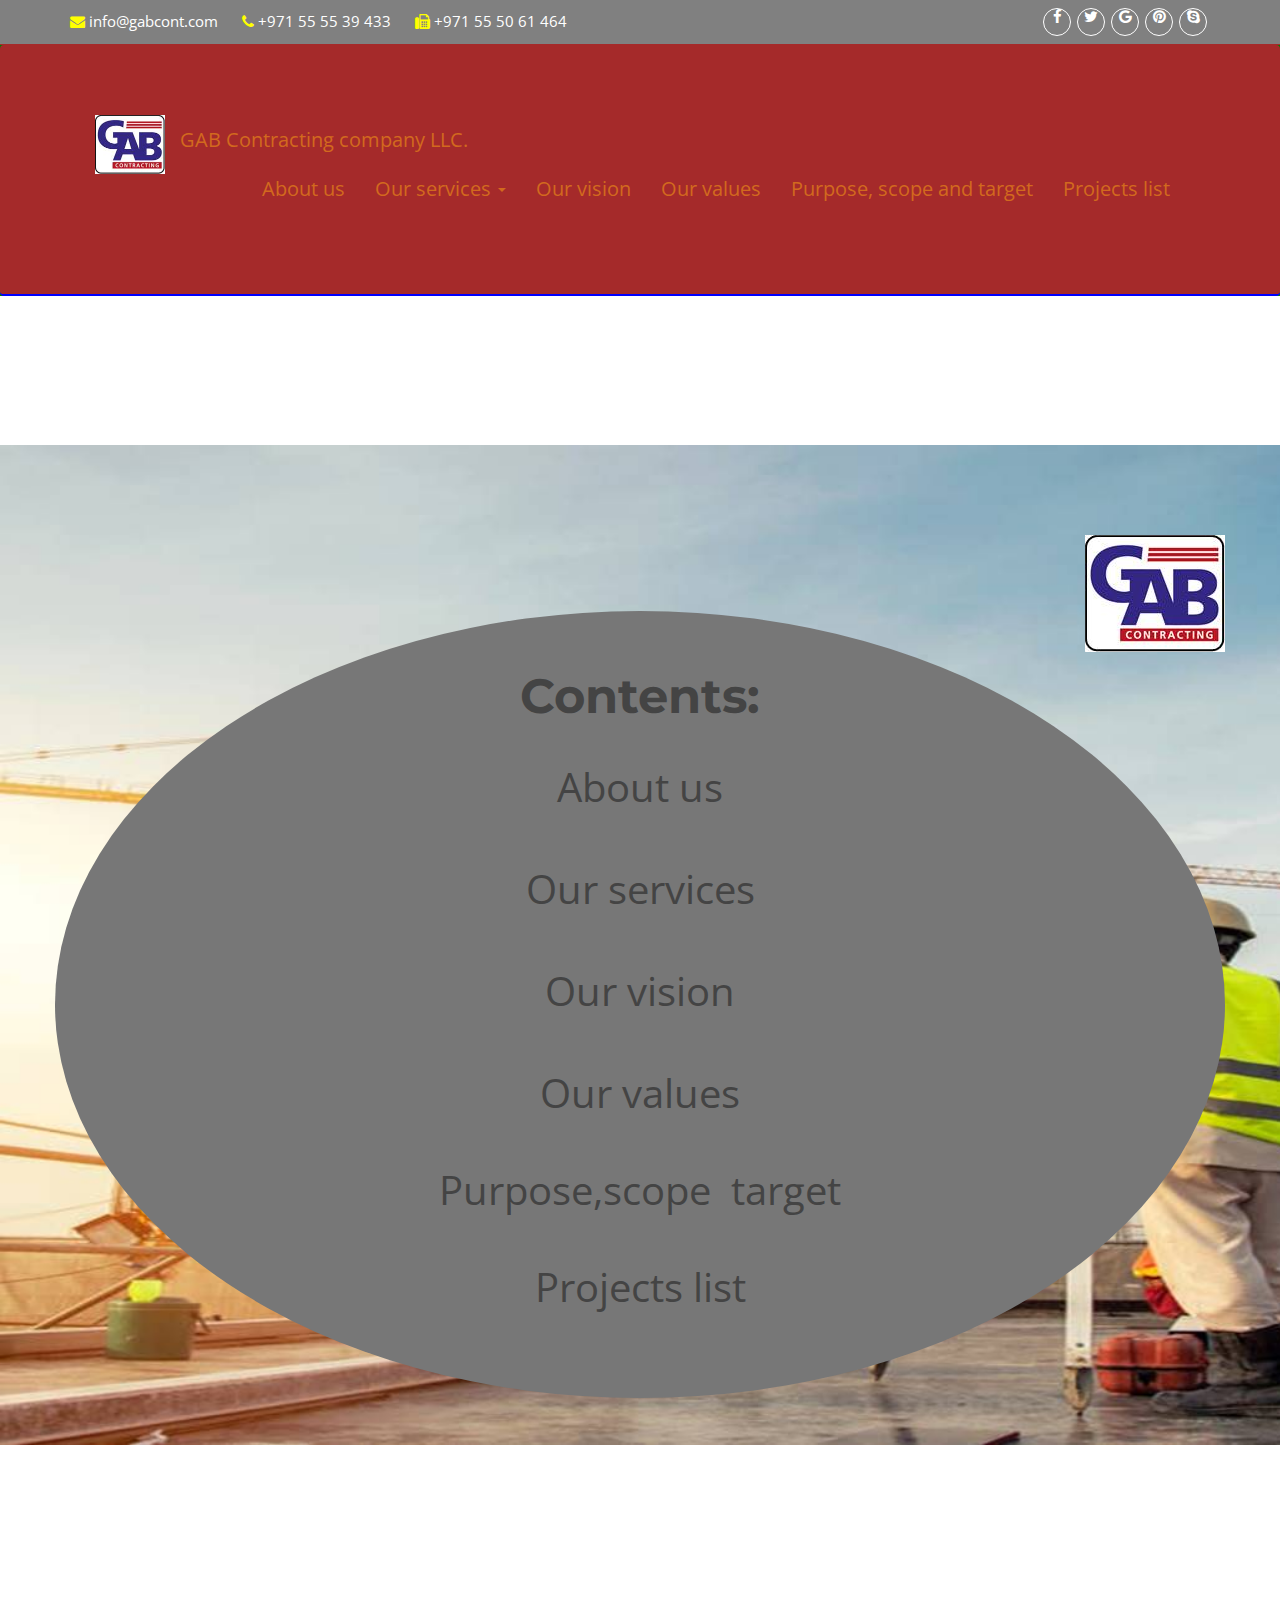
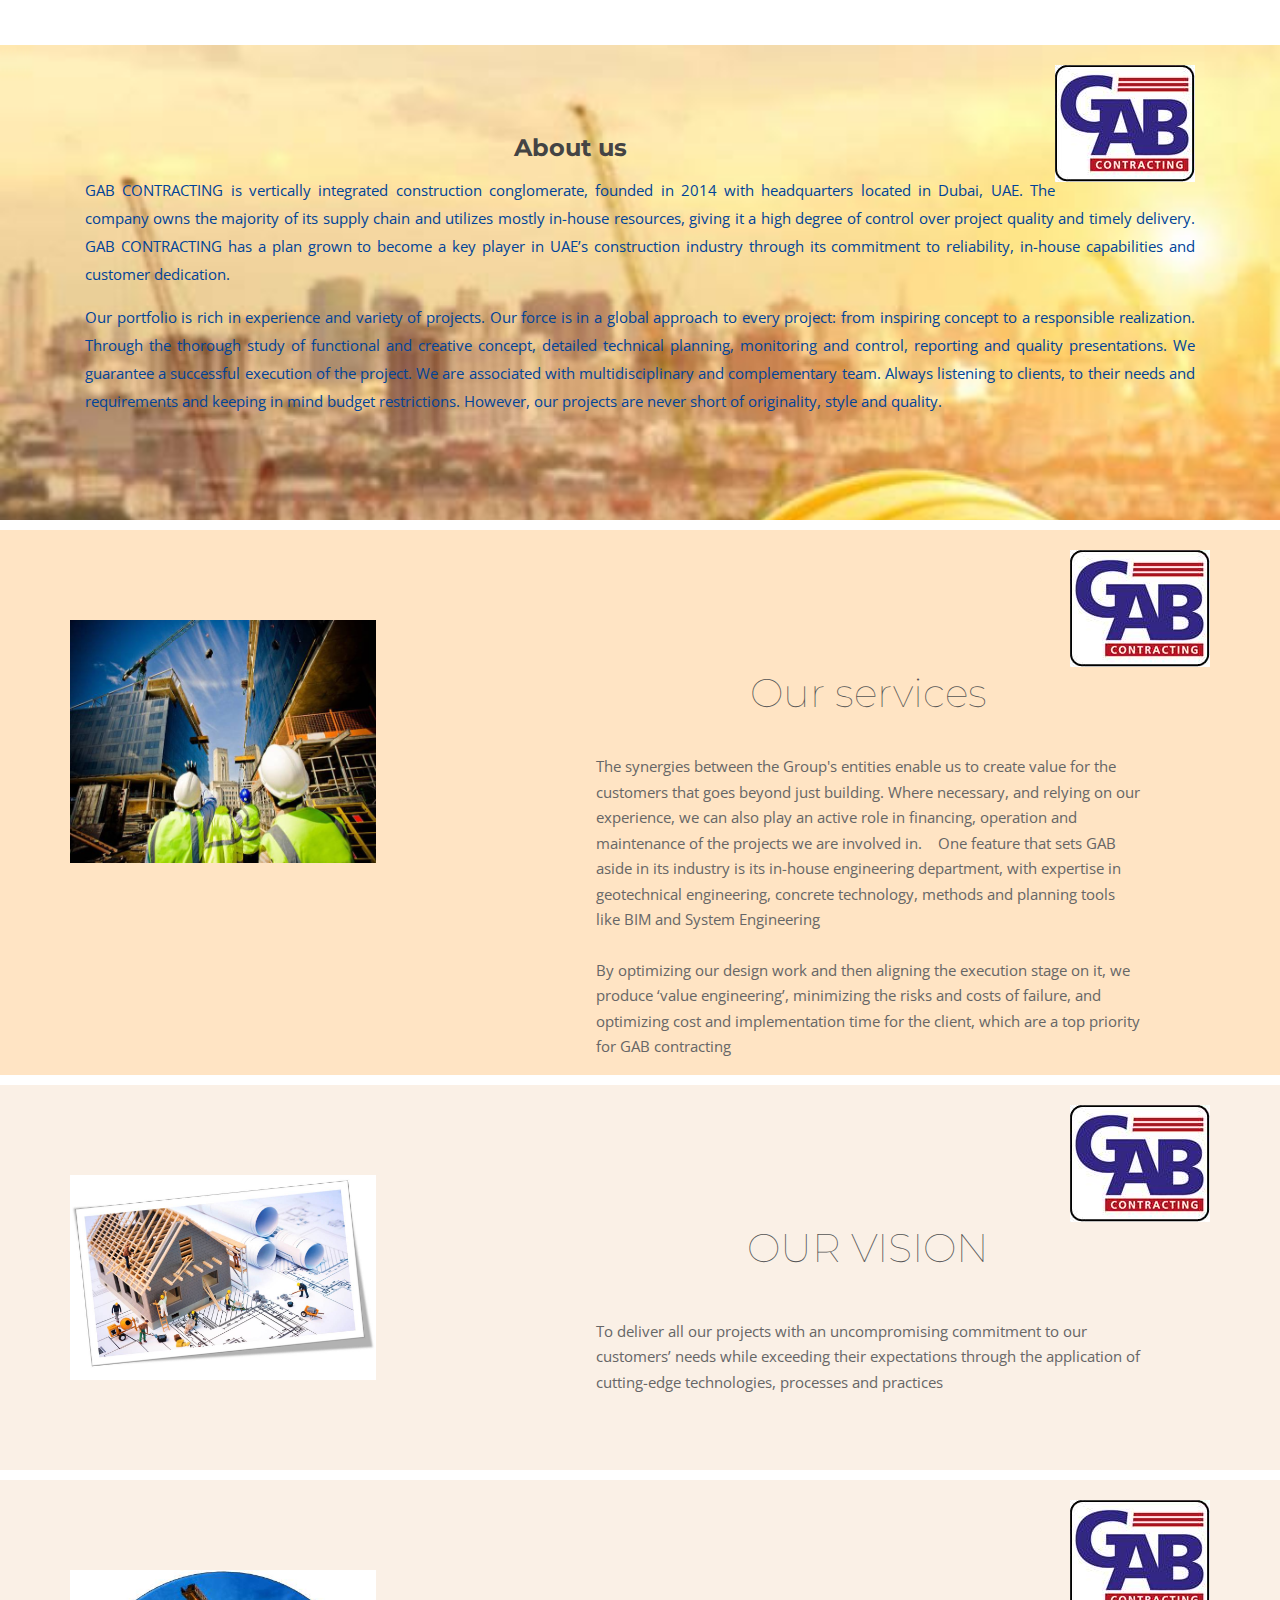
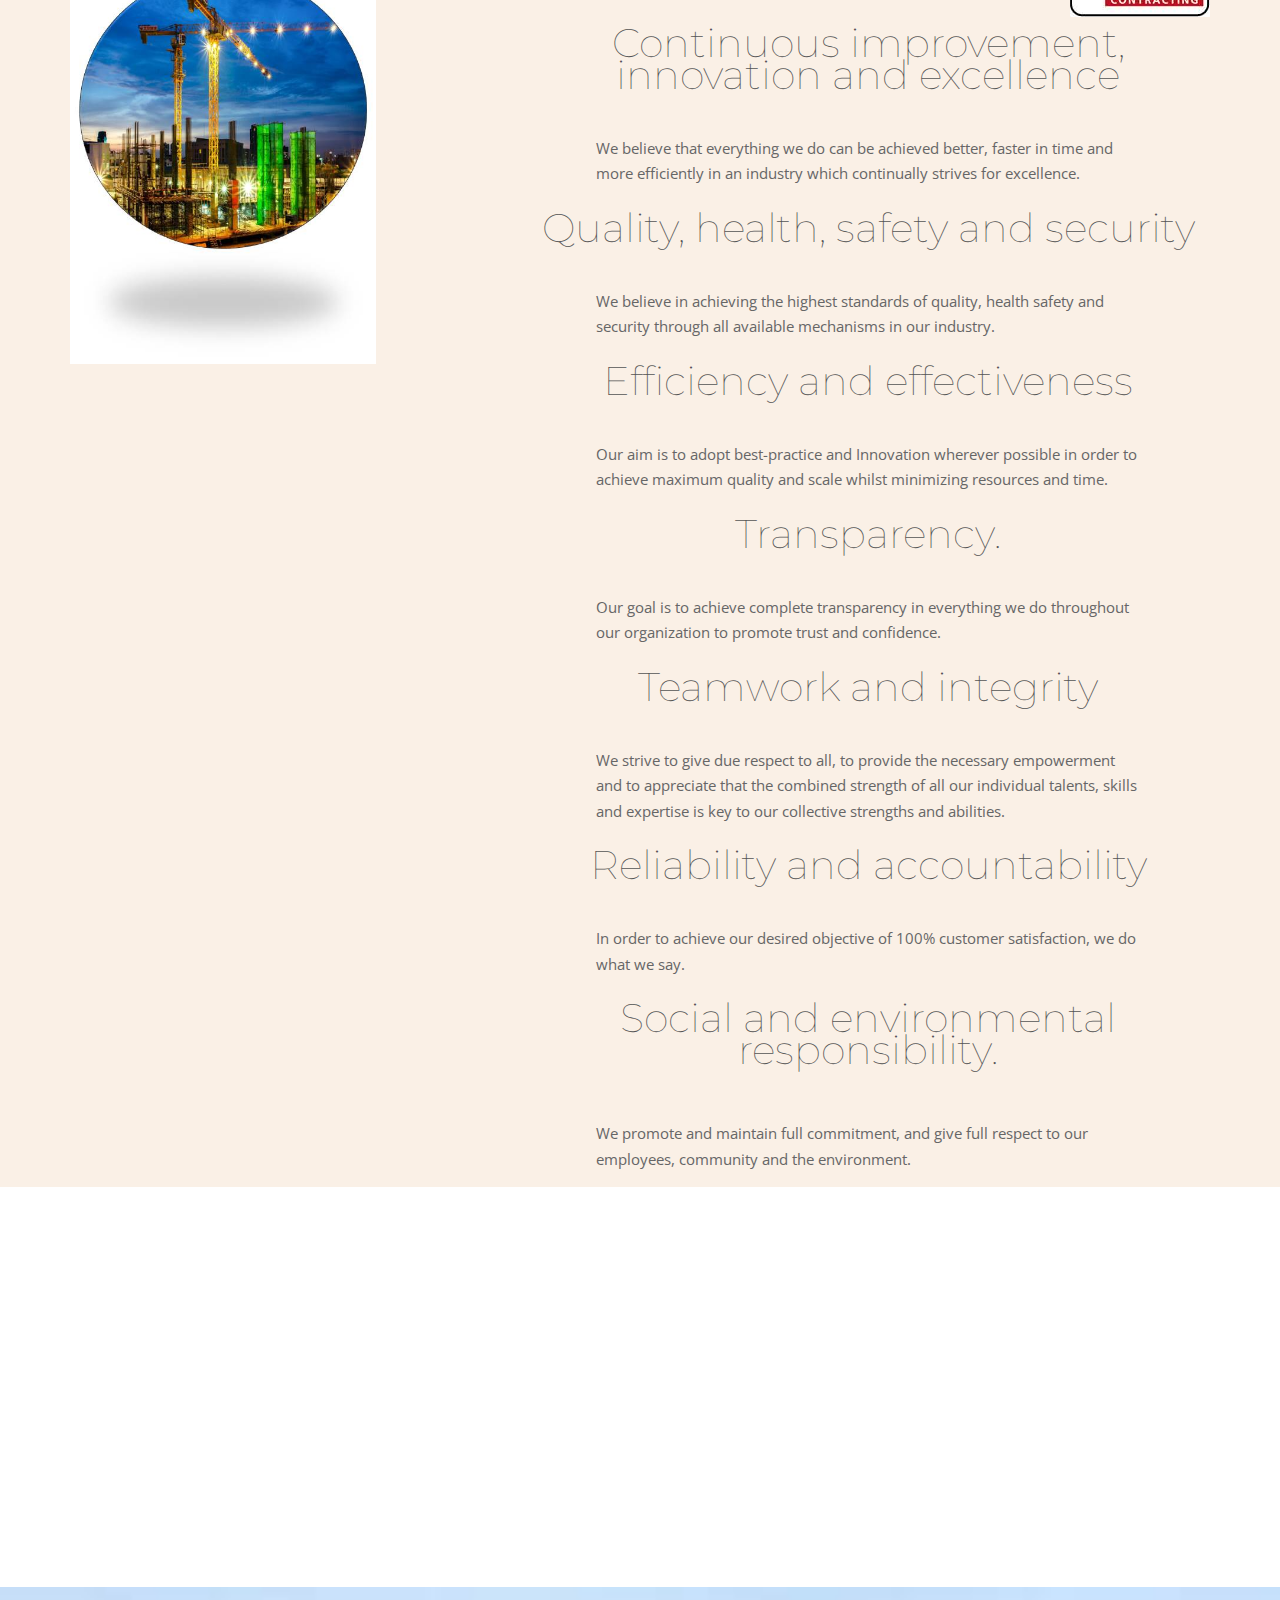
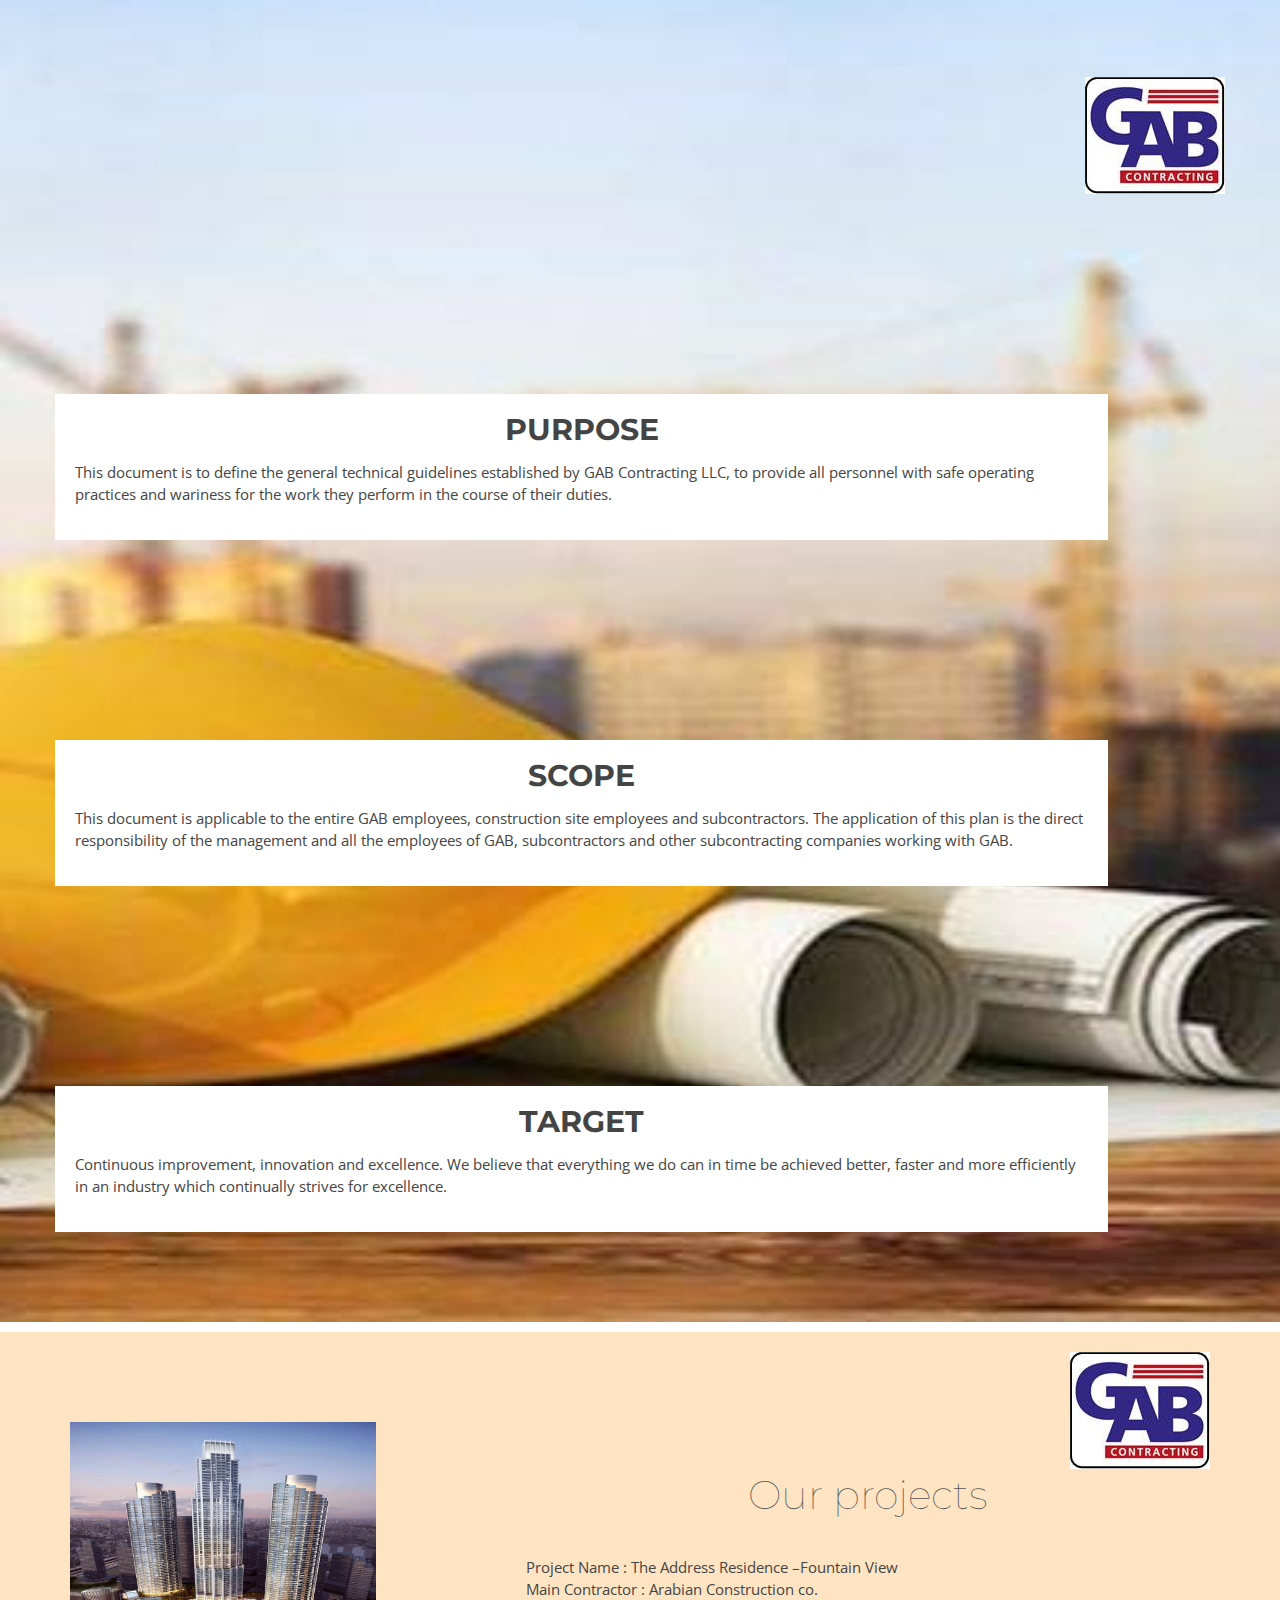
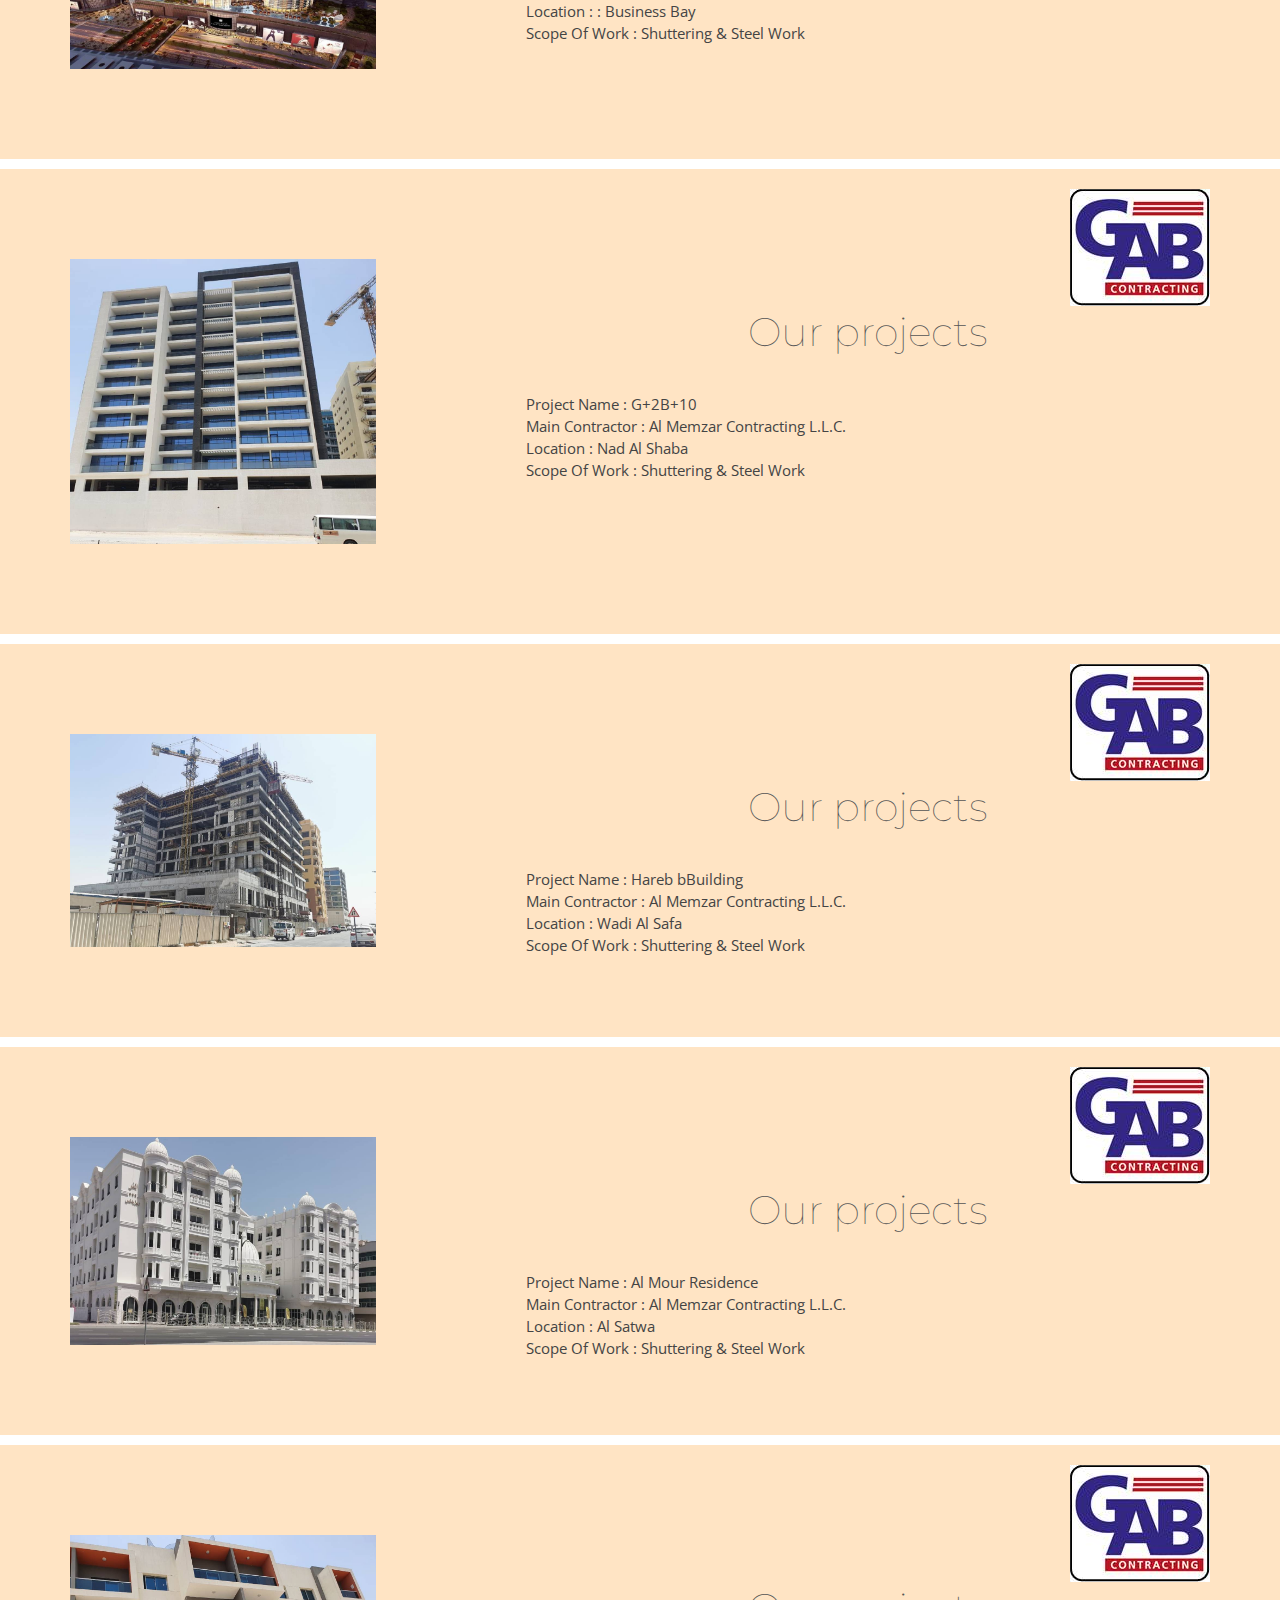
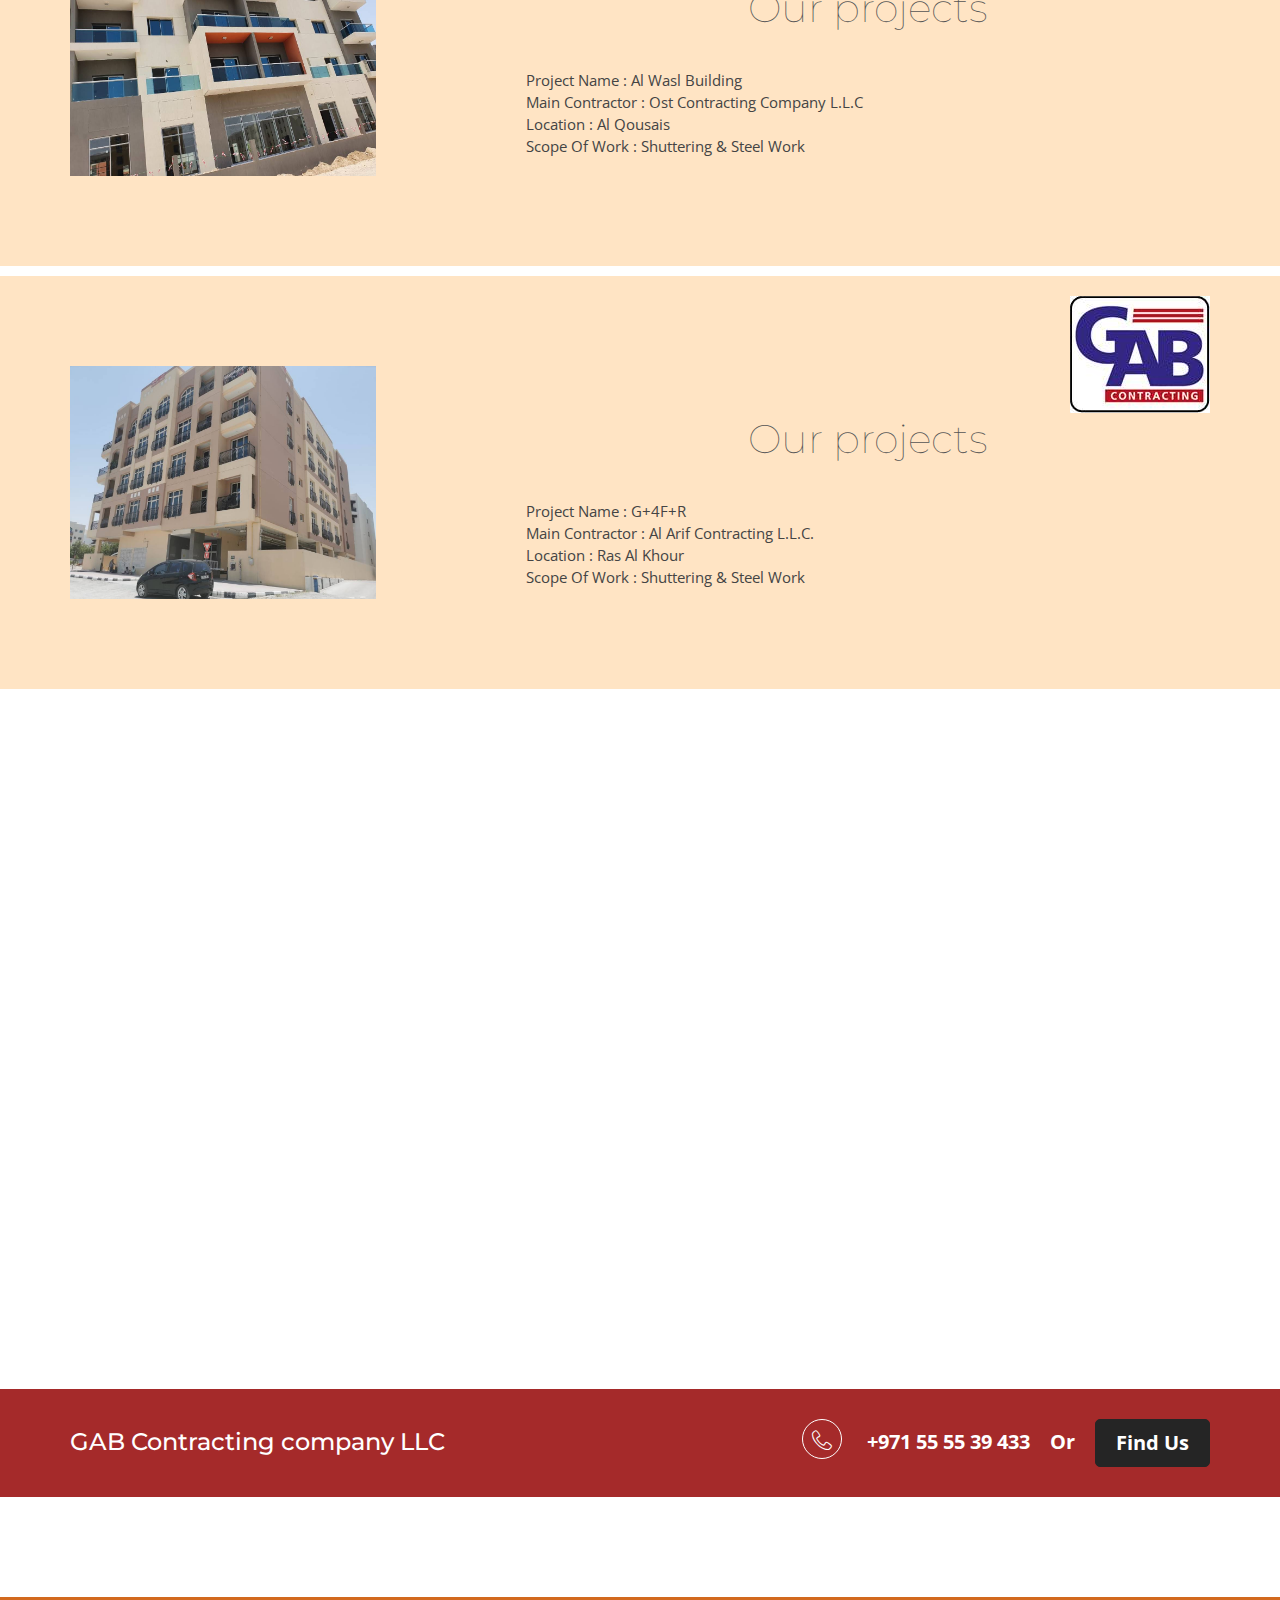
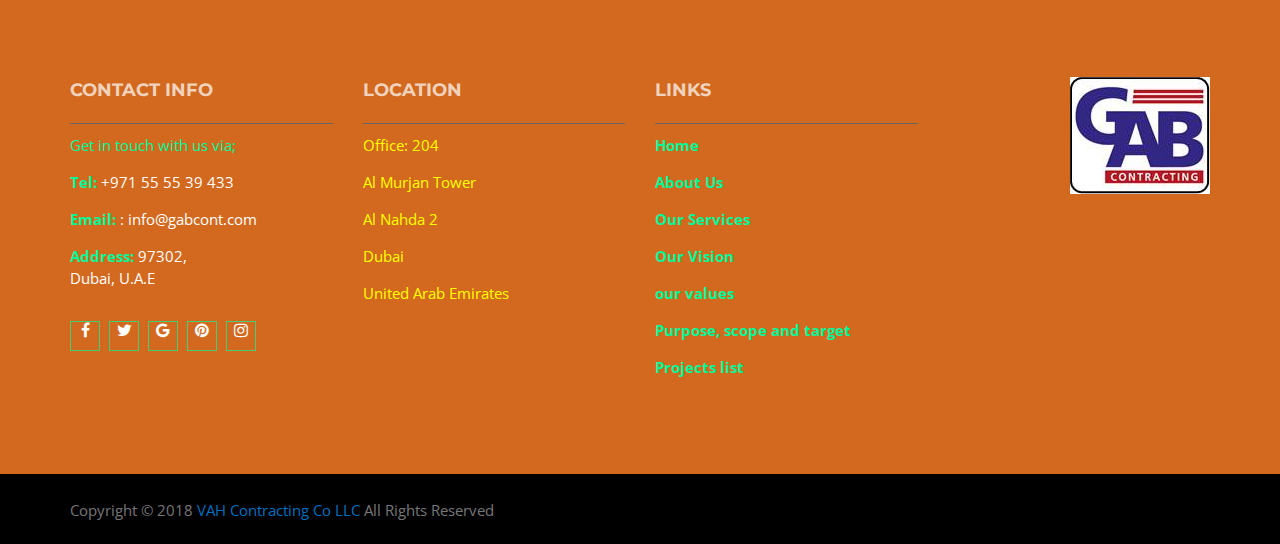
==== index.html @ 3826a116 "Update index.html" ====
<html class=" js flexbox canvas canvastext webgl no-touch geolocation postmessage websqldatabase indexeddb hashchange history draganddrop websockets rgba hsla multiplebgs backgroundsize borderimage borderradius boxshadow textshadow opacity cssanimations csscolumns cssgradients cssreflections csstransforms csstransforms3d csstransitions fontface generatedcontent video audio localstorage sessionstorage webworkers no-applicationcache svg inlinesvg smil svgclippaths" lang="en" style=""><head>
		<meta charset="utf-8">
		<meta http-equiv="x-ua-compatible" content="ie=edge">
		<title>GAB Contracting company LLC</title>
		<meta name="description" content="">
		<meta name="viewport" content="width=device-width, initial-scale=1">

		<!-- favicon -->		
		<link rel="shortcut icon" type="image/x-icon" href="img/logo/%D8%B5%D9%88%D8%B1%D8%A91.jpg">

		<!-- all css here -->

		<!-- bootstrap v3.3.6 css -->
		<link rel="stylesheet" href="css/bootstrap.min.css">
		<!-- owl.carousel css -->
		<link rel="stylesheet" href="css/owl.carousel.css">
		<link rel="stylesheet" href="css/owl.transitions.css">
        <!-- meanmenu css -->
        <link rel="stylesheet" href="css/meanmenu.min.css">
		<!-- font-awesome css -->
		<link rel="stylesheet" href="css/font-awesome.min.css">
		<link rel="stylesheet" href="css/flaticon.css">
		<link rel="stylesheet" href="css/icon.css">
		<!-- magnific css -->
        <link rel="stylesheet" href="css/magnific.min.css">
		<!-- venobox css -->
		<link rel="stylesheet" href="css/venobox.css">
		<!-- style css -->
		<link rel="stylesheet" href="style.css">
		<!-- responsive css -->
		<link rel="stylesheet" href="css/responsive.css">

		<!-- modernizr css -->
		<script src="js/vendor/modernizr-2.8.3.min.js"></script>
	  <style>
	  
	  <style>
		
		

		.about-me{
	
	background-color:aqua;
	overflow: hidden;
	margin-right: 80px;
	margin-left: 80px;
			margin-top:50px;
	 }
.about-me .image {
	float: left;
	width: 40%;
	
	}
.about-me .info {
	float: left ;
width: 60%;

}


.about-me .image img {width:120%; 
padding-top: 90px;
	padding-bottom: 90px;
	padding-right: 150px
		

}
	
.about-me .info h3	
{	
	padding-top: 10px;
	padding-bottom: 30px;
	color: #555;
		padding-left: -90px;
	font-size: 40px;
	font-weight: lighter
}
.about-me .info >p {
	margin-left: 70px ;
	margin-right: 70px;
	line-height: 1.7;
	color: #666
}


.about-me .info  p {
	color: #666
}



.about-me .info > p:last-of-type{
	margin-top: 25px ;
	
	
}
.about-me .info .hobbies {
	overflow: hidden; 
	margin: 40px 0 0 40px;
}
.about-me .info .hobbies h3 {color: #555;}
about-me .info .hobbies > div {
	float: left; 
	width: 50%;
	min-height: 100px;
}



.about-me .info .hobbies .content {
	float:right; 
	width:50%;
	min-height:100px;
    overflow: hidden
}
.about-me .info .hobbies .content h3 {
	color: #555;
}
.about-me .info .hobbies .content .icon {
	float: left;
	width: 12%;
	margin-right: 5%

}

.about-me .info .hobbies .content .text {
	float: left;
	width:83%;
} 
.about-me .info .hobbies .content .text p 
{
	margin-top: 0 ; 
	
}
.about-me .info .hobbies .content .text h3 {
	margin-bottom: 5px;
		  }
	  .about-me1{
	
	background-color:aqua;
	overflow: hidden;
	margin-right: 80px;
	margin-left: 80px;
			margin-top:50px;
	 }
.about-me1 .image {
	float: right;
	width: 40%;
	
	}
.about-me1 .info {
	float: left ;
width: 60%;

}


.about-me1 .image img {width:120%; 
padding-top: 90px;
	padding-bottom: 90px;
	padding-right: 150px
		

}
	
.about-me1 .info h3	
{	
	padding-top: 10px;
	padding-bottom: 30px;
	color: #555;
		padding-left: -90px;
	font-size: 40px;
	font-weight: lighter
}
.about-me1 .info >p {
	margin-left: 70px ;
	margin-right: 70px;
	line-height: 1.7;
	color: #666
}


.about-me1 .info  p {
	color: #666
}



.about-me1 .info > p:last-of-type{
	margin-top: 25px ;
	
	
}
.about-me1 .info .hobbies {
	overflow: hidden; 
	margin: 40px 0 0 40px;
}
.about-me1 .info .hobbies h3 {color: #555;}
about-me1.info .hobbies > div {
	float: left; 
	width: 50%;
	min-height: 100px;
}



.about-me1 .info .hobbies .content {
	float:left; 
	width:50%;
	min-height:100px;
    overflow: hidden
}
.about-me1 .info .hobbies .content h3 {
	color: #555;
}
.about-me1 .info .hobbies .content .icon {
	float: left;
	width: 12%;
	margin-right: 5%

}

.about-me1 .info .hobbies .content .text {
	float: right;
	width:83%;
} 
.abouts-me1.info .hobbies .content .text p 
{
	margin-top: 0 ; 
	
}
.about-me1 .info .hobbies .content .text h3 {
	margin-bottom: 5px;
		  }
	  
	  
	  
	  </style>
	</head>
    <body>
		<header class="header-style-2">
            <!-- Start top bar--> 
            <div class="topbar-area topbar-2 fix hidden-xs"style="background: green">
                <div class="container">
                    <div class="row">
                        <div class=" col-md-9 col-sm-9"style="background: green">
                            <div class="topbar-left"style="background: green">
                                <ul>
                                    <li><a href="#"><i class="fa fa-envelope" style="color:yellow"></i>info@gabcont.com</a></li>
                                    <li><a href="#"><i class="fa fa-phone" style="color:yellow"></i>+971 55 55 39 433</a></li>
                                    <li><a href="#"><i class="fa fa-fax" style="color:yellow"></i>+971 55 50 61 464
</a></li>
                                </ul>
                            </div>
                        </div>
                        <div class="col-md-3 col-sm-3"style="background: green">
                            <div class="topbar-right">
                                <ul>
                                    <li><a href="#"><i class="fa fa-skype"></i></a></li>
                                    <li><a href="#"><i class="fa fa-pinterest"></i></a></li>
                                    <li><a href="#"><i class="fa fa-google"></i></a></li>
                                    <li><a href="#"><i class="fa fa-twitter"></i></a></li>
                                    <li><a href="#"><i class="fa fa-facebook"></i></a></li>
                                </ul>
                            </div>
                        </div>
                    </div>
                </div>
            </div>
		
<header class="header-style-2"style="background: green">
            <!-- Start top bar -->
            <div class="topbar-area topbar-2 fix hidden-xs">
                <div class="container">
                    <div class="row">
                        <div class=" col-md-9 col-sm-9">
                            <div class="topbar-left">
                                <ul>
                                    <li><a href="#"><i class="fa fa-envelope" style="color:yellow"></i>info@gabcont.com</a></li>
                                    <li><a href="#"><i class="fa fa-phone" style="color:yellow"></i>+971 55 55 39 433</a></li>
                                    <li><a href="#"><i class="fa fa-fax" style="color:yellow"></i>+971 55 50 61 464
</a></li>
                                </ul>
                            </div>
                        </div>
                        <div class="col-md-3 col-sm-3">
                            <div class="topbar-right">
                                <ul>
                                    <li><a href="#"><i class="fa fa-skype"></i></a></li>
                                    <li><a href="#"><i class="fa fa-pinterest"></i></a></li>
                                    <li><a href="#"><i class="fa fa-google"></i></a></li>
                                    <li><a href="#"><i class="fa fa-twitter"></i></a></li>
                                    <li><a href="#"><i class="fa fa-facebook"></i></a></li>
                                </ul>
                            </div>
                        </div>
                    </div>
                </div>
            </div>
            <!-- End top bar -->
            <!-- header-area start -->
<nav class="navbar navbar-inverse" style="background-color:brown; padding: 80px; border-bottom: 2px solid blue ;overflow: hidden">
  <div class="container-fluid">
    <div class="navbar-header">
      <button type="button" class="navbar-toggle" data-toggle="collapse" data-target="#myNavbar">
        <span class="icon-bar"></span>
        <span class="icon-bar"></span>
        <span class="icon-bar"></span>
      </button> <img src="img/logo/%D8%B5%D9%88%D8%B1%D8%A91.jpg" height="70" width="70" style="float: left;margin-top:-10px">
      <a class="navbar-brand" href="#" style="color: chocolate; font-size: 20px;margin-top:-10px">&nbsp; &nbsp;GAB Contracting company LLC.
</a>
    </div>
    <div class="collapse navbar-collapse" id="myNavbar">
      <ul  class="nav navbar-nav navbar-right" style="color: chocolate; margin-top:-10px">
        <li><a href="#" style="color: chocolate; font-size: 20px; margin-top:0px">About us
</a></li>
      
		    <li class="dropdown">
        <a class="dropdown-toggle" data-toggle="dropdown" href="#"style="color: chocolate; font-size: 20px">Our services 

        <span class="caret"></span></a>
        <!--<ul class="dropdown-menu">
          <li><a href="#"style="color: chocolate; font-size: 20px">Page 1-1</a></li>
          <li><a href="#"style="color: chocolate; font-size: 20px">Page 1-2</a></li>
          <li><a href="#"style="color: chocolate; font-size: 20px">Page 1-3</a></li>
        </ul>--->
      </li>
		  
		  <li><a href="#" style="color: chocolate; font-size: 20px">Our vision 
</a></li>
        <li><a href="#"style="color: chocolate; font-size: 20px">Our values
</a></li>
        <li><a href="#"style="color: chocolate; font-size: 20px">Purpose, scope and target
</a></li>
		    <li><a href="#"style="color: chocolate; font-size: 20px">Projects list 

</a></li>
      </ul>
	  </div>
    </div>
  
</nav>
       
                 
			</header>     
        <!--[if lt IE 8]>
        <p class="browserupgrade">You are using an <strong>outdated</strong> browser. Please upgrade your browser</a> to improve your experience.</p>
    <![endif]-->
   



          
	
	
   <!-- End Slider Area -->
                    <!-- end Brand Area -->
                   
			
			<div class="about-area area-padding" style="margin-top: 400px;background-image: url(img/coon.jpg);
	-webkit-background-size: cover;
	-moz-background-size: cover;
-o-background-size : cover;
	background-size: cover;height: 1000px">
                        <div class="container">
                            <div class="row">
                                   <div class="about-image">
                                            <span style="float: right;">
                                                <img src="img/logo/%D8%B5%D9%88%D8%B1%D8%A91.jpg" alt="" style="float: right;">
                                            </span>
                                        </div>

                                        <ul style="text-align: center; font-size: 40px;padding: 60px;background: #777; border-radius: 50%;margin-top: 76px">
											                                        <h1 style="text-align: center">Contents:</h1>

								<li style="padding: 40px">About us
 </li>
																<li style="padding: 40px">Our services 
  </li>

								<li  style="padding: 40px">Our vision 
  </li>
								<li style="padding: 40px">Our values
  </li>
								<li style="padding: 35px">Purpose,scope &nbsp;target

 </li>
	<li style="padding: 40px">	Projects list 		 </li>				
								
								
								</ul>

                                </div>

                            </div>

                        </div>
			
                    <div class="about-area area-padding" style="margin-top: 200px;background-image: url(img/ann1.jpg);-webkit-background-size: cover;
	-moz-background-size: cover;
-o-background-size : cover;
	background-size: cover; margin-bottom: 10px">
                        <div class="container">
                                <div class="col-md-12 col-sm-12 col-xs-12">
                                    
                                                    <span class="frame-img" style="float: right;margin-top: -70px">
                                                <img src="img/logo/%D8%B5%D9%88%D8%B1%D8%A91.jpg" alt="">
                                            </span>
	<div class ="info">
                                        <h4 style="text-align: center">About us </h4>
                                        <p style="text-align:justify;line-height: 28px; color:#004398">
                                           GAB CONTRACTING is vertically integrated construction conglomerate, founded in 2014 with headquarters located  in Dubai, UAE. The company owns the majority of its supply chain and utilizes mostly in-house resources, giving it a high degree of control over project quality and timely delivery. 
GAB CONTRACTING has a plan grown to become a key player in UAE’s construction industry through its commitment to reliability, in-house capabilities and customer dedication.

                                        </p>
                                        <p style="text-align:justify;line-height: 28px;color:#004398" " ">
                                            Our portfolio is rich in experience and variety of projects. Our force is in a global approach to every project: from inspiring concept to a responsible realization. Through the thorough study of functional and creative concept, detailed technical planning, monitoring and control, reporting and quality presentations.
We guarantee a successful execution of the project. We are associated with multidisciplinary and complementary team. Always listening to clients, to their needs and requirements and keeping in mind budget restrictions. However, our projects are never short of originality, style and quality.

                                        </p>

                                    </div>
                                </div>

                                <!-- column end -->
                            </div>

                        </div>
		
			 <div id="abouts-me" style="background-color:bisque">
	<div class = "about-me ">
	<div class="container">
       <div class = "image ">
		<img src= "img/jjjj.jpg" alt="test">
	   </div>
	
                                            <span class="frame-img" style="float: right;padding-top: 20px">
                                                <img src="img/logo/%D8%B5%D9%88%D8%B1%D8%A91.jpg" alt="">
                                            </span>
	<div class ="info">
	   <h3 style="text-align: center">Our services
</h3>
		<p> The synergies between the Group's entities enable us to create value for the customers that goes beyond just building. 
Where necessary, and relying on our experience, we can also play an active role in financing, operation and maintenance of the projects we are involved in. 
  &nbsp;&nbsp; One feature that sets GAB aside in its industry is its in-house engineering department, with expertise in geotechnical engineering, concrete technology, methods and planning tools like BIM and System Engineering
		
		
		</p>
			<p>By optimizing our design work and then aligning the execution stage on it, we produce ‘value engineering’, minimizing the risks and costs of failure, and optimizing cost and implementation time for the client, which are a top priority for GAB contracting  </p>
		
		
			

	</div>	
	      </div>	
		 </div>
	</div>
		 <div id="abouts-me" style="background-color:linen;margin-top:10px">
	<div class = "about-me ">
	<div class="container">
       <div class = "image ">
		<img src= "img/kkka.jpg" alt="test">
	   </div>
	
                                            <span class="frame-img" style="float: right;padding-top: 20px">
                                                <img src="img/logo/%D8%B5%D9%88%D8%B1%D8%A91.jpg" alt="">
                                            </span>
	<div class ="info">
	   <h3 style="text-align: center"> OUR VISION 

</h3>
			<p> To deliver all our projects with an uncompromising commitment to our customers’ needs while exceeding their expectations through the application of cutting-edge technologies, processes and practices

		
		
		</p>
		
	</div>	
	      </div>	
		 </div>
	</div>
               	 <div id="abouts-me1" style="background-color:linen;margin-top:10px">
	<div class = "about-me ">
	<div class="container">
       <div class = "image ">
		<img src= "img/kkkkkk.jpg" alt="test">
	   </div>
	
                                            <span class="frame-img" style="float: right;padding-top: 20px">
                                                <img src="img/logo/%D8%B5%D9%88%D8%B1%D8%A91.jpg" alt="">
                                            </span>
	<div class ="info">
	   <h3 style="text-align: center"> Continuous improvement, innovation and excellence



</h3>
			<p> We believe that everything we do can be achieved better, faster in time and more efficiently in an industry which continually strives for excellence.

		
		
		</p>
		
		
		 <h3 style="text-align: center"> Quality, health, safety and security



</h3>
			<p> We believe in achieving the highest standards of quality, health safety and security through all available mechanisms in our  industry.

		
		</p>
		
		 <h3 style="text-align: center">Efficiency and effectiveness



</h3>
			<p> Our aim is to adopt best-practice and 
Innovation wherever  possible in order 
to achieve maximum quality and scale 
whilst  minimizing resources and time.


		
		
		</p>
		
		
		
		<h3 style="text-align: center">Transparency.




</h3>
			<p> Our goal is to achieve complete 
transparency in everything we  do
throughout our organization to promote 
trust and  confidence.


		
		
		</p>
	<h3 style="text-align: center">Teamwork and integrity



</h3>
			<p> We strive to give due respect to all, to provide the necessary empowerment and to appreciate that the combined strength  of all our individual talents, skills and expertise is key to our  collective strengths and abilities.

		</p>
	
<h3 style="text-align: center">Reliability and accountability




</h3>
			<p> In order to achieve our desired objective of 100% customer  satisfaction, we do what we say.

		</p>
		<h3 style="text-align: center">Social and environmental responsibility.





</h3>
			<p> We promote and maintain full commitment, and give full respect to our employees, community and the environment.

		</p>
		
	</div>	
	      </div>	
		 </div>
	</div>
               
			
			
			
			
			
			
			
			
			<div class="about-area area-padding" style="margin-top: 400px;background-image: url(img/cooon.jpg);
	-webkit-background-size: cover;
	-moz-background-size: cover;
-o-background-size : cover;
	background-size: cover">
                        <div class="container">
                            <div class="row">
                                   <div class="about-image">
                                            <span style="float: right;">
                                                <img src="img/logo/%D8%B5%D9%88%D8%B1%D8%A91.jpg" alt="" style="float: right;">
                                            </span>
                                        </div>
								<div class="col-md-6 col-sm-3 col-xs-12" style="background-color: white;
						margin-top:200px; overflow:hidden;padding: 20px;width:90%"><h3 style="text-align: center">PURPOSE






</h3>
                                      <p> This document is to define the general  technical guidelines established by GAB Contracting LLC, to provide all personnel  with safe operating practices and wariness for the work they perform in the course of  their duties.

		</p>
		 </div>
								<div class="col-md-6 col-sm-3 col-xs-12" style="background-color: white;
						margin-top:200px; overflow:hidden;padding: 20px;width:90%"><h3 style="text-align: center">SCOPE





</h3>
                                      <p> This document is applicable to the entire  GAB employees, construction site  employees and subcontractors. The  application of this plan is the direct  responsibility of the management and all  the employees of GAB, subcontractors and other subcontracting companies  working with GAB.

		</p>
		 </div>

								
								
								<div class="col-md-6 col-sm-3 col-xs-12" style="background-color: white;
						margin-top:200px; overflow:hidden;padding: 20px;width:90%"><h3 style="text-align: center">TARGET






</h3>
                                      <p> Continuous improvement, innovation  and excellence.
We believe that everything we do can in  time be achieved better, faster and more  efficiently in an industry which  continually strives for excellence.

		</p>
		 </div>
								




                                </div>

                            </div>

                        </div>
			
			
			
			
			
			
			
			
		
			 <div id="abouts-me" style="background-color:bisque; margin-top: 10px">
	<div class = "about-me ">
	<div class="container">
       <div class = "image ">
		<img src= "img/11.jpg" alt="test">
	   </div>
	
                                            <span class="frame-img" style="float: right;padding-top: 20px">
                                                <img src="img/logo/%D8%B5%D9%88%D8%B1%D8%A91.jpg" alt="">
                                            </span>
	<div class ="info">
	   <h3 style="text-align: center">Our projects
</h3>
	<span> Project Name   : </span>  The Address Residence –Fountain View 
		
		
			
<br>		
<span> Main Contractor : </span>  Arabian Construction co.
<br>
<span>Location  : </span>  : Business Bay  

		
		
			
<br>		
<span>Scope Of Work : </span>  Shuttering & Steel Work 


		
		
		
		
		
			

	</div>	
	      </div>	
		 </div>
	</div>	
			
						 <div id="abouts-me" style="background-color:bisque; margin-top: 10px">
	<div class = "about-me ">
	<div class="container">
       <div class = "image ">
		<img src= "img/444.jpg" alt="test">
	   </div>
	
                                            <span class="frame-img" style="float: right;padding-top: 20px">
                                                <img src="img/logo/%D8%B5%D9%88%D8%B1%D8%A91.jpg" alt="">
                                            </span>
	<div class ="info">
	   <h3 style="text-align: center">Our projects
</h3>
	<span> Project Name   : </span> G+2B+10 
 
		
		
			
<br>		
<span> Main Contractor : </span> Al Memzar Contracting L.L.C.

<br>
<span>Location  : </span>  Nad Al Shaba  


		
		
			
<br>		
<span>Scope Of Work : </span>  Shuttering & Steel Work 


		
		
		
		
		
			

	</div>	
	      </div>	
		 </div>
			</div>
			
					 <div id="abouts-me" style="background-color:bisque; margin-top: 10px">
	<div class = "about-me ">
	<div class="container">
       <div class = "image ">
		<img src= "img/333.jpg" alt="test">
	   </div>
	
                                            <span class="frame-img" style="float: right;padding-top: 20px">
                                                <img src="img/logo/%D8%B5%D9%88%D8%B1%D8%A91.jpg" alt="">
                                            </span>
	<div class ="info">
	   <h3 style="text-align: center">Our projects
</h3>
	<span> Project Name   : </span> Hareb bBuilding 
		
		
			
<br>		
<span> Main Contractor : </span>  Al Memzar Contracting L.L.C.

<br>
<span>Location  : </span>  Wadi Al Safa  


		
		
			
<br>		
<span>Scope Of Work : </span>  Shuttering & Steel Work 


		
		
		
		
		
			

	</div>	
	      </div>	
		 </div>
			</div>
			
			
				 <div id="abouts-me" style="background-color:bisque; margin-top: 10px">
	<div class = "about-me ">
	<div class="container">
       <div class = "image ">
		<img src= "img/222.jpg" alt="test">
	   </div>
	
                                            <span class="frame-img" style="float: right;padding-top: 20px">
                                                <img src="img/logo/%D8%B5%D9%88%D8%B1%D8%A91.jpg" alt="">
                                            </span>
	<div class ="info">
	   <h3 style="text-align: center">Our projects
</h3>
	<span> Project Name   : </span>  Al Mour Residence   
		
		
			
<br>		
<span> Main Contractor : </span> Al Memzar Contracting L.L.C.
<br>
<span>Location  : </span>  Al Satwa 


		
		
			
<br>		
<span>Scope Of Work : </span>  Shuttering & Steel Work 


		
		
		
		
		
			

	</div>	
	      </div>	
		 </div>
			</div>
			
			
			
			
			
			 <div id="abouts-me" style="background-color:bisque; margin-top: 10px">
	<div class = "about-me ">
	<div class="container">
       <div class = "image ">
		<img src= "img/555.jpg" alt="test">
	   </div>
	
                                            <span class="frame-img" style="float: right;padding-top: 20px">
                                                <img src="img/logo/%D8%B5%D9%88%D8%B1%D8%A91.jpg" alt="">
                                            </span>
	<div class ="info">
	   <h3 style="text-align: center">Our projects
</h3>
	<span> Project Name   : </span> Al Wasl Building  

 
		
		
			
<br>		
<span> Main Contractor : </span>  Ost Contracting Company L.L.C



<br>
<span>Location  : </span> Al Qousais    



		
		
			
<br>		
<span>Scope Of Work : </span>  Shuttering & Steel Work 


		
		
		
		
		
			

	</div>	
	      </div>	
		 </div>
			</div>
			
			
			 <div id="abouts-me" style="background-color:bisque; margin-top: 10px">
	<div class = "about-me ">
	<div class="container">
       <div class = "image ">
		<img src= "img/666.jpg" alt="test">
	   </div>
	
                                            <span class="frame-img" style="float: right;padding-top: 20px">
                                                <img src="img/logo/%D8%B5%D9%88%D8%B1%D8%A91.jpg" alt="">
                                            </span>
	<div class ="info">
	   <h3 style="text-align: center">Our projects
</h3>
	<span> Project Name   : </span> G+4F+R
 

 
		
		
			
<br>		
<span> Main Contractor : </span> Al Arif Contracting L.L.C.


<br>
<span>Location  : </span> Ras Al Khour  


		
		
			
<br>		
<span>Scope Of Work : </span>  Shuttering & Steel Work 


		
		
		
		
		
			

	</div>	
	      </div>	
		 </div>
			</div>
			
			
			
			
			
			
			
			
			
			
			
			 <div class="banner-area" style="margin-top:700px;background: brown;margin-bottom: 100px">
                        <div class="container">
                            <div class="row">
                                <div class="col-md-12 col-sm-12 col-xs-12">
                                    <div class="banner-content">
                                        <h4>GAB Contracting company LLC</h4>
                                        <div class="banner-contact">
                                            <span class="call-us"><i class="icon icon-phone-handset"></i> +971 55 55 39 433</span><span>Or</span>
                                            <a class="banner-btn" href="contactus.html">Find Us</a>
                                        </div>
                                    </div>
                                </div>
                            </div>
                        </div>
			</div>
                    
                    <!-- service area start -->


                    
	   
	   
	   
	   
	   
	   
	   
	   
	     
	   
	   
	   
	   
	   
	   
	   
	   
	   
	   <!-- service-area end -->
                    <!-- End About Area -->
                    <!-- about-area start -->
                    <!-- about-area end -->
                    <!-- Start Service area -->
                    <!-- End Service area -->
                    <!-- Start portfolio Area -->
                    <!-- End portfolio Area -->
                    <!--Blog Area Start-->
                    <!--End of Blog Area-->
                    <!-- Start Footer bottom Area -->
                    <footer>
                        <div class="footer-area">
                            <div class="container">
                                <div class="row">
                                    <div class="col-md-3 col-sm-3 col-xs-12">
                                        <div class="footer-content">
                                            <div class="footer-head">
                                                <h4>Contact Info</h4>
                                                <hr>
                                                <p style="color:mediumspringgreen">
                                                    Get in touch with us via;
                                                </p>
                                                <div class="footer-contacts">
                                                    <p style="color:white"><span style="color:mediumspringgreen">Tel:</span> +971 55 55 39 433</p>
                                                    <p style="color:white"><span style="color:mediumspringgreen">Email:</span> : info@gabcont.com</p>
                                                    <p style="color:white">
                                                        <span style="color:mediumspringgreen">Address:</span> 97302,<br>
                                                        Dubai, U.A.E
                                                    </p>
                                                </div>
                                                <div class="footer-icons">
                                                    <ul>
                                                        <li>
                                                            <a href="#">
                                                                <i class="fa fa-facebook"></i>
                                                            </a>
                                                        </li>
                                                        <li>
                                                            <a href="#">
                                                                <i class="fa fa-twitter"></i>
                                                            </a>
                                                        </li>
                                                        <li>
                                                            <a href="#">
                                                                <i class="fa fa-google"></i>
                                                            </a>
                                                        </li>
                                                        <li>
                                                            <a href="#">
                                                                <i class="fa fa-pinterest"></i>
                                                            </a>
                                                        </li>
                                                        <li>
                                                            <a href="#">
                                                                <i class="fa fa-instagram"></i>
                                                            </a>
                                                        </li>
                                                    </ul>
                                                </div>
                                            </div>
                                        </div>
                                    </div>
                                    <!-- end single footer -->
                                    <div class="col-md-3 hidden-sm col-xs-12">
                                        <div class="footer-content">
                                            <div class="footer-head">
                                                <h4>Location</h4>
                                                <hr>

                                                <div>

                                                    <p style="color:yellow"> Office: 204</p>
                                                    <p style="color:yellow">Al Murjan Tower </p>
                                                    <p style="color:yellow">Al Nahda 2</p>
                                                    <p style="color:yellow">Dubai</p>
                                                    <p style="color:yellow">United Arab Emirates</p>

                                                </div>

                                            </div>
                                        </div>

                                    </div>


                                    <div class="col-md-3 hidden-sm col-xs-12">
                                        <div class="footer-content">
                                            <div class="footer-head">
                                                <h4>Links</h4>
                                                <hr>

                                                <div class="footer-contacts">
                                                    <p><span><a href="index.html" style="color:mediumspringgreen">Home</a></span></p>
                                                    <p><span><a href="aboutus.html" style="color:mediumspringgreen">About Us</a></span> </p>
                                                    <p><span><a href="services.html" style="color:mediumspringgreen">Our Services</a></span></p>
                                                    <p><span><a href="projects.html" style="color:mediumspringgreen">Our Vision</a></span> </p>
                                                    <p><span><a href="picgal.html" style="color:mediumspringgreen">our values</a></span></p>
                                                    <p><span><a href="contactus.html" style="color:mediumspringgreen"> Purpose, scope and target
</a></span> </p>
<p><span><a href="contactus.html" style="color:mediumspringgreen">Projects list </a></span> </p>

                                                </div>


                                            </div>
                                        </div>

                                    </div>


                                    <div class="col-md-3 hidden-sm col-xs-12">
                                        <div class="footer-content">
                                            <div class="footer-head">

                                                <div class="footer-contacts">
                                                    <span class="frame-img" style="float:right">
                                                        <img src="img/logo/%D8%B5%D9%88%D8%B1%D8%A91.jpg" alt="">

                                                    </span>

                                                </div>

                                            </div>
                                        </div>

                                    </div>



                                    <!-- end single footer -->
                                    <div class="col-md-4 col-sm-4 col-xs-12">
                                        <div class="footer-content">

                                        </div>
                                    </div>
                                    <!-- end single footer -->
                                    <!-- end single footer -->
                                </div>
                            </div>
                        </div>
                        <div class="footer-area-bottom">
                            <div class="container">
                                <div class="row">
                                    <div class="col-md-6 col-sm-6 col-xs-12">
                                        <div class="copyright">
                                            <p>
                                                Copyright © 2018
                                                <a href="index.html">VAH Contracting Co LLC</a> All Rights Reserved
                                            </p>
                                        </div>
                                    </div>
                                    <div class="col-md-6 col-sm-6 col-xs-12">
                                        <div class="copyright">

                                        </div>
                                    </div>
                                </div>
                            </div>
                        </div>
                    </footer>

                    <!-- all js here -->
                    <!-- jquery latest version -->
                    <script src="js/vendor/jquery-1.12.4.min.js"></script>
                    <!-- bootstrap js -->
                    <script src="js/bootstrap.min.js"></script>
                    <!-- owl.carousel js -->
                    <script src="js/owl.carousel.min.js"></script>
                    <!-- Counter js -->
                    <script src="js/jquery.counterup.min.js"></script>
                    <!-- waypoint js -->
                    <script src="js/waypoints.js"></script>
                    <!-- isotope js -->
                    <script src="js/isotope.pkgd.min.js"></script>
                    <!-- stellar js -->
                    <script src="js/jquery.stellar.min.js"></script>
                    <!-- magnific js -->
                    <script src="js/magnific.min.js"></script>
                    <!-- venobox js -->
                    <script src="js/venobox.min.js"></script>
                    <!-- meanmenu js -->
                    <script src="js/jquery.meanmenu.js"></script>
                    <!-- Form validator js -->
                    <script src="js/form-validator.min.js"></script>
                    <!-- plugins js -->
                    <script src="js/plugins.js"></script>
                    <!-- main js -->
                    <script src="js/main.js"></script><a id="scrollUp" href="#top" style="display: none; position: fixed; z-index: 2147483647;"><i class="fa fa-angle-up"></i></a>


</body></html>
---- css/flaticon.css ----
/*
  	Flaticon icon font: Flaticon
  	Creation date: 10/10/2016 12:23
  	*/

@font-face {
  font-family: "Flaticon";
  src: url("../fonts/Flaticon.eot");
  src: url("../fonts/Flaticon.eot?#iefix") format("embedded-opentype"),
       url("../fonts/Flaticon.woff") format("woff"),
       url("../fonts/Flaticon.ttf") format("truetype"),
       url("../fonts/Flaticon.svg#Flaticon") format("svg");
  font-weight: normal;
  font-style: normal;
}

@media screen and (-webkit-min-device-pixel-ratio:0) {
  @font-face {
    font-family: "Flaticon";
    src: url("../fonts/Flaticon.svg#Flaticon") format("svg");
  }
}

[class^="flaticon-"]:before, [class*=" flaticon-"]:before,
[class^="flaticon-"]:after, [class*=" flaticon-"]:after {   
  font-family: Flaticon;
font-style: normal;
}





.flaticon-crane-tool:before { content: "\f101"; }
.flaticon-architecture-draw:before { content: "\f102"; }
.flaticon-crane-building:before { content: "\f113"; }
.flaticon-transportation:before { content: "\f10e"; }
.flaticon-drawing-house:before { content: "\f116"; }
.flaticon-drill-holes:before { content: "\f119"; }
.flaticon-worker-pile:before { content: "\f149"; }
.flaticon-crane-container:before { content: "\f114"; }
.flaticon-hammer-wall:before { content: "\f120"; }
.flaticon-drawing-compass:before { content: "\f117"; }





.flaticon-adjusting-wrench-tool:before { content: "\f100"; }
.flaticon-attention-signal-and-construction-worker:before { content: "\f103"; }
.flaticon-ax:before { content: "\f104"; }
.flaticon-barrow-with-construction-materials:before { content: "\f105"; }
.flaticon-brick:before { content: "\f106"; }
.flaticon-bricks:before { content: "\f107"; }
.flaticon-bricks-wall-and-demolition-ball:before { content: "\f108"; }
.flaticon-brush-with-fresh-painting:before { content: "\f109"; }
.flaticon-construction-machine-equipment:before { content: "\f10a"; }
.flaticon-construction-tool-of-vehicle-with-big-shovel:before { content: "\f10b"; }
.flaticon-construction-tool-vehicle-with-crane-lifting-materials:before { content: "\f10c"; }
.flaticon-construction-vehicle:before { content: "\f10d"; }
.flaticon-constructor:before { content: "\f10f"; }
.flaticon-constructor-with-hard-hat-and-stop-hexagonal-signal:before { content: "\f110"; }
.flaticon-constructor-with-hard-hat-protection-on-his-head:before { content: "\f111"; }
.flaticon-constructor-with-hat-and-a-gear:before { content: "\f112"; }
.flaticon-demolition-tool-transport-with-weight-ball:before { content: "\f115"; }
.flaticon-drill:before { content: "\f118"; }
.flaticon-electrical-saw-wheel-cutting-tool:before { content: "\f11a"; }
.flaticon-exclamation-sign-in-triangular-signal:before { content: "\f11b"; }
.flaticon-factory-building:before { content: "\f11c"; }
.flaticon-folded-paper:before { content: "\f11d"; }
.flaticon-gear-shape:before { content: "\f11e"; }
.flaticon-hammer:before { content: "\f11f"; }
.flaticon-hammer-tool-with-point:before { content: "\f121"; }
.flaticon-hand-holding-a-hammer:before { content: "\f122"; }
.flaticon-hand-holding-a-screwdriver-tool:before { content: "\f123"; }
.flaticon-hand-holding-a-wrench:before { content: "\f124"; }
.flaticon-hand-holding-an-ax-cutting-tool:before { content: "\f125"; }
.flaticon-hand-of-a-painter-holding-paint-roller:before { content: "\f126"; }
.flaticon-hexagonal-nut-tool:before { content: "\f127"; }
.flaticon-hook-of-a-crane:before { content: "\f128"; }
.flaticon-machine:before { content: "\f129"; }
.flaticon-nut-and-bolt-tools-couple:before { content: "\f12a"; }
.flaticon-pail-cylindrical-shape-tool-for-construction-materials:before { content: "\f12b"; }
.flaticon-paint-brush:before { content: "\f12c"; }
.flaticon-paint-roll:before { content: "\f12d"; }
.flaticon-painting-in-a-pail:before { content: "\f12e"; }
.flaticon-painting-roller-tool-on-a-wall:before { content: "\f12f"; }
.flaticon-pipes-tubes-angle:before { content: "\f130"; }
.flaticon-roof-holding-of-a-crane-on-prefabricated-house:before { content: "\f131"; }
.flaticon-rounded-building-shape:before { content: "\f132"; }
.flaticon-saw-tool-in-vertical-position:before { content: "\f133"; }
.flaticon-sawing-cutting-tool:before { content: "\f134"; }
.flaticon-screw-side-view:before { content: "\f135"; }
.flaticon-screwdriver-tool:before { content: "\f136"; }
.flaticon-shovel-agriculture-equipment-tool-in-vertical-position:before { content: "\f137"; }
.flaticon-shovel-tool:before { content: "\f138"; }
.flaticon-smog-factory-building-contamination:before { content: "\f139"; }
.flaticon-stair:before { content: "\f13a"; }
.flaticon-street-barriers:before { content: "\f13b"; }
.flaticon-street-signal-barrier-with-stripes:before { content: "\f13c"; }
.flaticon-traffic-cone-signal-tool-for-traffic:before { content: "\f13d"; }
.flaticon-transport-with-arm-and-scoop:before { content: "\f13e"; }
.flaticon-triangular-shovel-with-liquid-concrete:before { content: "\f13f"; }
.flaticon-triangular-small-shovel-tool-for-construction:before { content: "\f140"; }
.flaticon-truck-for-construction-materials-transport:before { content: "\f141"; }
.flaticon-truck-transport-with-construction-materials:before { content: "\f142"; }
.flaticon-truck-transporting-packages-on-frontal-blade:before { content: "\f143"; }
.flaticon-two-gears:before { content: "\f144"; }
.flaticon-two-screwing-tools:before { content: "\f145"; }
.flaticon-wall-of-bricks:before { content: "\f146"; }
.flaticon-wheelbarrow-side-view:before { content: "\f147"; }
.flaticon-wheelbarrow-tool-for-transport-construction-materials-with-wheels:before { content: "\f148"; }
.flaticon-wrench-and-hammer-cross:before { content: "\f14a"; }
.flaticon-wrench-for-nuts:before { content: "\f14b"; }
.flaticon-wrench-in-a-hand:before { content: "\f14c"; }
.flaticon-wrench-with-adjusting-system-for-different-nuts-sizes:before { content: "\f14d"; }
---- css/icon.css ----
@font-face {
    font-family: 'construct';
	src:url('../fonts/Linearicons-Free.eot?w118d');
	src:url('../fonts/Linearicons-Free.eot?#iefixw118d') format('embedded-opentype'),
		url('../fonts/Linearicons-Free.woff2?w118d') format('woff2'),
		url('../fonts/Linearicons-Free.woff?w118d') format('woff'),
		url('../fonts/Linearicons-Free.ttf?w118d') format('truetype'),
		url('../fonts/Linearicons-Free.svg?w118d#Linearicons-Free') format('svg');
	font-weight: normal;
	font-style: normal;
}

.icon {
	font-family: 'construct';
	speak: none;
	font-style: normal;
	font-weight: normal;
	font-variant: normal;
	text-transform: none;
	line-height: 1;

	/* Better Font Rendering =========== */
	-webkit-font-smoothing: antialiased;
	-moz-osx-font-smoothing: grayscale;
}

.icon-home:before {
	content: "\e800";
}
.icon-apartment:before {
	content: "\e801";
}
.icon-pencil:before {
	content: "\e802";
}
.icon-magic-wand:before {
	content: "\e803";
}
.icon-drop:before {
	content: "\e804";
}
.icon-lighter:before {
	content: "\e805";
}
.icon-poop:before {
	content: "\e806";
}
.icon-sun:before {
	content: "\e807";
}
.icon-moon:before {
	content: "\e808";
}
.icon-cloud:before {
	content: "\e809";
}
.icon-cloud-upload:before {
	content: "\e80a";
}
.icon-cloud-download:before {
	content: "\e80b";
}
.icon-cloud-sync:before {
	content: "\e80c";
}
.icon-cloud-check:before {
	content: "\e80d";
}
.icon-database:before {
	content: "\e80e";
}
.icon-lock:before {
	content: "\e80f";
}
.icon-cog:before {
	content: "\e810";
}
.icon-trash:before {
	content: "\e811";
}
.icon-dice:before {
	content: "\e812";
}
.icon-heart:before {
	content: "\e813";
}
.icon-star:before {
	content: "\e814";
}
.icon-star-half:before {
	content: "\e815";
}
.icon-star-empty:before {
	content: "\e816";
}
.icon-flag:before {
	content: "\e817";
}
.icon-envelope:before {
	content: "\e818";
}
.icon-paperclip:before {
	content: "\e819";
}
.icon-inbox:before {
	content: "\e81a";
}
.icon-eye:before {
	content: "\e81b";
}
.icon-printer:before {
	content: "\e81c";
}
.icon-file-empty:before {
	content: "\e81d";
}
.icon-file-add:before {
	content: "\e81e";
}
.icon-enter:before {
	content: "\e81f";
}
.icon-exit:before {
	content: "\e820";
}
.icon-graduation-hat:before {
	content: "\e821";
}
.icon-license:before {
	content: "\e822";
}
.icon-music-note:before {
	content: "\e823";
}
.icon-film-play:before {
	content: "\e824";
}
.icon-camera-video:before {
	content: "\e825";
}
.icon-camera:before {
	content: "\e826";
}
.icon-picture:before {
	content: "\e827";
}
.icon-book:before {
	content: "\e828";
}
.icon-bookmark:before {
	content: "\e829";
}
.icon-user:before {
	content: "\e82a";
}
.icon-users:before {
	content: "\e82b";
}
.icon-shirt:before {
	content: "\e82c";
}
.icon-store:before {
	content: "\e82d";
}
.icon-cart:before {
	content: "\e82e";
}
.icon-tag:before {
	content: "\e82f";
}
.icon-phone-handset:before {
	content: "\e830";
}
.icon-phone:before {
	content: "\e831";
}
.icon-pushpin:before {
	content: "\e832";
}
.icon-map-marker:before {
	content: "\e833";
}
.icon-map:before {
	content: "\e834";
}
.icon-location:before {
	content: "\e835";
}
.icon-calendar-full:before {
	content: "\e836";
}
.icon-keyboard:before {
	content: "\e837";
}
.icon-spell-check:before {
	content: "\e838";
}
.icon-screen:before {
	content: "\e839";
}
.icon-smartphone:before {
	content: "\e83a";
}
.icon-tablet:before {
	content: "\e83b";
}
.icon-laptop:before {
	content: "\e83c";
}
.icon-laptop-phone:before {
	content: "\e83d";
}
.icon-power-switch:before {
	content: "\e83e";
}
.icon-bubble:before {
	content: "\e83f";
}
.icon-heart-pulse:before {
	content: "\e840";
}
.icon-construction:before {
	content: "\e841";
}
.icon-pie-chart:before {
	content: "\e842";
}
.icon-chart-bars:before {
	content: "\e843";
}
.icon-gift:before {
	content: "\e844";
}
.icon-diamond:before {
	content: "\e845";
}
.icon-linearicons:before {
	content: "\e846";
}
.icon-dinner:before {
	content: "\e847";
}
.icon-coffee-cup:before {
	content: "\e848";
}
.icon-leaf:before {
	content: "\e849";
}
.icon-paw:before {
	content: "\e84a";
}
.icon-rocket:before {
	content: "\e84b";
}
.icon-briefcase:before {
	content: "\e84c";
}
.icon-bus:before {
	content: "\e84d";
}
.icon-car:before {
	content: "\e84e";
}
.icon-train:before {
	content: "\e84f";
}
.icon-bicycle:before {
	content: "\e850";
}
.icon-wheelchair:before {
	content: "\e851";
}
.icon-select:before {
	content: "\e852";
}
.icon-earth:before {
	content: "\e853";
}
.icon-smile:before {
	content: "\e854";
}
.icon-sad:before {
	content: "\e855";
}
.icon-neutral:before {
	content: "\e856";
}
.icon-mustache:before {
	content: "\e857";
}
.icon-alarm:before {
	content: "\e858";
}
.icon-bullhorn:before {
	content: "\e859";
}
.icon-volume-high:before {
	content: "\e85a";
}
.icon-volume-medium:before {
	content: "\e85b";
}
.icon-volume-low:before {
	content: "\e85c";
}
.icon-volume:before {
	content: "\e85d";
}
.icon-mic:before {
	content: "\e85e";
}
.icon-hourglass:before {
	content: "\e85f";
}
.icon-undo:before {
	content: "\e860";
}
.icon-redo:before {
	content: "\e861";
}
.icon-sync:before {
	content: "\e862";
}
.icon-history:before {
	content: "\e863";
}
.icon-clock:before {
	content: "\e864";
}
.icon-download:before {
	content: "\e865";
}
.icon-upload:before {
	content: "\e866";
}
.icon-enter-down:before {
	content: "\e867";
}
.icon-exit-up:before {
	content: "\e868";
}
.icon-bug:before {
	content: "\e869";
}
.icon-code:before {
	content: "\e86a";
}
.icon-link:before {
	content: "\e86b";
}
.icon-unlink:before {
	content: "\e86c";
}
.icon-thumbs-up:before {
	content: "\e86d";
}
.icon-thumbs-down:before {
	content: "\e86e";
}
.icon-magnifier:before {
	content: "\e86f";
}
.icon-cross:before {
	content: "\e870";
}
.icon-menu:before {
	content: "\e871";
}
.icon-list:before {
	content: "\e872";
}
.icon-chevron-up:before {
	content: "\e873";
}
.icon-chevron-down:before {
	content: "\e874";
}
.icon-chevron-left:before {
	content: "\e875";
}
.icon-chevron-right:before {
	content: "\e876";
}
.icon-arrow-up:before {
	content: "\e877";
}
.icon-arrow-down:before {
	content: "\e878";
}
.icon-arrow-left:before {
	content: "\e879";
}
.icon-arrow-right:before {
	content: "\e87a";
}
.icon-move:before {
	content: "\e87b";
}
.icon-warning:before {
	content: "\e87c";
}
.icon-question-circle:before {
	content: "\e87d";
}
.icon-menu-circle:before {
	content: "\e87e";
}
.icon-checkmark-circle:before {
	content: "\e87f";
}
.icon-cross-circle:before {
	content: "\e880";
}
.icon-plus-circle:before {
	content: "\e881";
}
.icon-circle-minus:before {
	content: "\e882";
}
.icon-arrow-up-circle:before {
	content: "\e883";
}
.icon-arrow-down-circle:before {
	content: "\e884";
}
.icon-arrow-left-circle:before {
	content: "\e885";
}
.icon-arrow-right-circle:before {
	content: "\e886";
}
.icon-chevron-up-circle:before {
	content: "\e887";
}
.icon-chevron-down-circle:before {
	content: "\e888";
}
.icon-chevron-left-circle:before {
	content: "\e889";
}
.icon-chevron-right-circle:before {
	content: "\e88a";
}
.icon-crop:before {
	content: "\e88b";
}
.icon-frame-expand:before {
	content: "\e88c";
}
.icon-frame-contract:before {
	content: "\e88d";
}
.icon-layers:before {
	content: "\e88e";
}
.icon-funnel:before {
	content: "\e88f";
}
.icon-text-format:before {
	content: "\e890";
}
.icon-text-format-remove:before {
	content: "\e891";
}
.icon-text-size:before {
	content: "\e892";
}
.icon-bold:before {
	content: "\e893";
}
.icon-italic:before {
	content: "\e894";
}
.icon-underline:before {
	content: "\e895";
}
.icon-strikethrough:before {
	content: "\e896";
}
.icon-highlight:before {
	content: "\e897";
}
.icon-text-align-left:before {
	content: "\e898";
}
.icon-text-align-center:before {
	content: "\e899";
}
.icon-text-align-right:before {
	content: "\e89a";
}
.icon-text-align-justify:before {
	content: "\e89b";
}
.icon-line-spacing:before {
	content: "\e89c";
}
.icon-indent-increase:before {
	content: "\e89d";
}
.icon-indent-decrease:before {
	content: "\e89e";
}
.icon-pilcrow:before {
	content: "\e89f";
}
.icon-direction-ltr:before {
	content: "\e8a0";
}
.icon-direction-rtl:before {
	content: "\e8a1";
}
.icon-page-break:before {
	content: "\e8a2";
}
.icon-sort-alpha-asc:before {
	content: "\e8a3";
}
.icon-sort-amount-asc:before {
	content: "\e8a4";
}
.icon-hand:before {
	content: "\e8a5";
}
.icon-pointer-up:before {
	content: "\e8a6";
}
.icon-pointer-right:before {
	content: "\e8a7";
}
.icon-pointer-down:before {
	content: "\e8a8";
}
.icon-pointer-left:before {
	content: "\e8a9";
}
---- css/venobox.css ----
/* ------ venobox.css --------*/
.vbox-overlay *, .vbox-overlay *:before, .vbox-overlay *:after{
    -webkit-backface-visibility: hidden;
    -webkit-box-sizing:border-box;
    -moz-box-sizing:border-box;
    box-sizing:border-box;
}
/* ------- overlay: change here background color and opacity ----- */
.vbox-overlay{
    background: #fdfdfd;
    background: rgba(0,0,0,0.85); 
    width: 100%;
    height: auto;
    position: fixed;
    top: 0;
    left: 0;
    bottom: 0;
    z-index: 999999;
    opacity: 0;
    overflow-x: hidden;
    overflow-y: auto;

}

/* ----- preloader - choose between CIRCLE, IOS, DOTS, QUADS ----- */

/* circle preloader */
.vbox-preloader{
    position:fixed; 
    width:32px; 
    height:32px;
    left:50%; 
    top:50%; 
    margin-left:-16px; 
    margin-top:-16px;
    background-image: url(../img/venubox/preload-circle.png);
    text-indent: -100px;
    overflow: hidden;
    -webkit-animation: playload 1.4s steps(18) infinite;
       -moz-animation: playload 1.4s steps(18) infinite;
        -ms-animation: playload 1.4s steps(18) infinite;
         -o-animation: playload 1.4s steps(18) infinite;
            animation: playload 1.4s steps(18) infinite;
}
@-webkit-keyframes playload {
   from { background-position:    0px; }
     to { background-position: -576px; }
}
@-moz-keyframes playload {
   from { background-position:    0px; }
     to { background-position: -576px; }
}
@-ms-keyframes playload {
   from { background-position:    0px; }
     to { background-position: -576px; }
}
@-o-keyframes playload {
   from { background-position:    0px; }
     to { background-position: -576px; }
}
@keyframes playload {
   from { background-position:    0px; }
     to { background-position: -576px; }
}


/* IOS preloader */

/*.vbox-preloader{
    position:fixed; 
    width:32px; 
    height:32px;
    left:50%; 
    top:50%; 
    margin-left:-16px; 
    margin-top:-16px;
    background-image: url(preload-ios.png);
    text-indent: -100px;
    overflow: hidden;
    -webkit-animation: playload 1.4s steps(12) infinite;
       -moz-animation: playload 1.4s steps(12) infinite;
        -ms-animation: playload 1.4s steps(12) infinite;
         -o-animation: playload 1.4s steps(12) infinite;
            animation: playload 1.4s steps(12) infinite;
}

@-webkit-keyframes playload {
   from { background-position:    0px; }
     to { background-position: -384px; }
}
@-moz-keyframes playload {
   from { background-position:    0px; }
     to { background-position: -384px; }
}
@-ms-keyframes playload {
   from { background-position:    0px; }
     to { background-position: -384px; }
}
@-o-keyframes playload {
   from { background-position:    0px; }
     to { background-position: -384px; }
}
@keyframes playload {
   from { background-position:    0px; }
     to { background-position: -384px; }
}
*/


/* dots preloader */
/*
.vbox-preloader{
    position:fixed; 
    width:32px; 
    height:11px;
    left:50%; 
    top:50%; 
    margin-left:-16px; 
    margin-top:-16px;
    background-image: url(preload-dots.png);
    text-indent: -100px;
    overflow: hidden;
    -webkit-animation: playload 1.4s steps(24) infinite;
       -moz-animation: playload 1.4s steps(24) infinite;
        -ms-animation: playload 1.4s steps(24) infinite;
         -o-animation: playload 1.4s steps(24) infinite;
            animation: playload 1.4s steps(24) infinite;
}

@-webkit-keyframes playload {
   from { background-position:    0px; }
     to { background-position: -768px; }
}
@-moz-keyframes playload {
   from { background-position:    0px; }
     to { background-position: -768px; }
}
@-ms-keyframes playload {
   from { background-position:    0px; }
     to { background-position: -768px; }
}
@-o-keyframes playload {
   from { background-position:    0px; }
     to { background-position: -768px; }
}
@keyframes playload {
   from { background-position:    0px; }
     to { background-position: -768px; }
}
*/


/* quads preloader */
/*
.vbox-preloader{
    position:fixed; 
    width:32px; 
    height:10px;
    left:50%; 
    top:50%; 
    margin-left:-16px; 
    margin-top:-16px;
    background-image: url(preload-quads.png);
    text-indent: -100px;
    overflow: hidden;
    -webkit-animation: playload 1.4s steps(12) infinite;
       -moz-animation: playload 1.4s steps(12) infinite;
        -ms-animation: playload 1.4s steps(12) infinite;
         -o-animation: playload 1.4s steps(12) infinite;
            animation: playload 1.4s steps(12) infinite;
}
@-webkit-keyframes playload {
   from { background-position:    0px; }
     to { background-position: -384px; }
}
@-moz-keyframes playload {
   from { background-position:    0px; }
     to { background-position: -384px; }
}
@-ms-keyframes playload {
   from { background-position:    0px; }
     to { background-position: -384px; }
}
@-o-keyframes playload {
   from { background-position:    0px; }
     to { background-position: -384px; }
}
@keyframes playload {
   from { background-position:    0px; }
     to { background-position: -384px; }
}
*/
/* ----- navigation ----- */
.vbox-close {
  background: #161617 url("../img/venubox/close.gif") no-repeat scroll 10px center;
  color: #fff;
  cursor: pointer;
  display: block;
  height: 40px;
  overflow: hidden;
  padding: 10px 20px 10px 0;
  position: fixed;
  right: 0;
  text-indent: -100px;
  top: 0px;
  width: 46px;
}
.vbox-next, .vbox-prev{
    box-sizing: content-box;
    cursor: pointer;
    position: fixed;
    top: 50%;
    color: #fff;
    width: 30px;
    height: 170px;
    margin-top: -85px;
    text-indent: -100px;
    border: solid transparent; /* Using border instead of padding to keep bg image in place */
    overflow: hidden;
}
.vbox-prev{
    left: 0;
    border-width: 0 30px 0 10px;
    background: url(../img/venubox/prev.gif) center center no-repeat;
}
.vbox-next{
    right: 0;
    border-width: 0 10px 0 30px;
    background: url(../img/venubox/next.gif) center center no-repeat;
}

.vbox-title{
    width: 100%;
    height: 40px;
    float: left;
    text-align: center;
    line-height: 28px;
    font-size: 12px;
    color: #fff;
    padding: 6px 40px;
    overflow: hidden;
    background: #161617;
    position: fixed;
    display: none;
    top: -1px;
    left: 0;

}
.vbox-num{
    cursor: pointer;
    position: fixed;
    top: -1px;
    left: 0;
    height: 40px;
    display: block;
    color: #fff;
    overflow: hidden;
    line-height: 28px;
    font-size: 12px;
    padding: 6px 10px;
    background: #161617;
    display: none;
}
/* ------- inline window ------ */
.vbox-inline{
    width: 420px;
    height: 315px;
    padding: 10px;
    background: #fff;
    text-align: left;
    margin: 0 auto;
    overflow: auto;
}

/* ------- Video & iFrames window ------ */
.venoframe{
    border: none;
    width: 960px;
    height: 720px;
}
@media (max-width: 992px) {
    .venoframe{
        width: 640px;
        height: 480px;
    }
}
@media (max-width: 767px) {
    .venoframe{
        width: 420px;
        height: 315px;
    }
}
@media (max-width: 460px) {
    .vbox-inline{
        width: 100%;
    }

    .venoframe{
        width: 100%;
        height: 260px;
    }
}

/* ------- PLease do NOT edit this! (or do it at your own risk) ------ */
.vbox-open{
    overflow: hidden;
}
.vbox-container{
    position: relative;
    background: #000;
    width: 100%;
    max-width: 1200px;
    margin: 0 auto;
    padding: 0 15px;
}
.vbox-content{
    text-align: center;
    float: left;
    width: 100%;
    position: relative;
    overflow: hidden;
}
.vbox-container img{
    max-width: 100%;
    width: 100%;
    height: auto;
}
---- style.css ----
/*-----------------------------------------------------------------------------------

    Template Name: Construct - Construction Company Template
    Template URI: http://rockstheme.com
    Description: This is html5 template
    Author: Self_Design
    Author URI: http://rockstheme.com
    Version: 1.0

-----------------------------------------------------------------------------------*/

    /*-----------------------------------------------------------------------------------  
     CSS INDEX
    ===================

    1. Theme Default CSS (body, link color, section etc)
     2. Header top Area
       2.1 Header Middle  Area 
       2.2 Header bottom  Area
2.3. Sticky Header Area
       2.4. Mobile Menu Area
    3. Slider Area
    4.banner Area
    5.Welcome Services Area
    6. About area
    7. Services Area
    8. Project Area
    9.Testimonial Area Css
    10.Counter Area
    11. Blog Area
    12. Footer Area
	13. Home 2 Area
	14. Home 3 Area
	15. Breadcumbs Area
	16. team  Area
	17. Faq Area
	18.Sub Services Pages
	19.Contact Us page
	20. Project Details page
	21. Blog Details page


    
-----------------------------------------------------------------------------------*/
/*----------------------------------------*/
/*  Google Fonts
/*----------------------------------------*/
@import url('https://fonts.googleapis.com/css?family=Montserrat:400,400i,500,500i,600,600i,700,800,900|Open+Sans:400,400i,600,700,700i,800');


/*----------------------------------------*/
/*  1.  Theme default CSS
/*----------------------------------------*/
html, body {
	height: 100%;
}
.floatleft {
	float:left;
}
.floatright {
	float:right;
}
.alignleft {
	float:left;
	margin-right:15px;
	margin-bottom: 15px;
}
.alignright {
	float:right;
margin-left:15px;
	margin-bottom: 15px;
}
.aligncenter {
	display:block;
	margin:0 auto 15px;
}
a:focus {
	outline:0px solid;
}
img {max-width:100%;
	height:auto;
}
.fix {
	overflow:hidden;
}
p {
	margin:0 0 15px;
    color: #444;
}
h1, h2, h3, h4, h5, h6 {
    font-family: 'Montserrat', sans-serif;
	margin: 0 0 15px;
	color: #444;
    font-weight: 700;
}
h1{
	font-size: 48px;
	line-height: 50px;
		
}
h2{
	font-size: 38px;
	line-height: 40px;
		
}
h3{
	font-size: 30px;
	line-height: 32px;
		
}
h4{
	font-size: 24px;
	line-height: 26px;
		
}
h5{
	font-size: 20px;
	line-height: 22px;
		
}
h6{
	font-size: 16px;
	line-height: 20px;
		
}
a {
	transition: all 0.3s ease 0s;
	text-decoration:none;
}
a:hover {
  color: #0070c0;
  text-decoration: none;
}
a:active, a:hover {
  outline: 0 none;
}
body {
	background: #fff none repeat scroll 0 0;
	color: #444;
    font-family: 'Open Sans', sans-serif;
	font-size: 15px;
	text-align: left;
	overflow-x: hidden;**/
height:900px;
	line-height: 22px;
}
#scrollUp {
  background: #000 none repeat scroll 0 0;
  border-radius: 2px;
  bottom: 15px;
  box-shadow: 0 0 10px rgba(0, 0, 0, 0.05);
  color: #fff;
  font-size: 20px;
  height: 34px;
  line-height: 30px;
  opacity: 0.6;
  right: 15px;
  text-align: center;
  transition: all 0.3s ease 0s;
  width: 34px;
}
#scrollUp:hover {
    background: #0070c0;
    opacity: 1;
}
.clear{
	clear:both;
}
ul{
	list-style: outside none none;
	margin: 0;
	padding: 0;
}
input, select, textarea, input[type="text"], input[type="date"], input[type="url"], input[type="email"], input[type="password"], input[type="tel"], button, button[type="submit"] {
	-moz-appearance: none;
	box-shadow: none !important;
}
input:focus, textarea:focus, select:focus {
    outline: none;
}
div #preloader { 
	position: fixed;
	left: 0; 
	top: 0; 
	z-index: 99999;
	width: 100%;
	height: 100%;
	overflow: visible;
	background: #fff url('img/logo/preloader.gif') no-repeat center center;
}

::-moz-selection {
    background:brown ;   /* #0070c0*/
    text-shadow: none;
}
::selection {
    background: brown ; /* #0070c0*/
    text-shadow: none;
}
.color {
    color:#fff;   /* #9cf5e5*/
    font-weight: 900;
}
.browserupgrade {
    margin: 0.2em 0;
    background: #ccc;
    color: #000;
    padding: 0.2em 0;
}
.area-padding{
	padding: 90px 0px;
}
.area-padding-2{
    padding: 70px 0px 50px;
}
.padding-2{
    padding-bottom: 90px;
}
.section-headline{
    margin-bottom: 60px;
    position: relative;
}
.section-headline h3 {
    display: inline-block;
    font-size: 30px;
    font-weight: 700;
    text-transform: uppercase;
}
.section-headline.white-head h3,
.section-headline.white-head p {
    color:#fff;
}
.section-headline.text-left {
    margin-bottom: 30px;
}
.section-headline::after {
    border: 1px solid #0070c0;
    bottom: -20px;
    content: "";
    left: 0;
    margin: 0 auto;
    position: absolute;
    width: 60px;
    right: 0;
}
.section-headline.text-left h3::after {
    border: 2px solid #0070c0;
    left: 0;
    right: auto;
}
.section-headline p {
    max-width: 650px;
    font-size: 16px;
    letter-spacing: 0.5px;
    margin: 0 auto;
    line-height: 26px;
}
.sub-head h4 {
    color: #fff;
    font-size: 30px;
    position: relative;
    padding-bottom: 30px;
}
.sub-head h4::after {
    border: 2px solid #0070c0;
    bottom:0px;
    content: "";
    left: 0;
    margin: 0 auto;
    position: absolute;
    width: 20%;
}
.sub-head p {
    color: #fff;
    font-size: 17px;
    margin-top: 20px;
    line-height: 26px;
}
.mar-row{
    margin-top: 50px;
}
.parallax-bg{
    position:relative;
}
.parallax-bg:before{
    position:absolute;
    left:0;
    top:0;
    width:100%;
    height:100%;
    background:#000;
    opacity:.6;
    content:"";
}
.gray-bg{
    background: #f9f9f9;
}
/*--------------------------------*/
/*  2. Header top Area
/*--------------------------------*/
.topbar-area {
    background: brown;
}
.topbar-left p {
    color: #444;
    padding: 10px 0px;
    margin-bottom: 0px;
}
.topbar-left li a i {
    padding-right: 4px;
    color: #d0fdf5;
}
.topbar-right {
    position: relative;
    display: block;
}
.topbar-right ul li {
    float: right;
}
.topbar-right ul li a:hover {
    color: #fff;
    border:1px solid #0070c0;
    background: aqua;
}
.topbar-right ul li a {
    color: #777;
    display: block;
    font-size: 15px;
    margin: 10px 3px;
    width: 28px;
    height: 28px;
    border: 1px solid #777;
    text-align: center;
    line-height: 25px;
    border-radius: 50%;
}
.topbar-right ul li:first-child a {
    padding-right: 0;
}
/*----------------------------------------*/
/*  2.1 Header Middle  Area 
/*----------------------------------------*/
.logo {
    display: block;
}
.logo a {
    display: inline-block;
    height: auto;
    padding: 30px 0;
}
.header-area .quote-button {
    float: right;
    padding: 8px 0px;
}
.header-middle-area .header-info {
    width: 33.33%;
    float: left;
    padding: 36px 0px;
}
.header-middle-area .header-info-text span {
    display: block;
    font-size: 14px;
}
.header-middle-area .header-icon {
    float: left;
    margin-right: 15px;
}
.header-icon i {
    color: brown;
    font-size: 34px;
    line-height: 40px;
}
.header-middle-area .logo a {
    padding: 28px 0;
}
.info-first {
    font-weight: 700;
}
.quote-button {
    float: right;
}
.quote-btn {
    text-transform: capitalize;
    font-size: 18px;
    font-weight: 700;
    color: #fff;
    background: #0070c0;
    display: inline-block;
    border: 1px solid #0070c0;
    padding: 12px 22px;
}
.quote-btn:hover{
    color: #0070c0;
    background: #fff;
    border: 1px solid #0070c0;
}
/*----------------------------------------*/
/*  2.2 Header bottom  Area 
/*----------------------------------------*/
.header-area {
    background: #fff;
    border-top: 1px solid #0070c0;
}
.header-area.stick{
    background: #252525;
    box-shadow: 0px 0px 5px #252525, -2px -2px 5px #252525;
}
.header-area .navbar.navbar-default {
    float: left;
}
.main-menu ul.navbar-nav li a{
    padding: 20px 25px;
    color: #fff;
}
.main-menu ul.navbar-nav li {
    float: left;
    position: relative;
}
.main-menu ul.navbar-nav li a {
    background: rgba(0, 0, 0, 0) none repeat scroll 0 0;
    color: #444;
    font-size: 14px;
    font-weight: 700;
    padding: 25px 15px;
    text-transform: uppercase;
    font-family: 'Montserrat', sans-serif;
}
.main-menu ul.navbar-nav li a:hover{
    color:wheat;
}
.main-menu ul.navbar-nav li.active a:focus {
    color: #fff;
}
.main-menu ul.navbar-nav li.active a {
    background: rgba(0, 0, 0, 0) none repeat scroll 0 0;
    color: #fff;
    position: relative;
    z-index: 9999999;
}
.header-area .main-menu ul.navbar-nav li:first-child a{
   padding-left: 0px; 
}
.navbar {
    border: medium none;
    margin-bottom: 0;
}
.navbar-default {
    background: rgba(0, 0, 0, 0) none repeat scroll 0 0;
}
.main-menu ul.navbar-default .navbar-nav > .active > a, .navbar-default .navbar-nav > .active > a:hover, .navbar-default .navbar-nav > .active > a:focus {
    background: none;
    color:#333;
}
.navbar-default .navbar-nav > li > a:hover, .navbar-default .navbar-nav > li > a:focus {
    background-color: transparent;
    color: #333;
}
.navbar-default .navbar-toggle:hover, .navbar-default .navbar-toggle:focus {
    background: none;
}
.main-menu ul.nav li ul.sub-menu {
    background: #fff;
    border-top: 2px solid #0070c0;
    left: 0;
    opacity: 0;
    position: absolute;
    top: 115%;
    transition: all 0.3s ease 0s;
    visibility: hidden;
    width: 220px;
    z-index: -99;
}
.pagess {
    position: relative;
}
.navbar.navbar-default {
    float: right;
}
.main-menu ul.nav li ul.sub-menu li {
    border-bottom: 1px solid #ddd;
    padding: 0;
    position: relative;
    width: 100%;
}
.main-menu ul.nav li:hover ul.sub-menu{
    top:100%;
    opacity:1;
    z-index:999;
    visibility:visible;
}
.header-area .main-menu ul.nav li ul.sub-menu li a {
    color: #444;
    display: block;
    font-size: 13px;
    font-weight: 700;
    padding: 10px 15px;
    text-transform: uppercase;
    font-family: 'Montserrat', sans-serif;
}
.main-menu ul.nav li:hover ul.sub-menu li a:hover{
    color:#fff;
    background: #0070c0;
}
.search-option-5 button.button {
    display: inline-block;
    border: none;
    background: none;
    padding: 0;
}
.search-option {
    background: #fff none repeat scroll 0 0;
    bottom: -48px;
    color: #444;
    display: none;
    position: absolute;
    right: 20px;
    width: 260px;
    z-index: 99999;
}
.search-option input {
    background: #fff none repeat scroll 0 0;
    border: medium none;
    color: #444;
    display: block;
    float: left;
    font-size: 14px;
    font-style: italic;
    padding: 8px 10px;
    width: 210px;
    height: 44px;
}
.search-option button.button {
    background: #0070c0;
    border: medium none;
    color: #fff;
    display: inline-block;
    float: right;
    font-size: 17px;
    line-height: 35px;
    padding: 5px 15px;
    text-align: center;
}
.header-right-link a.main-search {
    color: #444;
    display: inline-block;
    float: right;
    font-size: 16px;
    line-height: 32px;
    position: relative;
    text-align: center;
    padding: 34px 15px;
}
.header-right-link a.main-search {
    padding: 19px 15px;
    color:#444;
}
/*--------------------------------*/
/* 2.3. Sticky Header Area
/*--------------------------------*/
.header-area.stick {
    left: 0;
    position: fixed;
    top: 0;
    width: 100%;
    z-index: 999999;
    box-shadow: 0px 0px 5px #ccc, -2px -2px 5px #ccc;
    background: #fff;
}
.header-area.stick .logo a {
    display: inline-block;
    height: auto;
    padding: 15px 0;
}
.header-area.stick .quote-button {
    float: right;
    padding: 13px 5px;
}
.header-area.stick .header-right-link a.main-search {
    padding: 16px 15px;
}
.header-area.stick .main-menu ul.nav li ul.sub-menu li a {
    color: #444;
    display: block;
    font-size: 13px;
    font-weight: 700;
    padding: 10px 15px;
}
.header-area.stick .main-menu ul.nav li ul.sub-menu li a:hover{
    color: #fff;
    background: #0070c0;
}
.header-area.stick .main-menu ul.navbar-nav li:first-child a{
   padding-left: 0px; 
}
/*----------------------------------------*/
/*  2.4. Mobile Menu Area
/*----------------------------------------*/
.mobile-menu-area {
    background: #f9f9f9 none repeat scroll 0 0;
    padding: 10px 0px ;
}
.mean-container .mean-bar::after {
    content: "";
    font-size: 21px;
    left: 5%;
    position: absolute;
    top: 12px;
    text-transform: uppercase;
    font-weight: 500;
}
.mean-container a.meanmenu-reveal:hover {
    color:#252525
}
.mean-container .mean-nav ul {
    list-style-type: none;
    margin: 20px 0px;
    padding: 0;
    width: 100%;
}
.mean-container .mean-nav ul li a {
    background: #f8f8f8 none repeat scroll 0 0;
    color: #444;
    display: block;
    float: left;
    font-size: 12px;
    font-weight: 700;
    margin: 0;
    padding: 13px 10px;
    text-align: left;
    text-decoration: none;
    text-transform: uppercase;
    width: 90%;
}
.mean-nav ul li.mean-last {
    margin-bottom: 20px;
}
.mean-container .mean-nav ul li a.mean-expand {
    color: #444;
    line-height: 17px;
}
.mean-container .mean-nav ul li {
    width: 99.7%;
}
/*------------------------------
 3. Slider Area
--------------------------------*/
.intro-content {
    position: relative;
    z-index: 1;
}
.intro-content::after {
    background: rgba(10, 24, 40, 0.6) none repeat scroll 0 0;
    content: "";
    height: 100%;
    left: 0;
    position: absolute;
    top: 0;
    width: 100%;
    z-index: 1;
}
.slider-content {
    position: absolute;
    right: 0;
    text-align: left;
    top: 50%;
    z-index: 3;
    left: 0;
    margin: 0 auto;
    margin-top: -160px;
}
.layer-1 {
    margin: 20px 0;
}
.layer-2 p {
    color: #fff;
    font-size: 20px;
    letter-spacing: 0.60px;
    line-height: 30px;
    font-weight: 600;
}
.layer-1 h1 {
    color: #fff;
    font-size: 60px;
    font-weight: 800;
    line-height: 76px;
    text-transform: uppercase;
}
.ready-btn {
    border: 1px solid #0070c0;
    color: #fff;
    cursor: pointer;
    display: inline-block;
    font-size: 14px;
    font-weight: 700;
    margin-top: 30px;
    padding: 10px 20px;
    text-align: center;
    text-transform: uppercase;
    transition: all 0.4s ease 0s;
    z-index: 222;
    background: #0070c0;
    width: 150px;
    border-radius: 3px;
}
.ready-btn:hover{
    color: #fff;
    background: #0070c0;
    border: 1px solid #0070c0;
    text-decoration: none;
}
.ready-btn.right-btn {
    margin-left: 15px;
    background: #252525;
    border: 1px solid #252525;
}
.ready-btn.right-btn:hover{
    background: #0070c0;
    border: 1px solid #0070c0;
}
.ready-btn.left-btn:hover{
    background: #252525;
    border: 1px solid #252525;
}
.intro-carousel.owl-carousel.owl-theme .owl-controls .owl-nav div.owl-prev, 
.intro-carousel.owl-carousel.owl-theme .owl-controls .owl-nav div.owl-next {
    color: #fff;
    font-size: 18px;
    margin-top: -20px;
    position: absolute;
    top: 50%;;
    text-align: center;
    line-height: 39px;
    opacity: 0;
    border:1px solid #fff;
    width: 40px;
    height: 40px;
}
.intro-carousel .owl-carousel .owl-theme .owl-controls .owl-nav div .owl-prev{
    left: 10%;
    -webkit-transition: 0.4s;
    -moz-transition: 0.4s;
    -o-transition: 0.4s;
    -ms-transition: 0.4s;
}
.intro-carousel .owl-carousel .owl-theme .owl-controls .owl-nav div .owl-next {
    right: 10%;
    -webkit-transition: 0.4s;
    -moz-transition: 0.4s;
    -o-transition: 0.4s;
    -ms-transition: 0.4s;
}
.intro-carousel .owl-carousel .owl-theme:hover .owl-controls .owl-nav div .owl-next{
    right: 2%;
    -webkit-transition: 0.4s;
    -moz-transition: 0.4s;
    -o-transition: 0.4s;
    -ms-transition: 0.4s;
    opacity: 1;
}
.intro-carousel .owl-carousel .owl-theme:hover .owl-controls .owl-nav div .owl-prev{
    left: 2%;
    -webkit-transition: 0.4s;
    -moz-transition: 0.4s;
    -o-transition: 0.4s;
    -ms-transition: 0.4s;
    opacity: 1;
}
.intro-carousel.owl-carousel.owl-theme:hover .owl-controls .owl-nav div.owl-next:hover,
.intro-carousel.owl-carousel.owl-theme:hover .owl-controls .owl-nav div.owl-prev:hover{
    color:#fff;
    background: #0070c0;
    border: 1px solid #0070c0;
}
.intro-carousel .owl-item .layer-1{
    transform: translateY(100%);
    opacity: 0;
    transition: all 1s ease-in-out 0.3s;
}
.intro-carousel .owl-item .layer-2{
    transform: translateY(100%);
    opacity: 0;
    transition: all 1s ease-in-out 1s;
}
.intro-carousel .owl-item .layer-3{
    transform: translateY(100%);
    opacity: 0;
    transition: all 1s ease-in-out 1.5s;
}
.intro-carousel .owl-item.active .layer-1,
.intro-carousel .owl-item.active .layer-2,
.intro-carousel .owl-item.active .layer-3{
    transform: translateY(0);
    opacity: 1;
}
/*----------------------------------------*/
/*  4. banner Area
/*----------------------------------------*/
.banner-area {
    background: #0a7cce;
    display: block;
    overflow: hidden;
    padding: 30px 0px;
}
.banner-contact {
    float: right;
}
.banner-contact span i {
    display: inline-block;
    width: 40px;
    height: 40px;
    color: #fff;
    border: 1px solid #fff;
    text-align: center;
    line-height: 40px;
    border-radius: 50%;
    margin-right: 20px;
}
.banner-contact span {
    color: #fff;
    font-weight: 700;
    font-size: 20px;
    margin-right: 20px;
}
.banner-btn {
    float: right;
    border: 1px solid #252525;
    display: inline-block;
    padding: 12px 20px;
    color: #fff;
    font-weight: 700;
    font-size: 20px;
    background: #252525;
    border-radius: 5px;
}
.banner-btn:hover{
    background: transparent;
    border: 1px solid #fff;
    color:#fff;
}
.banner-content h4 {
    float: left;
    margin-bottom: 0;
    color: #fff;
    font-size: 24px;
    max-width: 600px;
    line-height: 32px;
    font-weight: 500;
    padding: 7px 0px;
}
/*--------------------------------*/
/* 5.Welcome Services Area
/*--------------------------------*/
.welcome-area{
    background: #fff;
}
.well-services{
    box-shadow: 0 5px 25px rgba(0, 0, 0, 0.1);
    z-index: 1;
}
.main-services {
    display: block;
    overflow: hidden;
    padding: 20px;
    position: relative;
    z-index: 1;
}
.well-icon {
    width: 60px;
    float: left;
    height: 100px;
    font-size: 40px;
    color: #0070c0;
}
.services-img {
    overflow: hidden;
    position: relative;
}
.services-img img {
    transform: scale(1.05);
    transition: 0.4s;
}
.services-img::after{
    position: absolute;
    content:"";
    left: 0;
    top:0;
    width: 100%;
    height: 100%;
    background: rgba(0,0,0,0.50);
    z-index: 1;
    opacity: 0;
}
.service-content h4 {
    display: inline-block;
    font-size: 16px;
    font-weight: 700;
    margin-bottom: 0;
    padding: 0 0 10px;
    text-transform: uppercase;
}
.service-btn {
    font-weight: 700;
    text-transform: uppercase;
    color: #444;
    position: relative;
    font-family: 'Montserrat', sans-serif;
    font-size: 13px;
    z-index: 2;
}
.service-btn::after {
    position: absolute;
    content: "\f105";
    font-family: fontAwesome;
    right: -12px;
    top: -2px;
}
.well-services:hover .services-img img {
    transform: scale(1);
    transition: 0.4s;
}
.well-services:hover .services-img::after{
    opacity: 1;
}
.well-services:hover .service-content h4{
    color: #0070c0;
}
.well-services:hover .service-btn:hover{
    color: #0070c0;
}
/*----------------------------------------*/
/*  6. About area
/*----------------------------------------*/
.about-area {
    background: #ffffff;
}
.about-image{
    position: relative;
    display: block;
}
.about-image span.frame-img{
    position: absolute;
    left: 0;
    top:0;
}
.frame-img span.frame-text {
    position: absolute;
    top: 20px;
    left: 2px;
    color: #fff;
    text-transform: uppercase;
    font-size: 10px;
    text-align: center;
    line-height: 18px;
    font-weight: 700;
}
.about-content h4{
    font-weight: 500;
}
.about-details {
    overflow: hidden;
    display: block;
    padding: 20px 0px;
}
.single-about {
    width: 30%;
    float: left;
    box-shadow: 0 5px 25px rgba(0, 0, 0, 0.1);
    background: #fff;
    padding: 20px 10px;
    margin-right: 3.33%;
}
.single-about a{
    font-size: 40px;
    color:#0070c0;
    margin-bottom: 15px;
    display: block;
}
.single-about h5 {
    font-size: 15px;
    color: #333;
    text-transform: uppercase;
}
/*--------------------------------*/
/* 7.Services Area
/*--------------------------------*/
.services-area{
    background: #fff;
}
.services-all{
	margin-top: -30px;
}
.single-services {
    box-shadow: none;
    margin-top: 30px;
    position: relative;
    z-index: 1;
    border: 1px solid #0070c0;
    padding: 20px 10px;
}
.service-images {
    width: 60px;
    float: left;
    height: 60px;
    font-size: 26px;
    color: #fff;
    background: #0070c0;
    margin-right: 15px;
    line-height: 56px;
    text-align: center;
    border: 1px solid #0070c0;
    border-radius: 50%;
}
.services-all .service-content {
    padding-left: 75px;
}
.single-services .service-content h4 {
    font-size: 18px;
    text-transform: capitalize;
    font-weight: 600;
}
.single-services .service-content h4 a {
    color: #444;
}
.single-services .service-content h4 a:hover {
    color: #0070c0;
}
.single-services .service-content p{
    color:#444;
}
.single-services::after{
    background: #0070c0;
    border: 1px solid #0070c0;
    width: 100%;
    height: 100%;
    position: absolute;
    content: "";
    top: 0;
    left: 0;
    opacity: 0;
    transition: 0.4s;
    z-index: -1;
}
.single-services:hover::after{
    transition: 0.4s;
}
.single-services:hover .service-images::after {
    position: absolute;
    content: "";
    background: #0070c0;
    width: 2px;
    height: 60%;
    left: 11%;
    top: 20%;
    z-index: -1;
}
.single-services:hover .service-images{
    margin-top: 30px;
	color: #0070c0;
    background: #fff;
    border: 2px solid #0070c0;
}
/*--------------------------------*/
/*  8.Project Area
/*--------------------------------*/
.project-area{
	background: url(img/background/bg1.jpg);
	background-repeat: no-repeat;
	background-size: cover;
	background-position: top center;
	background-attachment: fixed;
}
.project-area{
	position: relative;
	z-index: 1;
}
.project-area::after {
    background: rgba(10, 24, 40, 0.8) none repeat scroll 0 0;
    content: "";
    height: 100%;
    left: 0;
    position: absolute;
    top: 0;
    width: 100%;
	z-index: -1;
}
.project-menu li a {
    color: #fff;
    display: inline-block;
    font-size: 12px;
    margin: 0 12px;
    padding: 8px 1px;
    text-transform: uppercase;
    transition: all 0.3s ease 0s;
    font-weight: 800;
    letter-spacing: 1px;
}
.project-menu li a.active {
    color: #ffb01b;
    text-decoration: none;
}
.project-menu {
    margin-bottom: 10px;
}
.project-menu li {
    display: inline-block;
}
.project-menu li a:hover {
    color: #ffb01b;
    text-decoration: none;
}
.project-carousel .project-single{
    width: 100%;
}
.all-padding{
    padding: 15px;
}
.single-awesome-project {
  overflow: hidden;
}
.awesome-img{
  display: block;
  width: 100%;
  height: 100%;
  position: relative;
}
.awesome-img::after{
  position: absolute;
  left:0;
  top:0;
  background: rgba(0,174,240,0.50) none repeat scroll 0 0;
  content: "";
  width: 100%;
  height: 100%;
  opacity: 0;
}
.awesome-img img {
    transform: scale(1.1);
    transition: 0.5s;
}
.single-awesome-project:hover .awesome-img img {
    transform: scale(1);
    transition: 0.5s;
}
.awesome-img > a {
  display: block;
  position: relative;
}
.awesome-img > a::before {
    position: absolute;
    content: "\e86f";
    font-family: construct;
    left: 0;
    top: 50%;
    color: #fff;
    z-index: 9;
    right: 0;
    margin-top: -75px;
    text-align: center;
	font-size: 20px;
	opacity: 0;
}
.single-awesome-project:hover .awesome-img > a::after,
.single-awesome-project:hover .awesome-img > a::before,
.single-awesome-project:hover .awesome-img::after{
	opacity: 1;
}
.single-awesome-project:hover .add-actions {
    opacity: 1;
    top: 50%;
    margin-top: -40px;
}
.single-awesome-project:hover{
    background: rgba(0,0,0,0.90) none repeat scroll 0 0;
}
.awesome-img > a::after {
  background: rgba(0,0,0,0.98) none repeat scroll 0 0;
  content: "";
  width: calc(100% - 30px);
  height: calc(100% - 30px);
  left: 0;
  position: absolute;
  top: 15px;
  right: 0;
  margin: 0 auto;
  opacity: 0;
  transition: 0.4s;
}
.add-actions {
  display: block;
  height: 100%;
  left: 0;
  opacity: 0;
  position: absolute;
  text-align: center;
  top: 50%;
  transition: all 0.4s ease 0s;
  width: 100%;
    z-index: 9999;
}
.project-dec {
  display: inline-block;
}
.project-dec h4 {
  margin-bottom: 5px;
}
.project-dec h4 {
    color: #fff;
    font-size: 18px;
    font-weight: 700;
    letter-spacing: 1px;
    text-decoration: none;
    text-transform: uppercase;
}
.project-dec a:hover {
    color: #fff;
}
.project-dec span {
    color: #fff;
    font-size: 14px;
    font-weight: 700;
    letter-spacing: 1px;
    text-transform: capitalize;
}
.project-dec span:hover{
    color:#ffb01b;
}
.project-btn {
	display: block;
	text-align: center;
}
.project-btn a {
    color: #fff;
	display: inline-block;
	background: #ffb01b;
	text-transform: uppercase;
    font-size: 12px;
    font-weight: 700;
    padding: 4px 8px;
    margin-top: 15px;
    border-radius: 2px;
	
}
.project-heading {
    font-size: 32px;
    margin: 40px 0 20px;
    text-transform: capitalize;
}
.project-carousel.owl-carousel.owl-theme .owl-controls .owl-nav div.owl-prev, 
.project-carousel.owl-carousel.owl-theme .owl-controls .owl-nav div.owl-next {
    color: #fff;
    font-size: 16px;
    position: absolute;
    top: -12%;
    right: 0px;
    width: 30px;
    height: 30px;
    border: 1px solid #0070c0;
    text-align: center;
    background: #0070c0;
    line-height: 30px;
}
.project-carousel.owl-carousel.owl-theme .owl-controls .owl-nav div.owl-prev {
    right: 51px;
}
.project-carousel.owl-carousel.owl-theme .owl-controls .owl-nav div.owl-next {
    right: 15px;
}
.project-carousel.owl-carousel.owl-theme:hover .owl-controls .owl-nav div.owl-next:hover,
.project-carousel.owl-carousel.owl-theme:hover .owl-controls .owl-nav div.owl-prev:hover{
    color:#fec731;
    background: #fff;
    border: 1px solid #fff;
}
/*----------------------------------------*/
/*  9. Testimonials Area
/*----------------------------------------*/
.sub-headline{
	position: relative;
	margin-bottom: 30px;
}
.sub-headline::after{
	position:absolute;
	content: "";
	left: 0;
	bottom: 0;
	width: 50px;
	height: 2px;
	background: #0070c0;
}
.sub-headline h4 {
    text-transform: uppercase;
    font-size: 24px;
    padding-bottom: 20px;
}
.single-client{
	width: 33.33%;
	float: left;
    border: 1px solid #ccc;
}
.single-testi {
    padding: 30px 20px;
    position: relative;
    background-color: #fff;
}
.testimonial-img {
    margin-top: 15px;
}
.testimonial-img img {
    width: 100%;
    float: left;
    max-width: 80px;
    height: auto;
    border-radius: 50%;
	margin-right: 30px;
}
.testimonial-text{
	border: 1px solid #ccc;
	padding: 20px;
}
.testimonial-text p {
    color: #666;
	font-style: italic;
	font-size: 14px;
	letter-spacing: 1px;
}
.testimonial-text h5 {
    color: #444;
    font-size: 20px;
}
.testimonial-text a{
  color: #0070c0;  
}
.client-name {
    margin-top: 15px;
    display: inline-block;
}
.client-name h4 {
    font-weight: 700;
    text-transform: uppercase;
    font-size: 15px;
    margin-bottom: 0px;
}
.client-name span {
    font-size: 13px;
}
.testimonial-carousel.owl-carousel.owl-theme .owl-controls .owl-nav div.owl-prev, 
.testimonial-carousel.owl-carousel.owl-theme .owl-controls .owl-nav div.owl-next {
    color: #666;
    font-size: 16px;
    position: absolute;
    top: -24%;
    right: 0px;
    width: 30px;
    height: 30px;
    border: 1px solid #666;
    text-align: center;
    background: #fff;
    line-height: 30px;
}
.testimonial-carousel.owl-carousel.owl-theme .owl-controls .owl-nav div.owl-prev {
    right: 51px;
}
.testimonial-carousel.owl-carousel.owl-theme .owl-controls .owl-nav div.owl-next {
    right: 15px;
}
.testimonial-carousel.owl-carousel.owl-theme:hover .owl-controls .owl-nav div.owl-next:hover,
.testimonial-carousel.owl-carousel.owl-theme:hover .owl-controls .owl-nav div.owl-prev:hover{
    color:#fff;
    background: #0070c0;
    border: 1px solid #0070c0;
}
/*----------------------------------------*/
/* 10.Counter Area
/*----------------------------------------*/
.counter-area {
    background: rgba(0, 0, 0, 0) url(img/background/bg2.jpg) no-repeat scroll top center / cover;
    width: 100%;
    height: 100%;
	max-height: 500px;
}
.display-table{
	width: 100%;
	height: 100%;
	display: table;
}
.display-table-cell{
	width: 100%;
	height: 100%;
	display: table-cell;
	vertical-align: middle;
}
.parallax-bg{
    position:relative;
}
.parallax-bg:before{
    position:absolute;
    left:0;
    top:0;
    width:100%;
    height:100%;
    background:#000;
    opacity:.6;
    content:"";
}
.counter-inner h3 {
    color: #fff;
    text-transform: uppercase;
    font-size: 40px;
    line-height: 60px;
}
.fun-content {
    overflow: hidden;
    display: block;
}
.fun_text > span {
    color: #fff;
    display: inline-block;
    font-size: 40px;
    padding-bottom: 10px;
	line-height: 48px;
	font-weight: 700;
}
.fun_text {
    float: left;
    width: 33.33%;
}
.fun_text > h5 {
    color: #fff;
    font-size: 16px;
    font-weight: 600;
    text-transform: uppercase;
}
/*----------------------------------------*/
/*  11. Blog Area
/*----------------------------------------*/
.blog-area{
  background: #fff;
}
.blog-grid {
    margin-top: -30px;
}
.blog-image{
  overflow: hidden;
    display: block;
}
.image-scale {
    position: relative;
    transform: scale(1.1);
    display: block;
    transition: 0.5s;
}
.image-scale::after{
    position: absolute;
    content: "";
    background: rgba(0,46,91,0.30);
    width: 100%;
    height: 100%;
    left:0;
    top:0;
}
.blog-content a h4 {
    font-size: 18px;
    text-transform: capitalize;
    font-weight: 600;
    color: #444;
    line-height: 24px;
}
.blog-meta {
    position: relative;
    top: -40px;
    background: #0070c0;
    width: 168px;
    padding: 5px 10px;
    left: 10px;
}
.blog-meta span {
    color: #fff;
    font-size: 14px;
    font-weight: 700;
    padding-right: 10px;
}
.blog-title {
    margin-top: -10px;
}
.single-blog:hover .image-scale {
  transform: scale(1);
  transition: 0.5s;
}
.single-blog:hover .image-scale::after{
    background: rgba(0,46,91,0);
}
.single-blog {
    margin-top: 30px;
    position: relative;
    overflow: hidden;
}
.blog-grid-fast {
    margin-top: -30px;
}
.single-blog.b-mar{
    margin-top: 20px;
}
.blog-content a h4:hover{
    color:#0070c0;
}
.blog-btn {
    display: inline-block;
    font-weight: 700;
    color: #fff;
    position: relative;
    text-transform: uppercase;
    font-size: 12px;
    background: #0070c0;
    padding: 8px 20px 8px 20px;
}
.blog-btn::after {
    position: absolute;
    content: "\e87a";
    right: 10px;
    top: 7px;
    font-family: construct;
    font-size: 13px;
    opacity: 0;
    transition: 0.5s;
	color:#fff;
}
.blog-btn:hover {
    color: #fff;
	background: #252525;
	padding: 8px 30px 8px 10px;
}
.blog-btn:hover.blog-btn::after {
    right: 8px;
    opacity: 1;
    transition: 0.5s;
}
/*----------------------------------------*/
/*  12. Footer Area
/*----------------------------------------*/
.footer-area {
    padding: 80px 0;
    background: chocolate;
}
.footer-head p {
    color: #777;
}
.footer-head h4 {
    color: #fff;
    font-size: 18px;
    margin-bottom: 10px;
    text-transform: uppercase;
    font-weight: 700;
    opacity: 0.7;
}
.footer-head .single-blog {
    margin-top: 20px;
    position: relative;
    overflow: visible;
}
.footer-head .blog-content a h4 {
    color: #777;
    margin-bottom: -5px;
    line-height: 22px;
    font-size: 17px;
}
.footer-head .blog-content a h4:hover{
    color: aqua;
}
.footer-head .blog-btn {
    color: #0070c0;
}
.footer-head .blog-text p {
    margin-bottom: 10px;
	text-align: center;
	margin-left: 150px
}
.footer-icons ul li {
    display: inline-block;
}
    .footer-icons ul li a {
        color: #feffff;
        display: block;
        font-size: 16px;
        line-height: 28px;
        text-align: center;
        margin-right: 5px;
        width: 30px;
        height: 30px;
        border: 1px solid #45ce74;
    }
.footer-icons ul li a:hover{
    color: #fff;
    border:1px solid #0070c0;
    background:#0070c0;
}
.footer-icons {
    margin-top: 30px;
}
.footer-contacts p span {
    color: #0070c0;
    font-weight: 700;
}
.footer-area hr {
    border-top: 1px solid #666;
}
.footer-content {
    display: block;
    overflow: hidden;
}
.suscribe-input input {
    background:transparent;
    border: medium none;
    color: #777;
    font-size: 15px;
    line-height: 24px;
    padding: 11px 15px;
    height: 42px;
    border-radius: 0;
    width: 100%;
    border: 1px solid #777;
}
.suscribe-input button {
    background: transparent;
    border: 1px solid #777;
    color: #777;
    font-size: 16px;
    padding: 8px 20px;
    transition: 0.4s;
    margin-top: 15px;
    text-transform: uppercase;
}
.suscribe-input button:hover{
    background:#0070c0;
    border: 1px solid #0070c0;
    color: #fff;
    transition: 0.4s;
}
.footer-head hr {
    margin-bottom: 10px;
}
.footer-list li a {
    color: #777;
    padding: 5px 0px;
    display: block;
    position: relative;
    font-weight: 500;
}
.footer-list li a::after {
    position: absolute;
    content: "\e876";
    right: 0;
    top: 5px;
    font-family: construct;
    font-size: 12px;
}
.footer-list li a:hover {
    color: #0070c0;
}
.footer-content .blog-btn{
	background: transparent;
	padding: 0px;
}
.footer-content .blog-btn::after {
    right: 0px;
    top: 0;
	color: #0070c0;
}
.footer-content .blog-btn:hover.blog-btn::after {
    right: -20px;
    top: 0;
}
.footer-area-bottom {
    background: #000;
    padding: 25px;
    
	height: 70px;
	margin-bottom: auto
}
.copyright-text a:hover{text-decoration: underline;color:#0070c0;}
.copyright-text a {
    color: #777;
}
.copyright > p {
    margin-bottom: 0px;
    color: #777;
}
.copyright a {
    color: #0070c0;
}
.copyright ul{
    text-align: right;
}
.copyright ul li {
    display: inline-block;
    margin-left: 20px;
}
.copyright ul li a {
    color: #777;
    text-align: right;
}
.copyright ul li a:hover{
    color: #0070c0;
}
/*----------------------------------------*/
/*  13. Home 2 Area
/*----------------------------------------*/
.header-style-2 {
    position: absolute;
    top: 0;
    left: 0;
    width: 100%;
    height: auto;
    z-index: 999;
}
.topbar-area.topbar-2 {
    background:gray;
    border-bottom: 1px solid brown;
}
.header-area.header-area-2 {
    background: #d8f5f0;
    border-top: solid 2px #ccc;
    border-bottom: 2px solid #0070c0;
}
.topbar-area.topbar-2 .topbar-left ul li a {
    color: #fff;
    display: block;
    font-weight: 400;
    margin-right: 20px;
    padding: 10px 0;
    text-decoration: none;
}
.topbar-area.topbar-2 .topbar-left ul li {
    display: inline-block;
}
.topbar-area.topbar-2 .topbar-right ul li a {
    color: #fff;
    border: 1px solid #fff;
    margin: 8px 3px;
}
.topbar-area.topbar-2 .quote-button {
    float: right;
    margin-left: 20px;
}
.header-area-2 .main-menu ul.navbar-nav li a {
    color: #06558e;
    padding: 30px 15px;
}
.header-area-2 .header-right-link a.main-search {
    color: #fff;
    padding: 24px 15px;
}
.header-area-2 .navbar.navbar-default {
    float: right;
}
.header-area-2.stick {
    background: #9cf5e5;
    box-shadow: 0px 0px 5px #333, -2px -2px 5px #333;
}
.header-area-2 .logo a {
    padding: 10px 0;
}
.header-area.header-area-2.stick .logo a {
    padding: 5px 0;
}
.intro-area-2 .slider-content {
    margin-top: -110px;
}
.intro-area-2 .layer-1 h1 {
    color: #fff;
    font-size: 50px;
    font-weight: 700;
    line-height: 60px;
    text-transform: uppercase;
}
.well-main-services{
	margin-top: -30px;
}
.well-main-services .well-services{
	margin-top: 30px;
}
.project-all .project-single{
	float: left;
	width: 33.33%;
}
.testimonial-2-area{
	background: url(img/background/bg3.jpg);
	background-size: cover;
	background-position: top center;
	position: relative;
	height: 100%;
	max-height:500px; 
}
.testi-overly{
  position: absolute;
  background: rgba(10, 27, 40, 0.6) none repeat scroll 0 0;
  top: 0;
  width: 100%;
  left: 0;
  height: 100%;
}
.testimonial-2-area .sub-headline h4,
.testimonial-2-area .testimonial-text p,
.testimonial-2-area .client-name h4,
.testimonial-2-area .client-name span{
	color:#fff;
}
.testimonial-2-area .testimonial-carousel.owl-carousel.owl-theme .owl-controls .owl-nav div.owl-prev, 
.testimonial-2-area .testimonial-carousel.owl-carousel.owl-theme .owl-controls .owl-nav div.owl-next{
	top:80%;
}
.testimonial-2-area .testimonial-carousel.owl-carousel.owl-theme .owl-controls .owl-nav div.owl-prev, 
.testimonial-2-area .testimonial-carousel.owl-carousel.owl-theme .owl-controls .owl-nav div.owl-next{
	color: #fff;
    border: 1px solid #fff;
    background: transparent;
}
.brand-carousel .single-client{
	width: 100%;
}
/*----------------------------------------*/
/*  14. Home 3 Area
/*----------------------------------------*/
.topbar-area.topbar-3 .topbar-left ul li {
    display: inline-block;
}
.topbar-area.topbar-3 .topbar-left ul li a {
    color: #444;
    display: block;
    font-weight: 400;
    margin-right: 20px;
    padding: 12px 0;
    text-decoration: none;
}
.header-area-3 .logo a {
    padding: 20px 0;
}
.header-area-3 .navbar.navbar-default {
    float: right;
}
.header-area-3 .main-menu ul.navbar-nav li a {
    padding: 40px 15px;
}
.header-area-3 .header-right-link a.main-search {
    padding: 34px 15px;
}
.header-area.header-area-3{
    background: #fff;
    border-top:none;
}
.header-area-3.stick .main-menu ul.navbar-nav li a {
    padding: 35px 15px;
}
.header-area-3.stick .header-right-link a.main-search {
    padding: 29px 15px;
}
.intro-area-3 .layer-1 h1,
.intro-area-4 .layer-1 h1 {
    color: #fff;
    font-size: 54px;
    font-weight: 800;
    line-height: 66px;
    text-transform: capitalize;
}
/*----------------------------------------*/
/*  15. Breadcumbs Area
/*----------------------------------------*/
.page-area{
    position: relative;
}
.page-area {
    background: url(img/background/b.jpg);
    background-repeat: no-repeat;
    background-size: cover;
    background-position: top center;
}
.breadcumb-overlay {
  position: absolute;
  background: rgba(10, 27, 40, 0.6) none repeat scroll 0 0;
  top: 0;
  width: 100%;
  left: 0;
  height: 100%;
}
.breadcrumb{
    padding: 100px 0px;
    background-color: transparent;
    margin-bottom: 0;
}
.breadcrumb .section-headline{
    margin-bottom: 0px;
}
.breadcrumb .section-headline::after {
    display: none;
}
.breadcrumb ul {
    padding: 50px 0px;
}
.breadcrumb ul li {
    display: inline-block;
    color: #fff;
    padding: 0px 10px 0px 20px;
    position: relative;
    font-size: 16px;
    float:left;
    
}
.breadcrumb ul li.home-bread{
    padding-left: 0px;
}
.breadcrumb ul li.home-bread::after {
    position: absolute;
    content: "\f105";
    font-family: fontAwesome;
    right: -10px;
    top: 0;
}
.video-inner {
    background: url(img/about/ab.jpg);
    background-repeat: no-repeat;
    position: relative;
    background-size: cover;
}
.video-inner::after{
    position:absolute;
    left:0;
    top:0;
    width:100%;
    height:100%;
    content:"";
    background: rgba(10, 27, 40, 0.5) none repeat scroll 0 0;
}
.video-content {
    width: 100%;
    height: 100%;
    min-height: 330px;
}
.video-played p {
    color: #fff;
    padding: 0px 200px;
    margin-top: 20px;
}
.video-play.vid-zone {
    background: #fff;
    border-radius: 100%;
    display: inline-block;
    font-size: 28px;
    height: 60px;
    line-height: 60px;
    text-align: center;
    width: 60px;
    overflow: hidden;
    position: absolute;
    top: 40%;
    z-index: 999;
    left: 0;
    right: 0;
    margin: 0 auto;
}
.video-play.vid-zone i {
    color: #0070c0;
    margin-left: 5px;
}
/*----------------------------------------*/
/*  16. team  Area
/*----------------------------------------*/
.about-page-area{
	background: #fff;
}
.team-area{
  background: #fff;
}
.single-member {
    position: relative;
    overflow: hidden;
	box-shadow: 0 5px 25px rgba(0, 0, 0, 0.1);
}
.team-content {
    margin-top: -20px;
    transition: 0.5s;
	padding: 0px 20px 10px;
}
.team-title h4 {
    text-transform: uppercase;
    font-weight: 700;
    font-size: 20px;
    color: #444;
    margin-bottom: 5px;
}
.team-title h6 {
    color: #444;
    font-weight: 500;
    font-style: italic;
    font-size: 14px;
    margin-bottom: 5px;
}
.team-share p {
    color: #444;
    letter-spacing: 1px;
}
.team-social {
    position: relative;
    top: -44px;
    left: 0;
    background: rgba(0,0,0,0.50);
    padding: 5px 20px;
    opacity: 0;
    transition: 0.4s;
}
.single-member:hover .team-social{
	transition: 0.4s;
	opacity: 1;
}
.social-icon li{
    display: inline-block;
	margin-right: 5px;
}
.social-icon li a {
    color: #fff;
    display: block;
    line-height: 34px;
    font-size: 18px;
    padding-right: 10px;
}
.social-icon li a:hover{
    color: #0070c0;
}
.team-content .social-icon{
  margin-top: 15px;
}
.team-member.team-member-page{
	margin-top: -30px;
}
.team-member.team-member-page .single-member{
	margin-top:30px;
}
.testimonial-page-area .Reviews-content{
	margin-top: -50px;
}
.testimonial-page-area .single-testimonial{
	margin-top: 50px;
}
/*--------------------------------*/ 
/* 17. Faq Area
/*--------------------------------*/
.testimonial-review .single-testi{
    margin-top: 30px;
}
.faq-details .panel-heading {
    padding: 0;
}
.panel-default {
    border-color: #ddd;
    border-radius: 0 !important;
}
.panel-default > .panel-heading {
    color: #444;
}
.panel-default>.panel-heading+.panel-collapse>.panel-body {
    border-top-color: #ddd;
    background: #fff;
}
.faq-details h4.check-title a {
    color: #444;
    display: block;
    font-weight: 500;
    padding: 10px 10px 10px 40px;
    text-decoration: none;
    background: #fff;
}
.panel-body {
    padding: 15px 15px 0px 45px;
}
.faq-details h4.check-title {
    color: #444;
    font-size: 16px;
    margin-bottom: 0;
    text-transform: capitalize;
}
.faq-details a span.acc-icons {
    position: relative;
}
.faq-details a span.acc-icons::before {
    color: #444;
    content:"\e874 ";
    font-family: construct;
    font-size: 16px;
    left: -26px;
    line-height: 39px;
    position: absolute;
    text-align: center;
    top: -10px;
}
.faq-details a.active span.acc-icons::before {
    color: #0070c0;
    content: "\e873";
    font-family: construct;
    font-size: 16px;
    left: -26px;
    line-height: 39px;
    position: absolute;
    text-align: center;
    top: -10px;
}
.faq-details .panel-heading h4 a.active {
    color: #0070c0;
    background: #fff;
}
.video-text h4 {
    font-size: 26px;
    font-weight: 500;
    line-height: 32px;
}
.marker-list li {
    color: #444;
    padding-left: 30px;
    margin: 10px 0px;
    position: relative;
    font-size: 16px;
}
.marker-list li::after {
    position: absolute;
    content: "\e87f";
    left: 0;
    top: 3px;
    font-family: construct;
    color: #0070c0;
    font-weight: 700;
}
.video-area-faq{
    background: #f5f5f5;
}
.error-easy-text {
    font-weight: 700;
    text-transform: uppercase;
    font-size: 30px;
}
.high-text{
    font-size: 200px;
    line-height: 200px;
}
.error-bot{
    font-size: 24px;
}
.error-btn {
    background: #0070c0;
    border: 1px solid #0070c0;
    color: #fff;
    font-size: 16px;
    padding: 12px 20px;
    transition: 0.4s;
    margin-top: 15px;
    text-transform: capitalize;
    margin-top: 30px;
    display: inline-block;
}
.error-btn:hover{
    background: #fff;
    border: 1px solid #0070c0;
    color: #0070c0;
}
.services-page{
	background: #f9f9f9;
}
/*----------------------------------------*/
/* 18.Sub Services Pages
/*----------------------------------------*/
.single-page-head {
    margin-bottom: 30px;
}
.single-services-page p{
    color: #666;
}
.left-menu li:first-child {
    margin: 0px 0px 2px
}
.left-contact h4 {
    font-size: 24px;
    text-transform: uppercase;
    margin-bottom: 30px;
}
.left-menu li {
    display: block;
    margin: 5px 0;
}
.build-img .page-img {
    padding-bottom: 0;
}
.left-menu ul li.active a {
    background: #0070c0 none repeat scroll 0 0;
    color: #fff;
    position: relative;
}
.left-menu ul li a:hover {
    color: #fff;
    background: #0070c0; 
}
.left-menu ul li a {
    background: #f9f9f9;
    color: #444;
    display: block;
    font-size: 15px;
    font-weight: 700;
    padding: 14px 20px;
    position: relative;
    text-decoration: none;
    text-transform: uppercase;
}
.left-menu ul li.active a::after,
.left-menu ul li a:hover::after {
    content: "\e876";
    font-family: construct;
    font-size: 15px;
    position: absolute;
    right: 18px;
    top: 15px;
}
.download-btn h4 {
    font-size: 20px;
    font-weight: 600;
}
.down-btn {
    color: #444;
    cursor: pointer;
    display: inline-block;
    font-size: 15px;
    font-weight: 700;
    margin-bottom: 15px;
    padding: 15px;
    text-align: left;
    text-transform: uppercase;
    transition: all 0.4s ease 0s;
    z-index: 222;
    background: #f6f6f6;
    width: 100%;
    position: relative;
    border-radius: 3px;
	border:1px solid #f6f6f6;
}
.down-btn:hover{
    color:#0070c0;
    background: #fff;
	border:1px solid #f6f6f6;
}
.down-btn i {
    font-size: 20px;margin-right: 10px;
}
.single-page-head .review-img img {
    border-radius: 50%;
    border: 2px solid #0070c0;
    width: 80px;
    height: 80px;
}
.single-page-head .review-text h4{
	text-transform: uppercase;
	font-size: 14px;
}
.single-page-head .clients-testi {
    padding: 20px 15px;
    border: 1px solid #0070c0;
}
.single-page-head .review-text {
    margin-top: 20px;
}
.clients-testi .review-text a,
.clients-testi .guest-rev {
    color: #444;
}
.clients-testi .single-review {
    border: none;
}
.single-page-head .review-text p {
    color: #666;
    font-size: 16px;
    font-weight: 500;
    letter-spacing: 0.5px;
    font-style: italic;
}
.clients-support {
    position: relative;
    width: 100%;
    height: auto;
}
.support-text {
    position: relative;
    z-index: 1;
}
.support-text {
    position: absolute;
    top: 0;
    left: 0;
    width: 100%;
    height: 100%;
    padding: 40px 20px;
    background: rgba(0,0,0,0.60)  none repeat scroll 0 0;
    transition: 0.4s;
}
.support-text h4{
    color:#fff;
    font-weight: 700;
    margin-bottom: 30px;
}
.support-text a {
    margin-bottom: 15px;
    display: block;
    font-size: 22px;
    color:#fff;
    font-weight: 700;
}
.support-text p {
    font-size: 18px;
    line-height: 26px;
    color:#fff;
    font-weight: 700;
}
.support-text a i {
    display: inline-block;
    font-size: 30px;
    line-height: 23px;
    padding-right: 15px;
}
.support-img {
    overflow: hidden;
}
.support-img img {
   transform: scale(1.1);
    transition: 0.4s;
}
.clients-support:hover .support-img img {
   transform: scale(1);
    transition: 0.4s;
}
.clients-support:hover .support-text {
    background: rgba(0,0,0,0.97) none repeat scroll 0 0;
}
.page-content h3 {
    font-weight: 600;
    padding: 15px 0 0;
}
.single-well {
    margin-top: 20px;
}
.single-page {
    overflow: hidden;
}
.service-list li {
    display: block;
    position: relative;
    padding-left: 30px;
    color: #444;
}
.service-list li::before{
    position: absolute;
    left: 0;
    content:"\f00c";
    font-family:fontawesome;
    top:0;
    color: #0070c0;
}
.single-page-head .service-btn{
    width: 100%;
    margin: 20px 0px 0px 0px;
}
.single-services-page .marker-list li {
    color: #444;
}
.mar-row .single-well {
    margin-top: 0px;
}
.single-services-page .single-well h3 {
    margin-bottom: 20px;
    font-size: 24px;
    font-weight: 600;
}
.single-services-page .single-well  h4{
	font-size: 20px;
	font-weight: 600;
}
.tab-menu {
    display: block;
    text-align: center;
}
.tab-menu ul.nav{
    margin: 0;
    padding: 0;
}
.tab-menu ul.nav li {
    border: medium none;
    display: inline-block;
}
.tab-menu ul.nav li a {
	color: #0070c0;
	border: 1px solid #0070c0;
}
.tab-menu ul.nav li a {
    background: rgba(0, 0, 0, 0) none repeat scroll 0 0;
    border-radius: 0;
    color: #444;
    display: block;
    font-weight: 600;
    padding: 10px 20px;
    margin-right: 5px;
    text-transform: uppercase;
    width: 131px;
}
.nav-tabs > li.active > a, .nav-tabs > li.active > a:hover, .nav-tabs > li.active > a:focus {
  background-color: #0070c0 !important;
  border-color: #0070c0;
  border-image: none;
  border-style: solid;
  border-width: 1px;
  color: #fff !important;
  cursor: default;
  position: relative;
}
.event-content.head-team h5 {
    background: #0070c0 none repeat scroll 0 0;
    color: #fff;
    padding: 10px 20px;
    text-transform: uppercase;
    font-weight: 600;
    font-size: 18px;
}
/*----------------------------------------*/
/*  19.	Contact Us page
/*----------------------------------------*/
.map-area-top{
    padding-bottom: 0px;
}
.contact-details {
    display: block;
    overflow: hidden;
}
.contact-icon {
    background: #252525;
    padding: 30px;
}
.single-contact h5 {
    color: #fff;
    text-transform: uppercase;
    margin-bottom: 15px;
}
.single-contact a {
    display: block;
    margin-bottom: 10px;
}
.single-contact a i {
    float: left;
    color: #0070c0;
    font-size: 18px;
    padding-right: 20px;
    line-height: 24px;
}
.contact-head {
    background: #f4f4f4;
    padding: 50px 30px;
}
.contact-head p {
    font-size: 17px;
}
.single-contact span {
    color: #fff;
}
.project-share h5 {
    display: inline-block;
}
.project-social {
    display: inline-block;
}
.project-social li {
    display: inline-block;
    margin: 10px;
}
.project-social li a {
    color: #444;
    font-size: 18px;
}
.contact-form input[type="text"], .contact-form input[type="email"] {
    border: 1px solid #ccc;
    border-radius: 0;
    height: 44px;
    margin-bottom: 15px;
    padding-left: 20px;
    width: 100%;
}
.contact-form textarea#message {
    border: 1px solid #ccc;
    border-radius: 0px;
    height: 180px;
    padding: 20px;
    width: 100%;
}
.contact-page .contact-btn {
    background: #0070c0;
    border: 1px solid #0070c0;
    color: #fff;
    display: inline-block;
    font-size: 16px;
    margin-top: 5px;
    padding: 10px 40px;
    transition: 0.4s;
    border-radius: 5px;
    width: auto;
    float: left;
    text-transform: uppercase;
}
.contact-page .contact-btn:hover {
    background: #252525  none repeat scroll 0 0;
    border: 1px solid #252525 ;
    color: #fff;
    transition: 0.4s;
}
/*----------------------------------------
 20. Project Details page
----------------------------------------*/
.project-page-area .project-menu li a {
    color: #444;
}
.project-2-column .project-single {
    float: left;
    width: 50%;
}
.project-4-column .project-single {
    float: left;
    width: 25%;
}
.project-carousel-2.owl-carousel.owl-theme .owl-controls .owl-nav div {
    background: rgba(0, 0, 0, 0) none repeat scroll 0 0;
    border: 1px solid #fff;
    border-radius: 0;
    color: #fff;
    display: inline-block;
    font-size: 14px;
    height: 40px;
    line-height: 38px;
    position: relative;
text-align: center;
    transition: all 0.5s ease 0s;
    width: 40px;
    border-radius: 50%;
}
.project-carousel-2.owl-carousel.owl-theme .owl-controls .owl-nav div.owl-prev {
    top: 50%;
    position: absolute;
    left: 3%;
    margin-top: -30px;
}
.project-carousel-2.owl-carousel.owl-theme .owl-controls .owl-nav div.owl-prev:hover,
.project-carousel-2.owl-carousel.owl-theme .owl-controls .owl-nav div.owl-next:hover{
    background: #ffb01b;
    border: 1px solid #ffb01b;
    color: #fff;
}
.project-carousel-2.owl-carousel.owl-theme .owl-controls .owl-nav div.owl-next {
    margin-top: -30px;
    position: absolute;
    right: 3%;
    top: 50%;
}
.project-history {
    background: #f5f5f5;
    padding: 20px;
    margin-bottom: 30px;
}
.project-details h4 {
    font-size: 26px;
    font-weight: 600;
}
.project-name ul li {
    color: #444;
    font-weight: 500;
    font-size: 18px;
    line-height: 32px;
    margin: 10px 0px;
}
.project-name span {
    padding-right: 15px;
    min-width: 110px;
    display: inline-block;
    font-weight: 700;
    font-size: 18px;
}
.project-inner {
    margin-bottom: 30px;
}
/*----------------------------------------
 21. Blog Details page
----------------------------------------*/
.blog-search-option input {
    padding: 5px 15px;
    width: 70%;
    border: 1px solid #ccc;
    height: 42px;
}
.blog-search-option {
    margin-bottom: 30px;
    display: block;
}
.blog-search-option button {
    background: #0070c0;
    border: 1px solid #0070c0;
    font-size: 17px;
    padding: 9px 10px;
    width: 28%;
    color: #fff;
    height: 44px;
}
.blog-search-option button i {
    line-height: 16px;
    font-size: 20px;
    padding: 0px 10px;
}
.blog-search-option button:hover {
    color: #fff;
    background: #252525;
    border: 1px solid #252525;
}
.left-blog h4 {
    border-bottom: 1px solid #ddd;
    color: #444;
    font-size: 17px;
    font-weight: 500;
    margin-bottom: 0;
    padding: 15px 10px;
    text-transform: uppercase;
}
.left-blog {
    background: #f9f9f9 none repeat scroll 0 0;
    overflow: hidden;
    padding-bottom: 20px;
}
.left-blog li {
    border-bottom: 1px solid #ddd;
    display: block;
}
.left-blog ul li a {
    color: #444;
    display: block;
    font-size: 14px;
    padding: 10px;
    text-transform: capitalize;
    position: relative;
}
.left-blog ul li a:after {
    position: absolute;
    content: "\e876";
    font-family: construct;
    right: 12px;
    top: 10px;
    font-size: 14px;
}
.popular-tag.left-blog ul li a:after {
    display: none;
}
.recent-single-post {
    border-bottom: 1px solid #ddd;
    display: block;
overflow: hidden;
    padding: 15px 0px;
}
.recent-single-post:last-child {
    border-bottom: none;
}
.post-img {
    display: inline-block;
    float: left;
    padding: 0 5px;
    width: 35%;
}
.pst-content {
    display: inline-block;
    float: left;
    width: 65%;
    padding-left: 10px;
}
.pst-content p a:hover,.left-blog ul li a:hover {
color: #0070c0;
}
.left-blog-page {
    margin-top: 30px;
}
.pst-content p a {
    color: #444;
    font-size: 15px;
}
.blog-tags {
    padding: 1px 0;
}
.left-blog li:last-child {
    border-bottom: 0 ;
}
.popular-tag.left-blog ul li a:hover{
    color: #fff;
}
.popular-tag.left-side-tags.left-blog ul {
    padding: 0 10px;
}
.left-tags .left-side-tags ul li {
    border-bottom: 0;
    display: inline-block;
    margin: 5px 0px;
}
.left-tags .left-side-tags ul li a {
    padding: 3px 10px;
    width: auto;
    border: 1px solid #0070c0;
    background: #0070c0;
    color: #fff;
    border-radius: 5px;
    font-weight: 700;
    font-size: 14px;
}
.left-tags .left-side-tags ul li a:hover {
    border: 1px solid #252525;
    background: #252525;
}
.left-side-tags h4 {
    margin-bottom: 15px;
}
.comments-heading h3, h3.comment-reply-title {
    border-bottom: 1px solid #e8e8e9;
    color: #444;
    font-size: 18px;
    margin: 0 0 20px;
    padding: 0 0 5px;
    text-transform: capitalize;
}
.comments-list ul li{
    margin-bottom: 25px;
}
.comments-list-img{
    float: left;
    margin-right: 15px;
}
.comments-content-wrap {
    color: #444;
    font-size: 14px;
    margin: 0 0 15px 60px;
    padding: 10px;
    position: relative;
}
.blog-content p {
    font-size: 15px;
}
blockquote {
    padding: 10px 20px;
    margin: 0 0 20px;
    font-size: 15px;
    border-left: 5px solid #0070c0;
    font-style: italic;
}
blockquote p {
    font-size: 18px !important;
    line-height: 28px;
}
.author-avatar {
    display: inline-block;
    float: left;
    width: 10%;
}
.author-description h2 {
    color: #777;
    font-size: 20px;
    text-transform: uppercase;
}
.author-description h2 a {
    color: #333;
}
.comments-content-wrap span b{margin-right:5px}
.comments-content-wrap span a:hover{}
span.post-time{margin-right:5px}
.comments-content-wrap p {
    color: #444;
    margin-top: 10px;
}
li.threaded-comments{margin-left:50px}
.comment-respond {
    margin-top: 20px;
}
span.email-notes{color: #42414f;
    display: block;
    font-size: 12px;
    margin-bottom: 10px;}
.comment-respond p {
    color: #444;
    margin-bottom: 5px;
}
.comment-respond input[type=text],.comment-respond input[type=email]{
    border: 1px solid #e5e5e5;
    border-radius: 0;
    height: 32px;
    margin-bottom: 15px;
    padding: 0 0 0 10px;
    width: 100%;}
.comment-respond textarea#message-box{
    border: 1px solid #e5e5e5;
    border-radius: 0;
    max-width: 100%;
    padding: 10px;height: 130px;
    width: 100%;
}
.comments-content-wrap span a {
    color: #333;
}
.comments-content-wrap span a:hover {
    color: #0070c0;
}
.comment-respond .add-btn.contact-btn {
    background: #0070c0;
    color: #fff;
    display: block;
    font-size: 16px;
    margin-top: 5px;
    padding: 12px 20px;
    transition: 0.4s;
    border-radius: 5px;
    width: auto !important;
    margin-top: 20px;
    border: 1px solid #0070c0;
    text-transform: uppercase;
    font-weight: 700;
}
.comment-respond .add-btn.contact-btn:hover{
    background: #252525;
    border:1px solid #252525;
}
.pagination {
    display: inline-block;
    padding-left: 0;
    margin: 40px 0 0px;
    border-radius: 4px;
}
.pagination>li>a, 
.pagination>li>span {
    position: relative;
    float: left;
    padding: 6px 12px;
    line-height: 1.42857143;
    text-decoration: none;
    color: #fff;
    background-color: #0070c0;
    border: none;
    margin-left: -1px;
    border-radius: 5px;
}
.pagination>li {
    display: inline-block;
    margin: 0px 3px;
}
.pagination>.active>a, 
.pagination>.active>span, 
.pagination>.active>a:hover, 
.pagination>.active>span:hover, 
.pagination>.active>a:focus, 
.pagination>.active>span:focus{
    z-index: 3;
    color: #fff;
    background-color: #252525;
    border-color: #252525;
    cursor: default;
    border-radius: 5px;
}
.pagination>li>a:hover, .pagination>li>span:hover, .pagination>li>a:focus, .pagination>li>span:focus {
    z-index: 2;
    color: #fff;
    background-color: #252525;
    border-color: #252525;
    border-radius: 5px;
}
.blog-page-details .left-blog-page {
    margin-top:0px;
    margin-bottom:30px;
}
.single-post-comments {
    margin-top: 30px;
}


#videoDiv {
    width: 100%;
    height: auto;
    position: relative;
}

#videoBlock {
    width: 100%;
    height: 100%;
    display: flex;
    justify-content: center;
    align-items: center;
}

#video {
    width: 90%;
    height:80%;
    margin-left: 50px;
    margin-right: 50px;
}
/*--------
    
    --------------------------------
 .End CSS
----------------------------------------*/
---- css/responsive.css ----
@media (min-width: 1920px) {


}

/* Normal desktop :992px. */
@media (min-width: 992px) and (max-width: 1169px) {
.header-middle-area .header-info {
    width: 33.33%;
}
.header-middle-area .header-info-text span {
    font-size: 13px;
}
.header-middle-area .header-icon {
    margin-right: 7px;
    margin-left: 5px;
} 
.banner-content h4 {
    font-size: 20px;
    max-width: 490px;
}    
.banner-contact span {
    font-size: 16px;
}    
.service-content h4 {
    font-size: 15px;
}
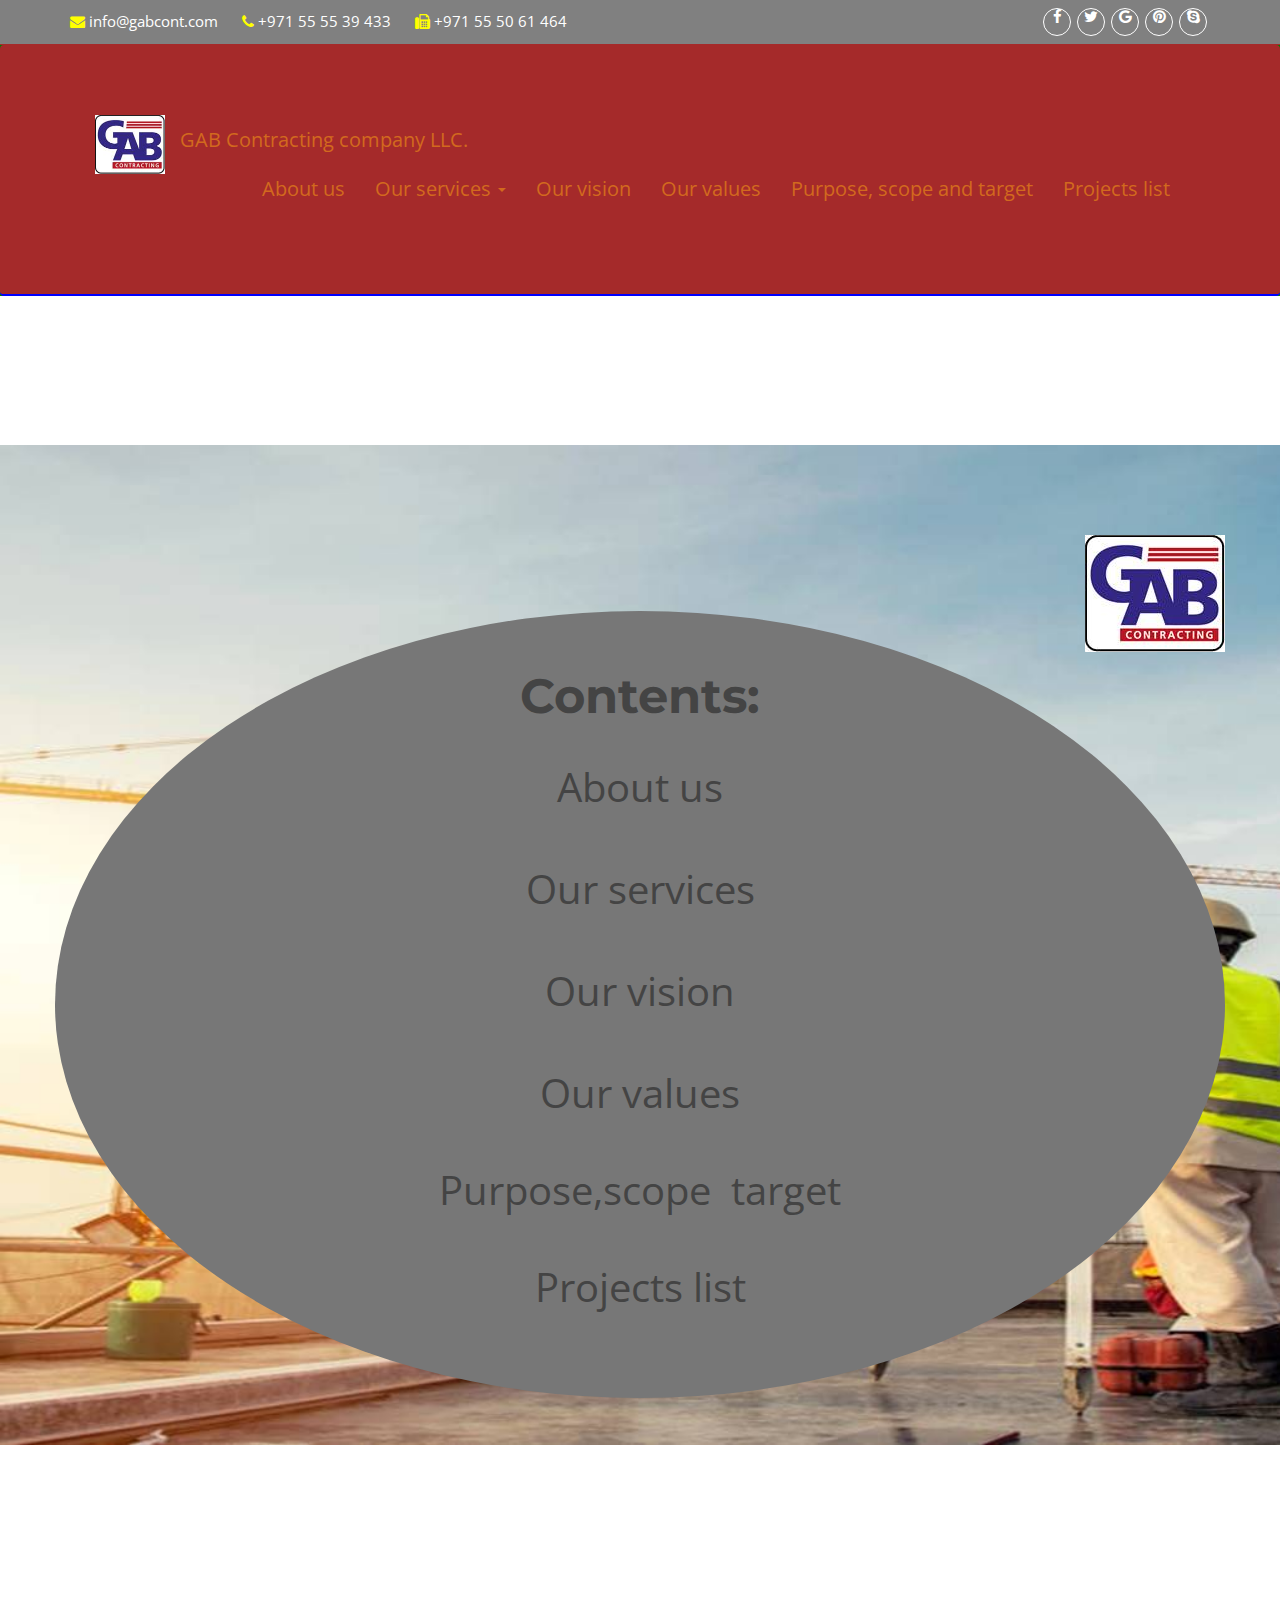
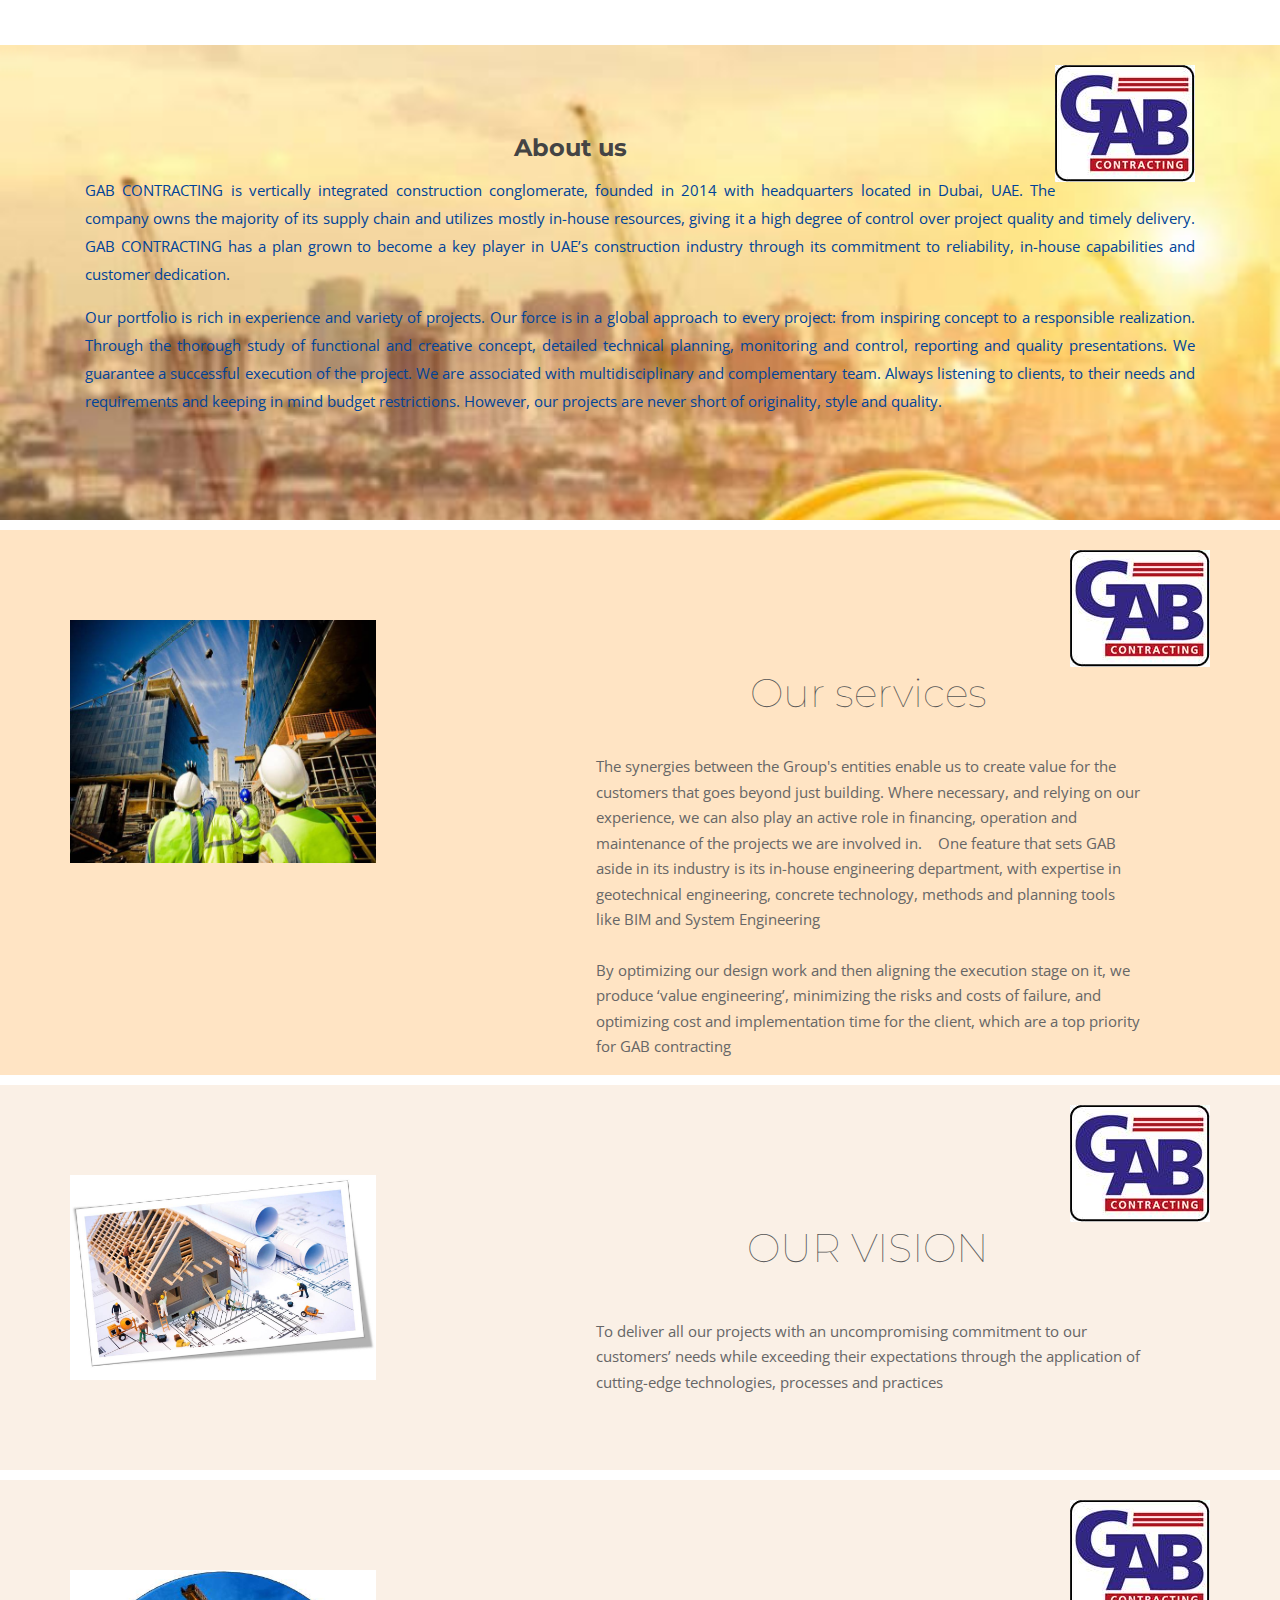
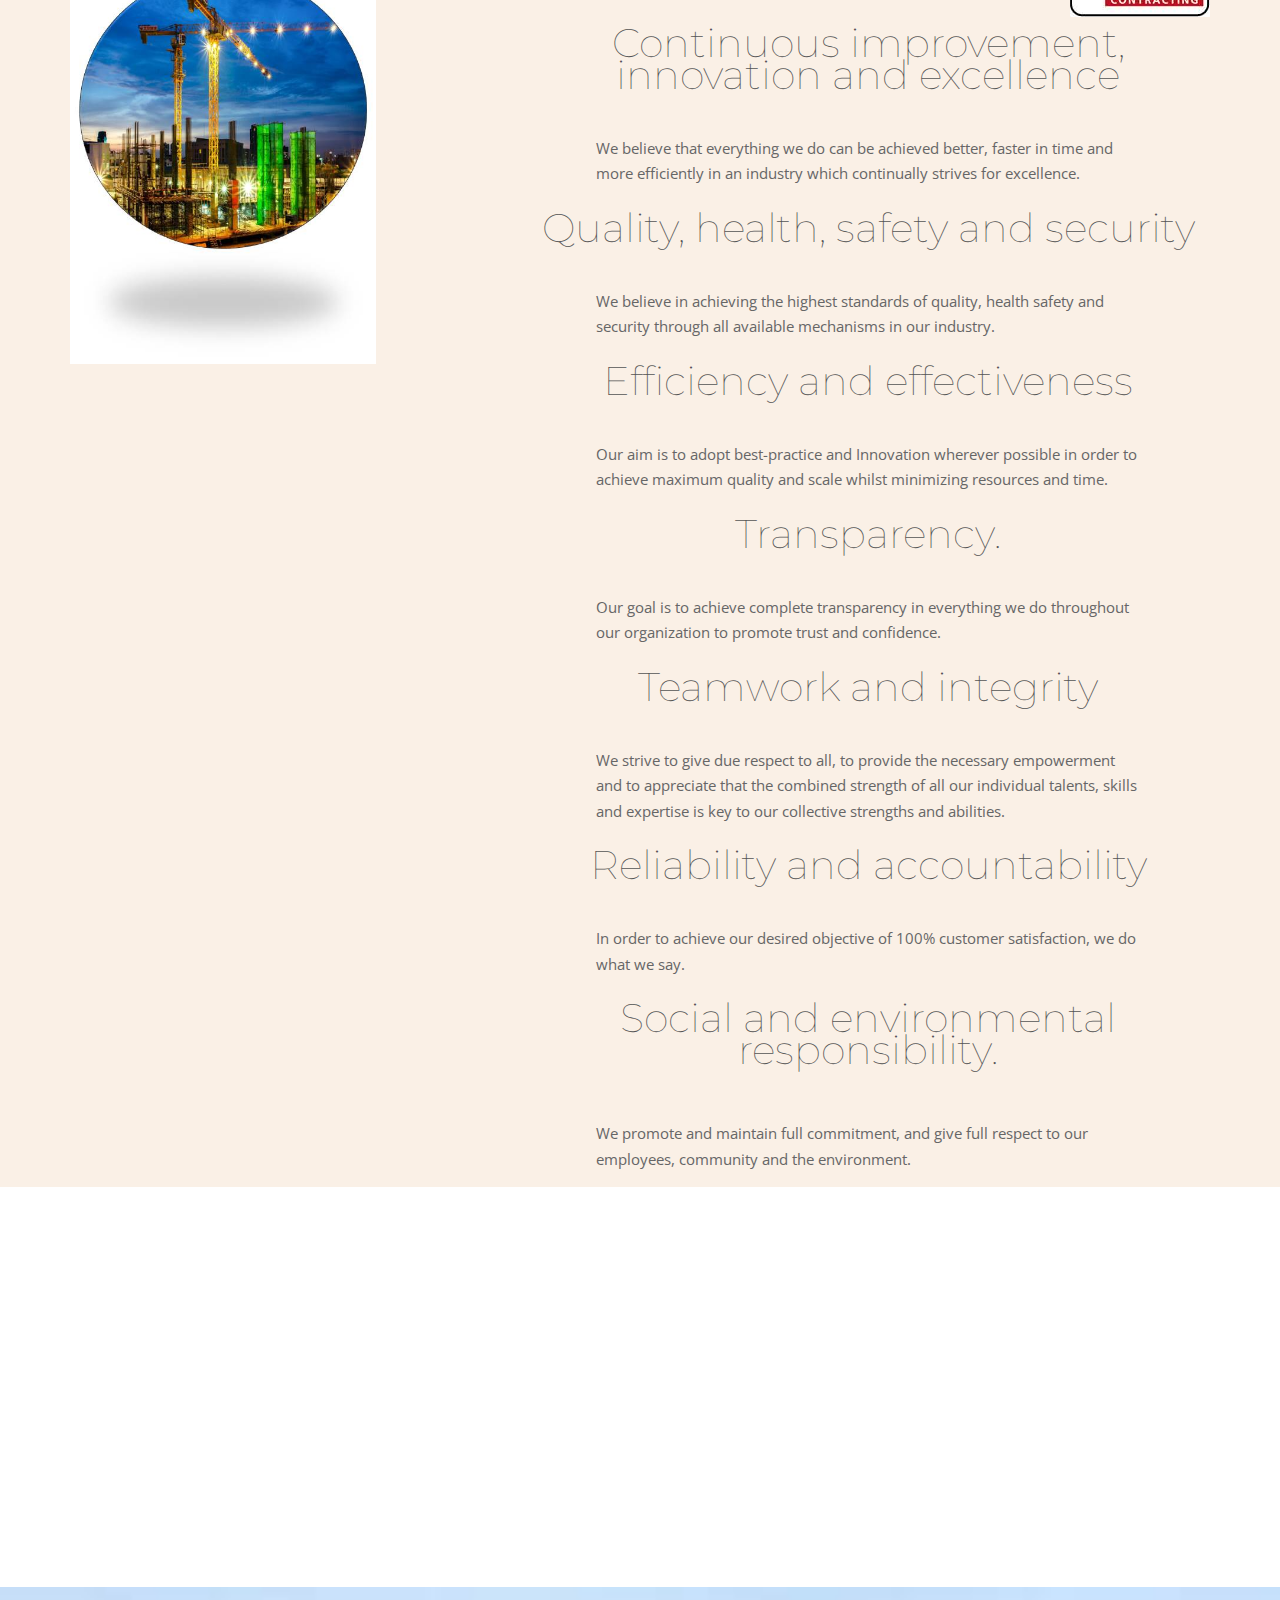
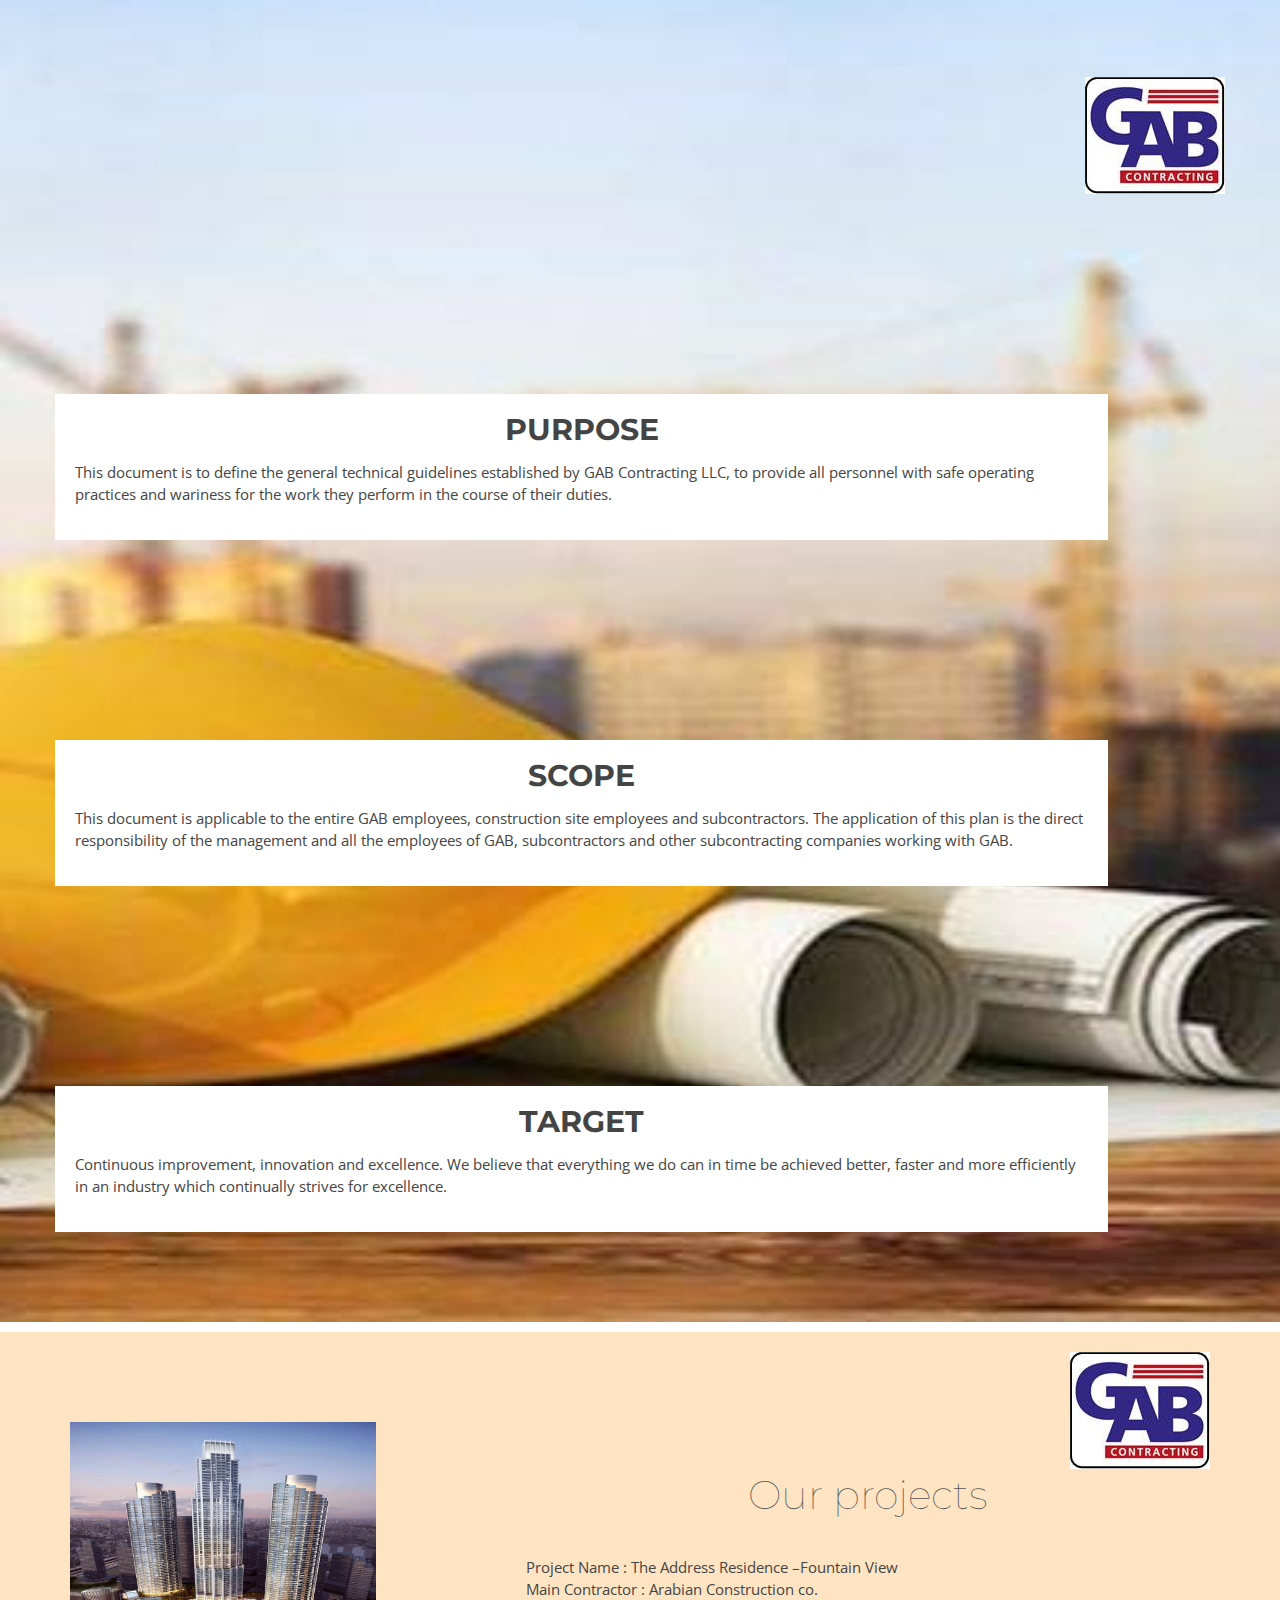
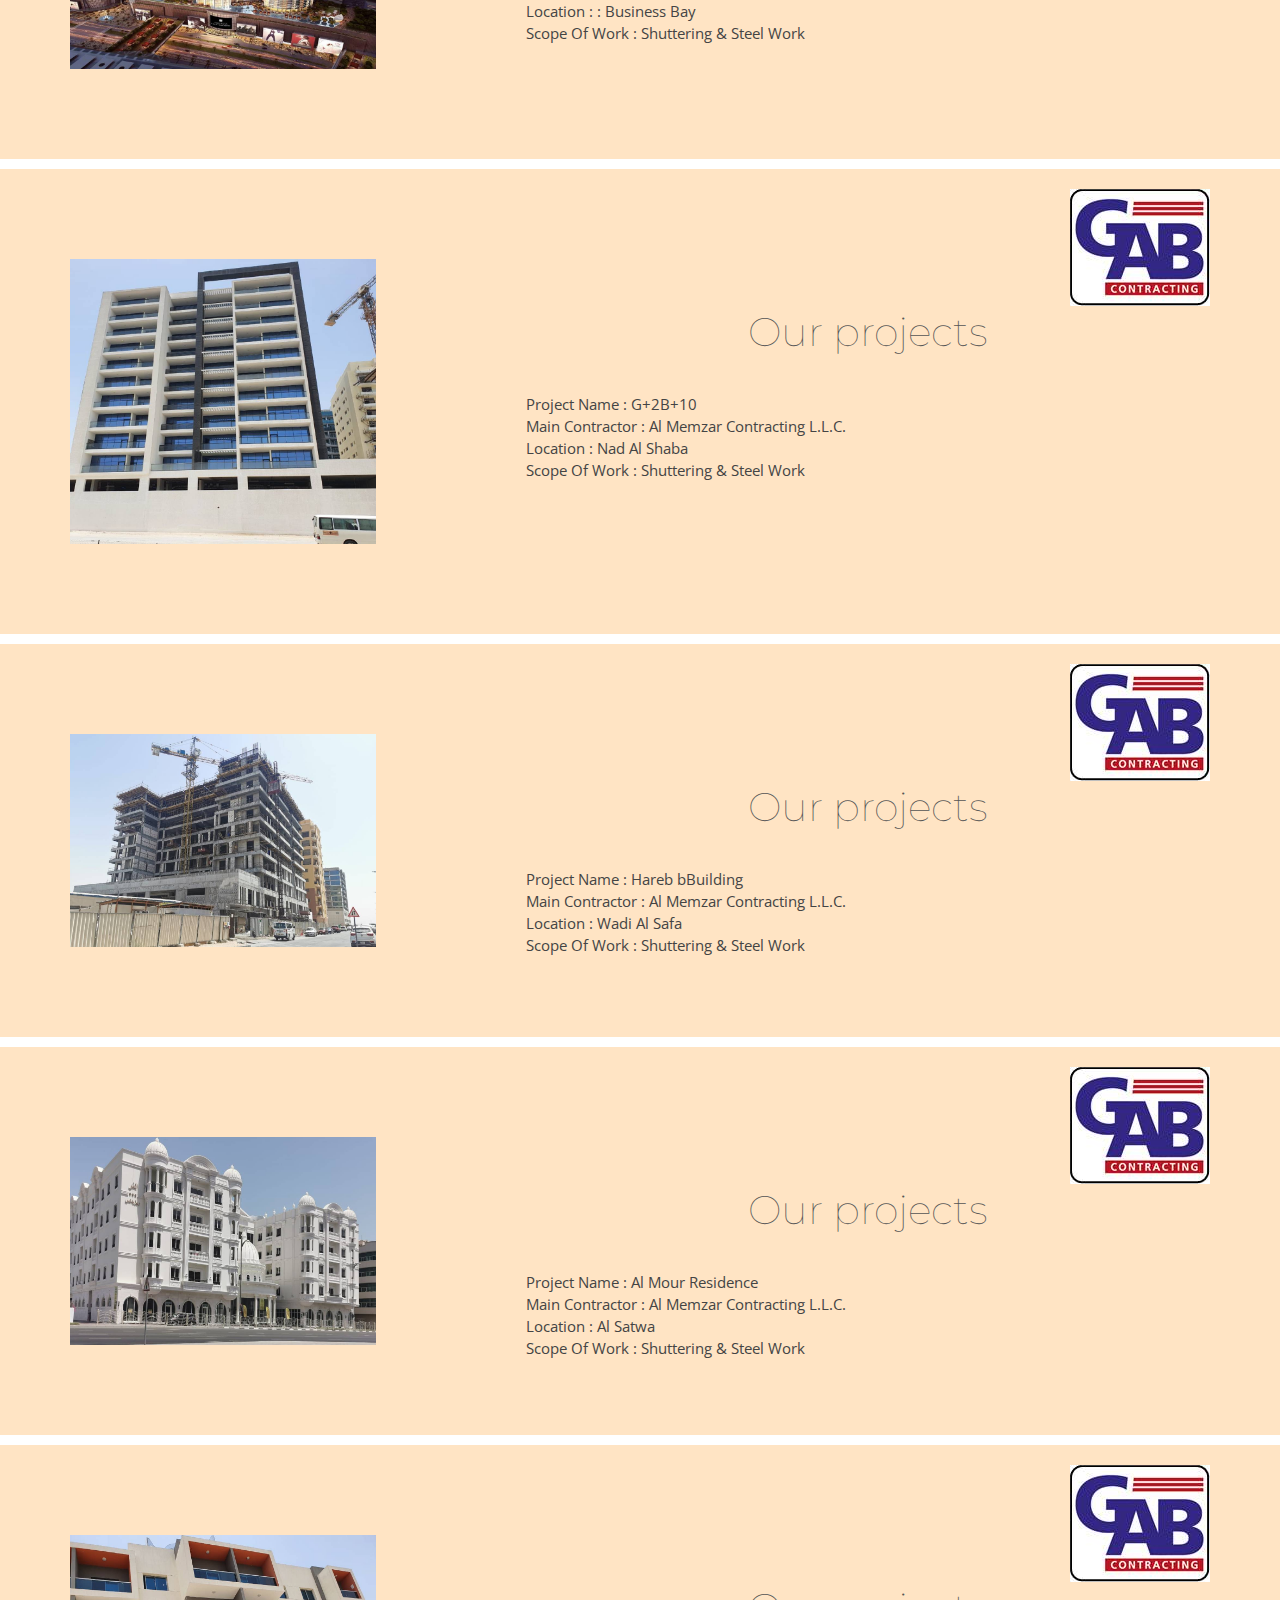
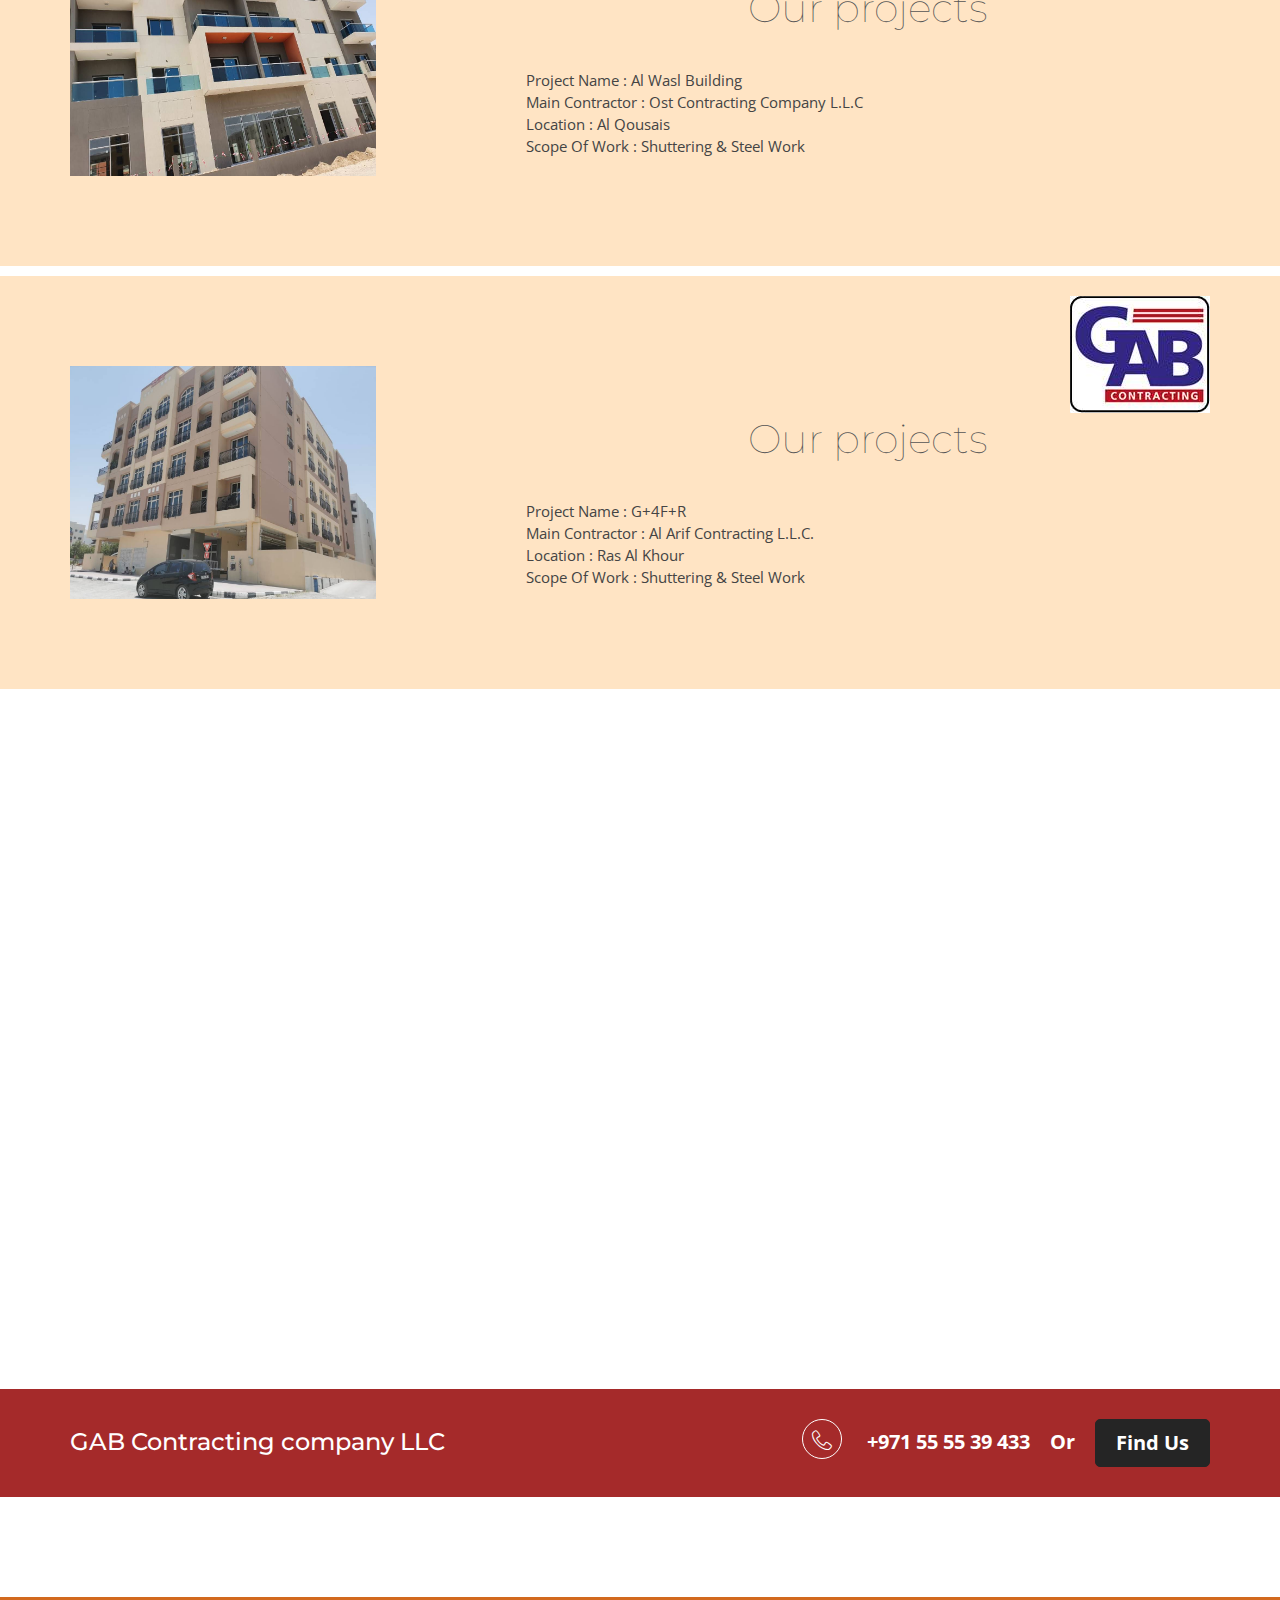
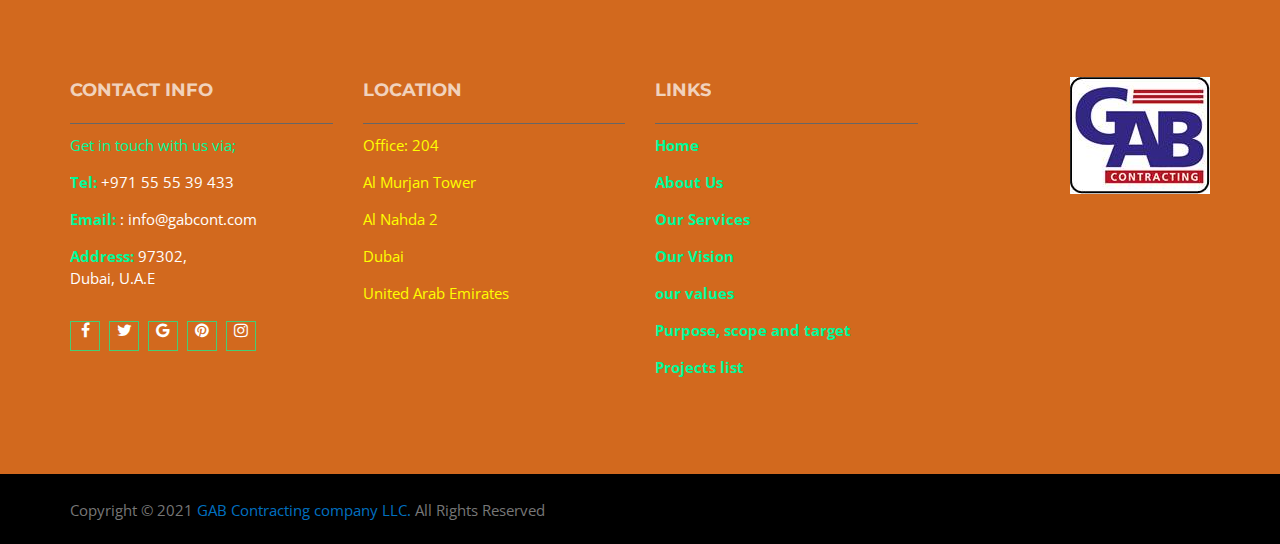
==== commit a3fc1393: "Update index.html" ====
--- a/index.html
+++ b/index.html
@@ -1125,8 +1125,9 @@
                                     <div class="col-md-6 col-sm-6 col-xs-12">
                                         <div class="copyright">
                                             <p>
-                                                Copyright © 2018
-                                                <a href="index.html">VAH Contracting Co LLC</a> All Rights Reserved
+                                                Copyright © 2021
+                                                <a href="index.html">GAB Contracting company LLC.
+</a> All Rights Reserved
                                             </p>
                                         </div>
                                     </div>
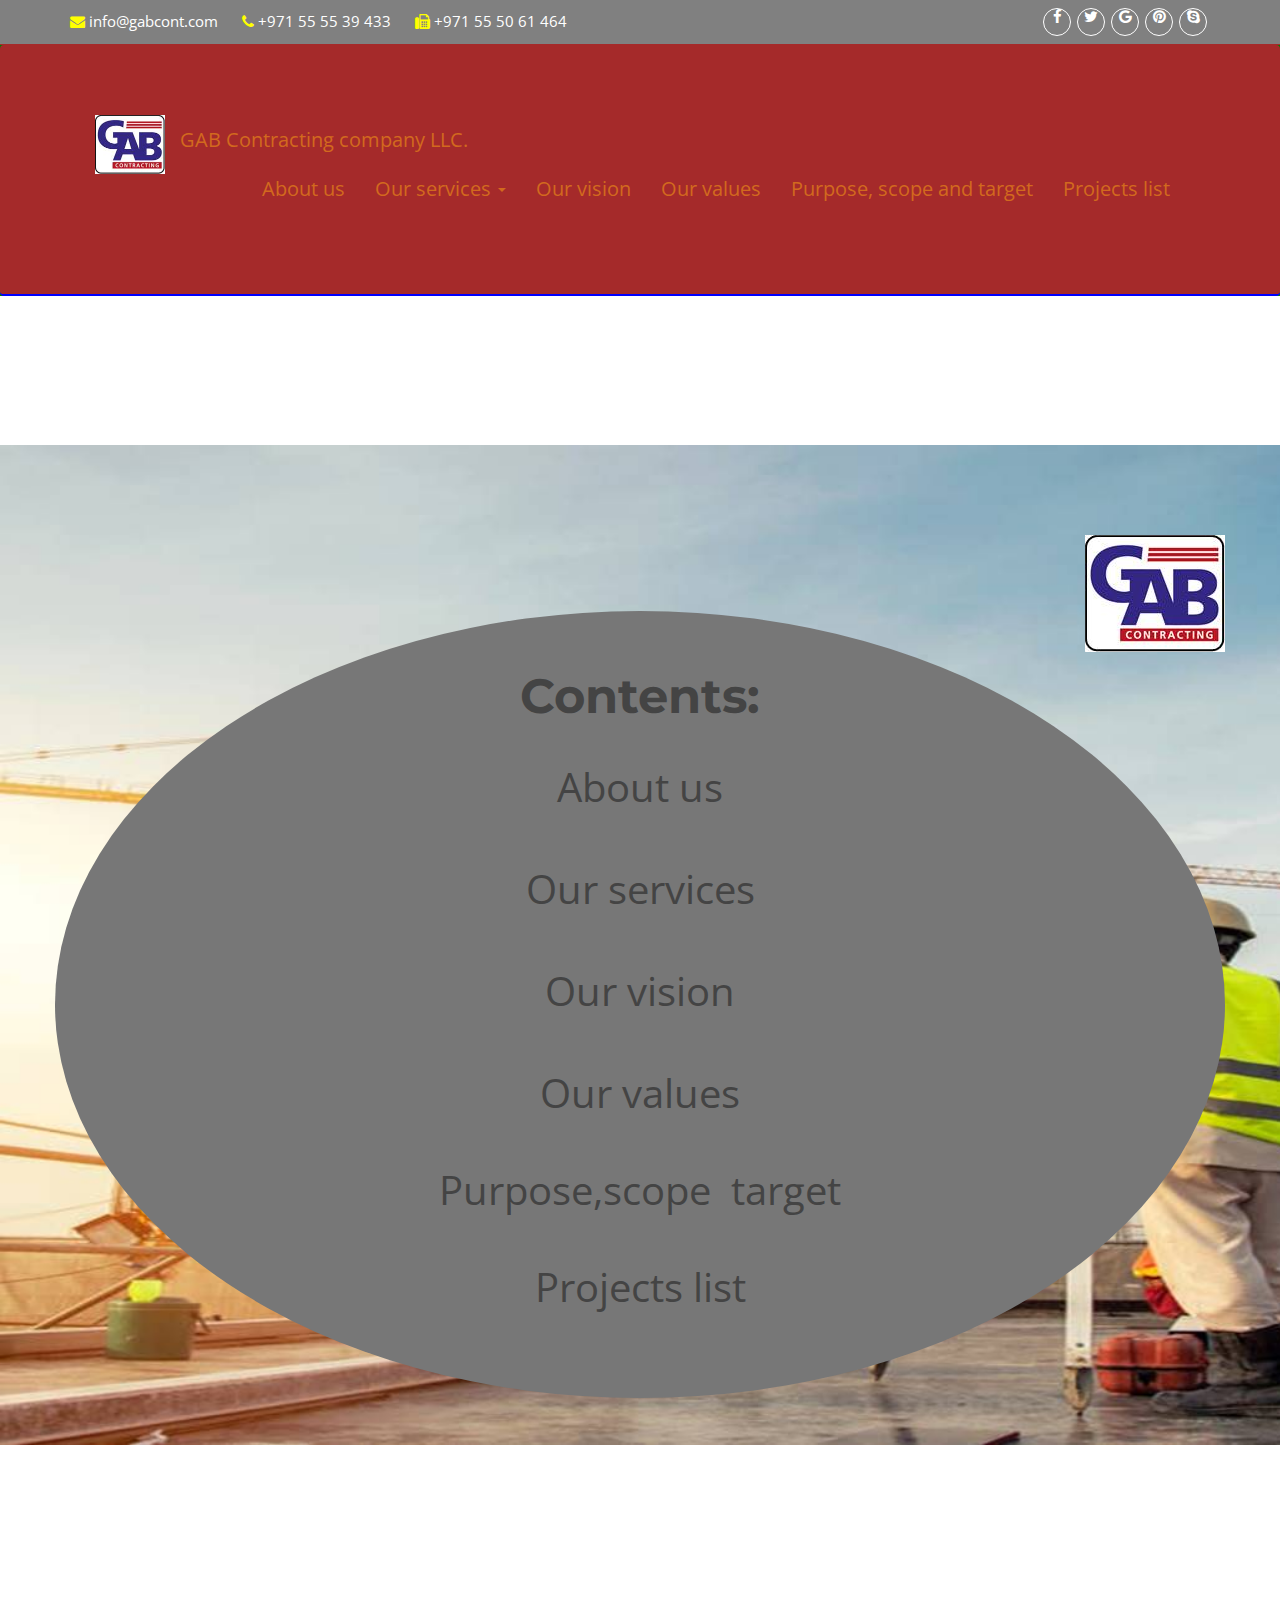
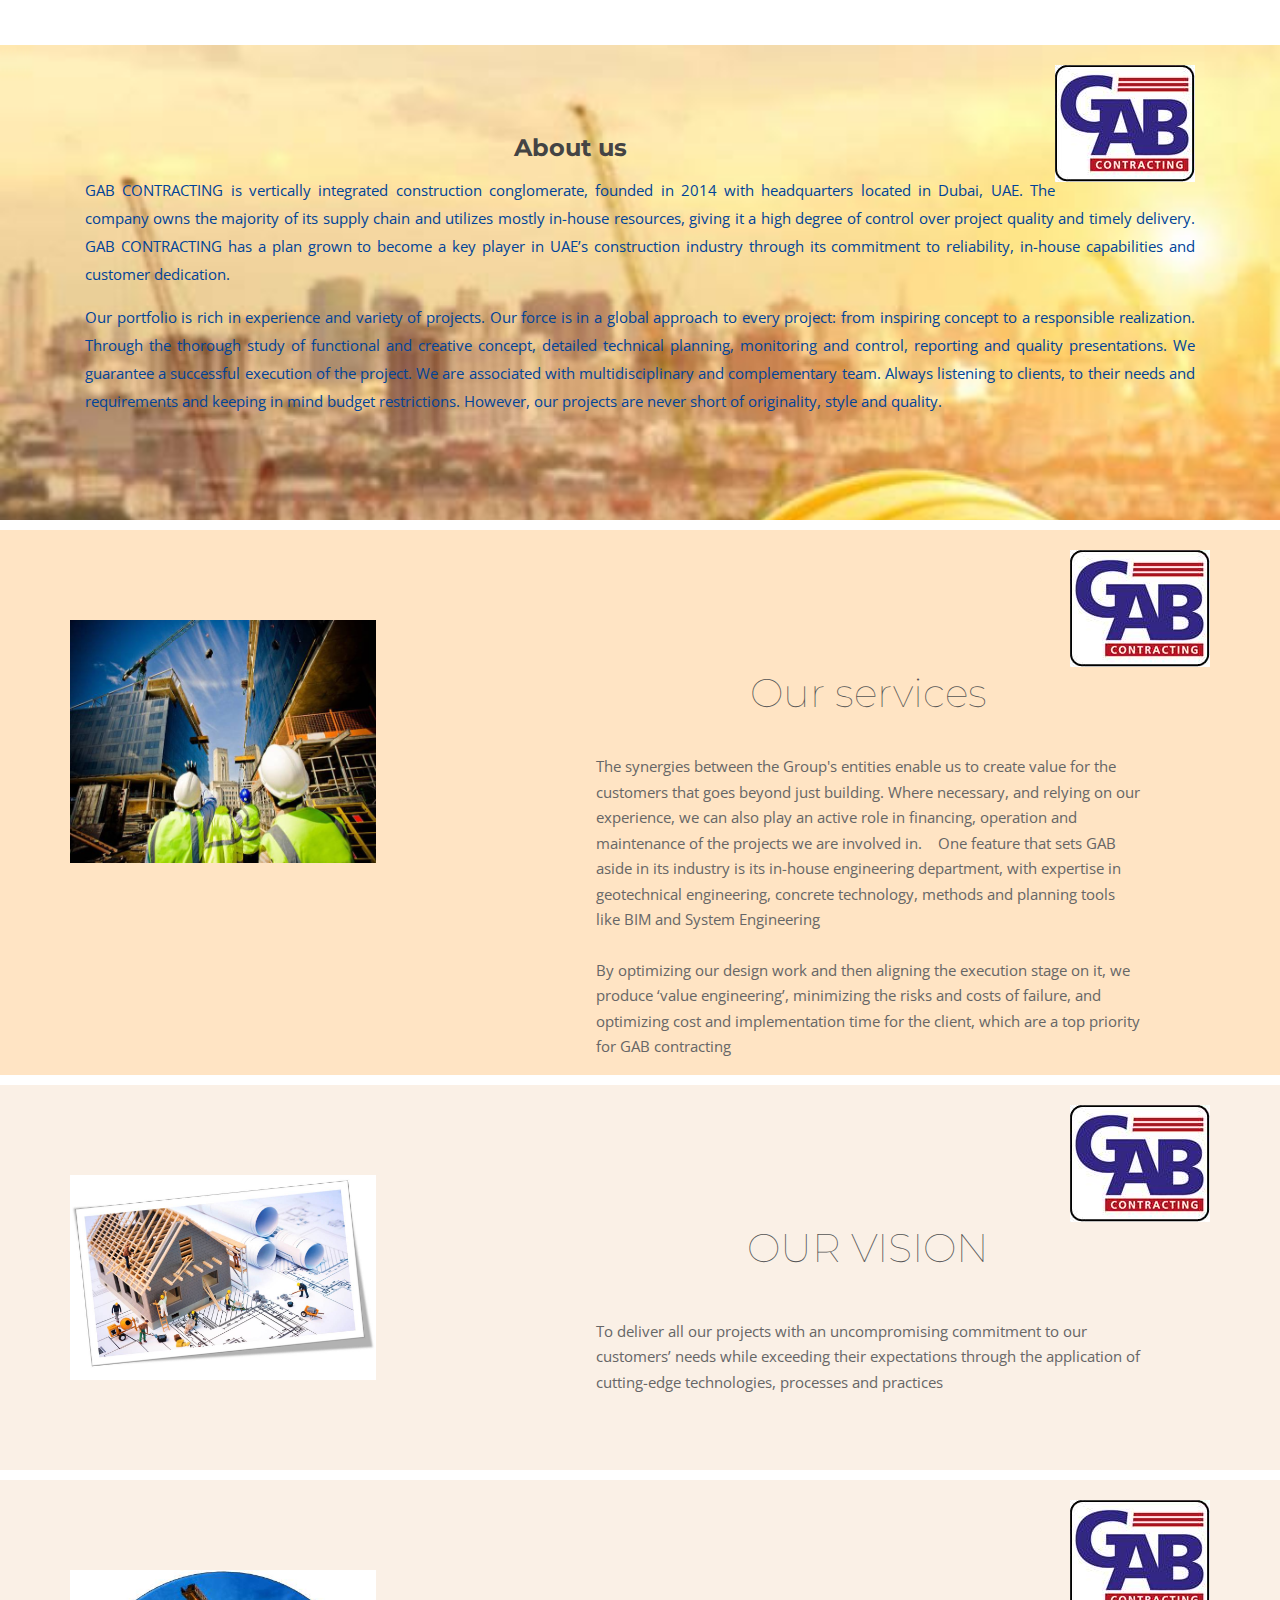
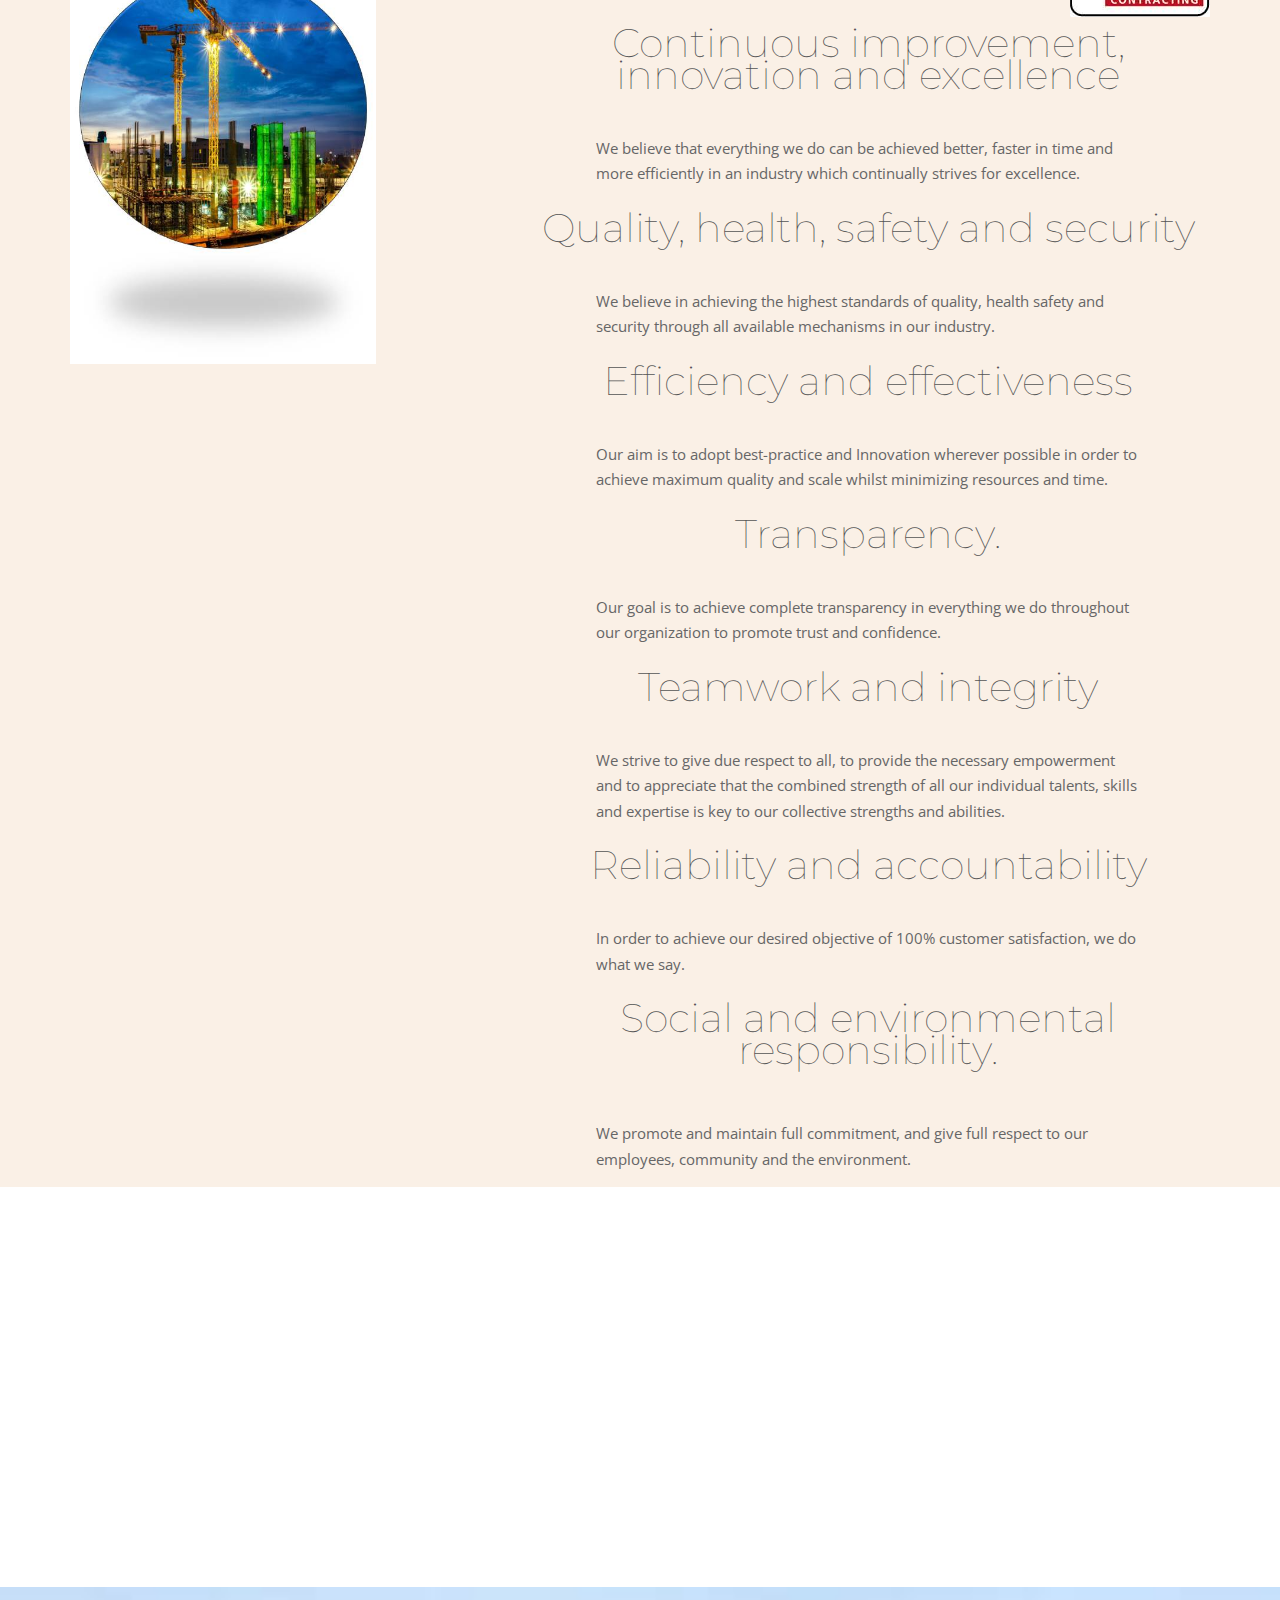
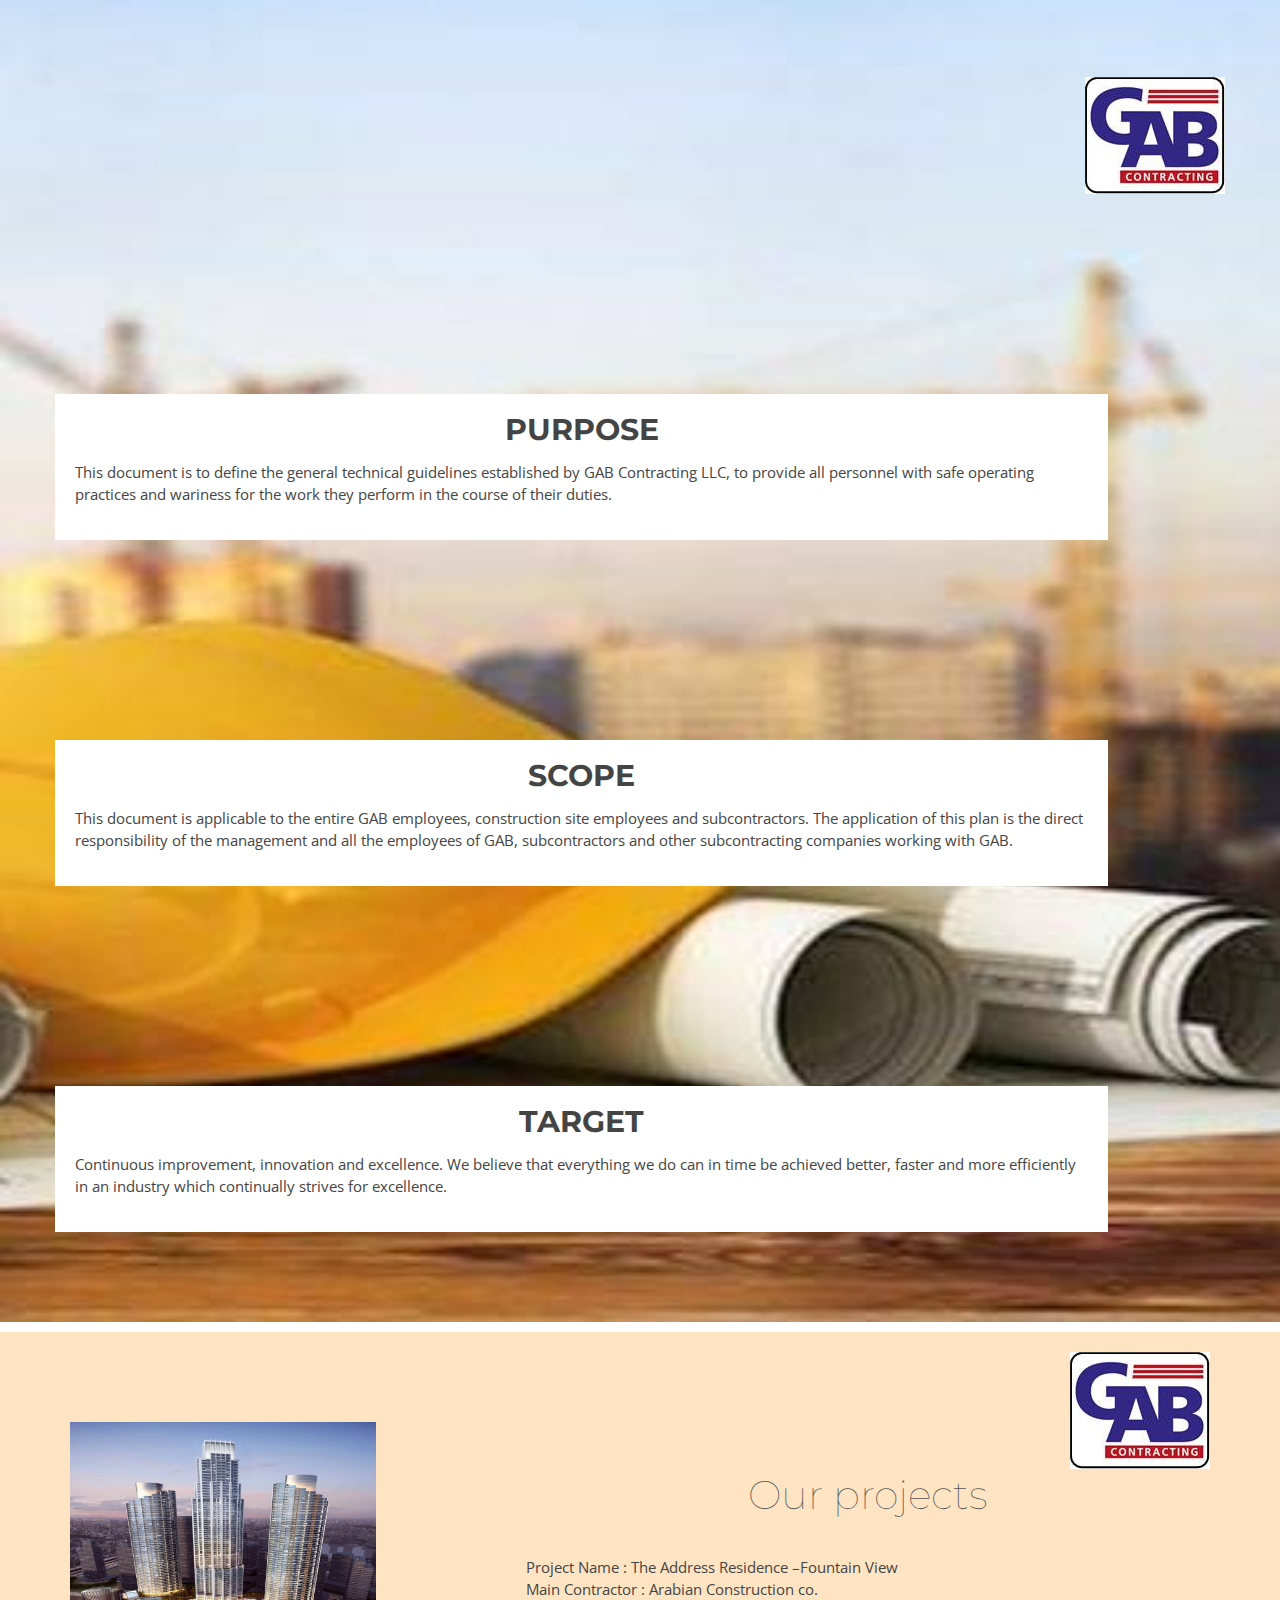
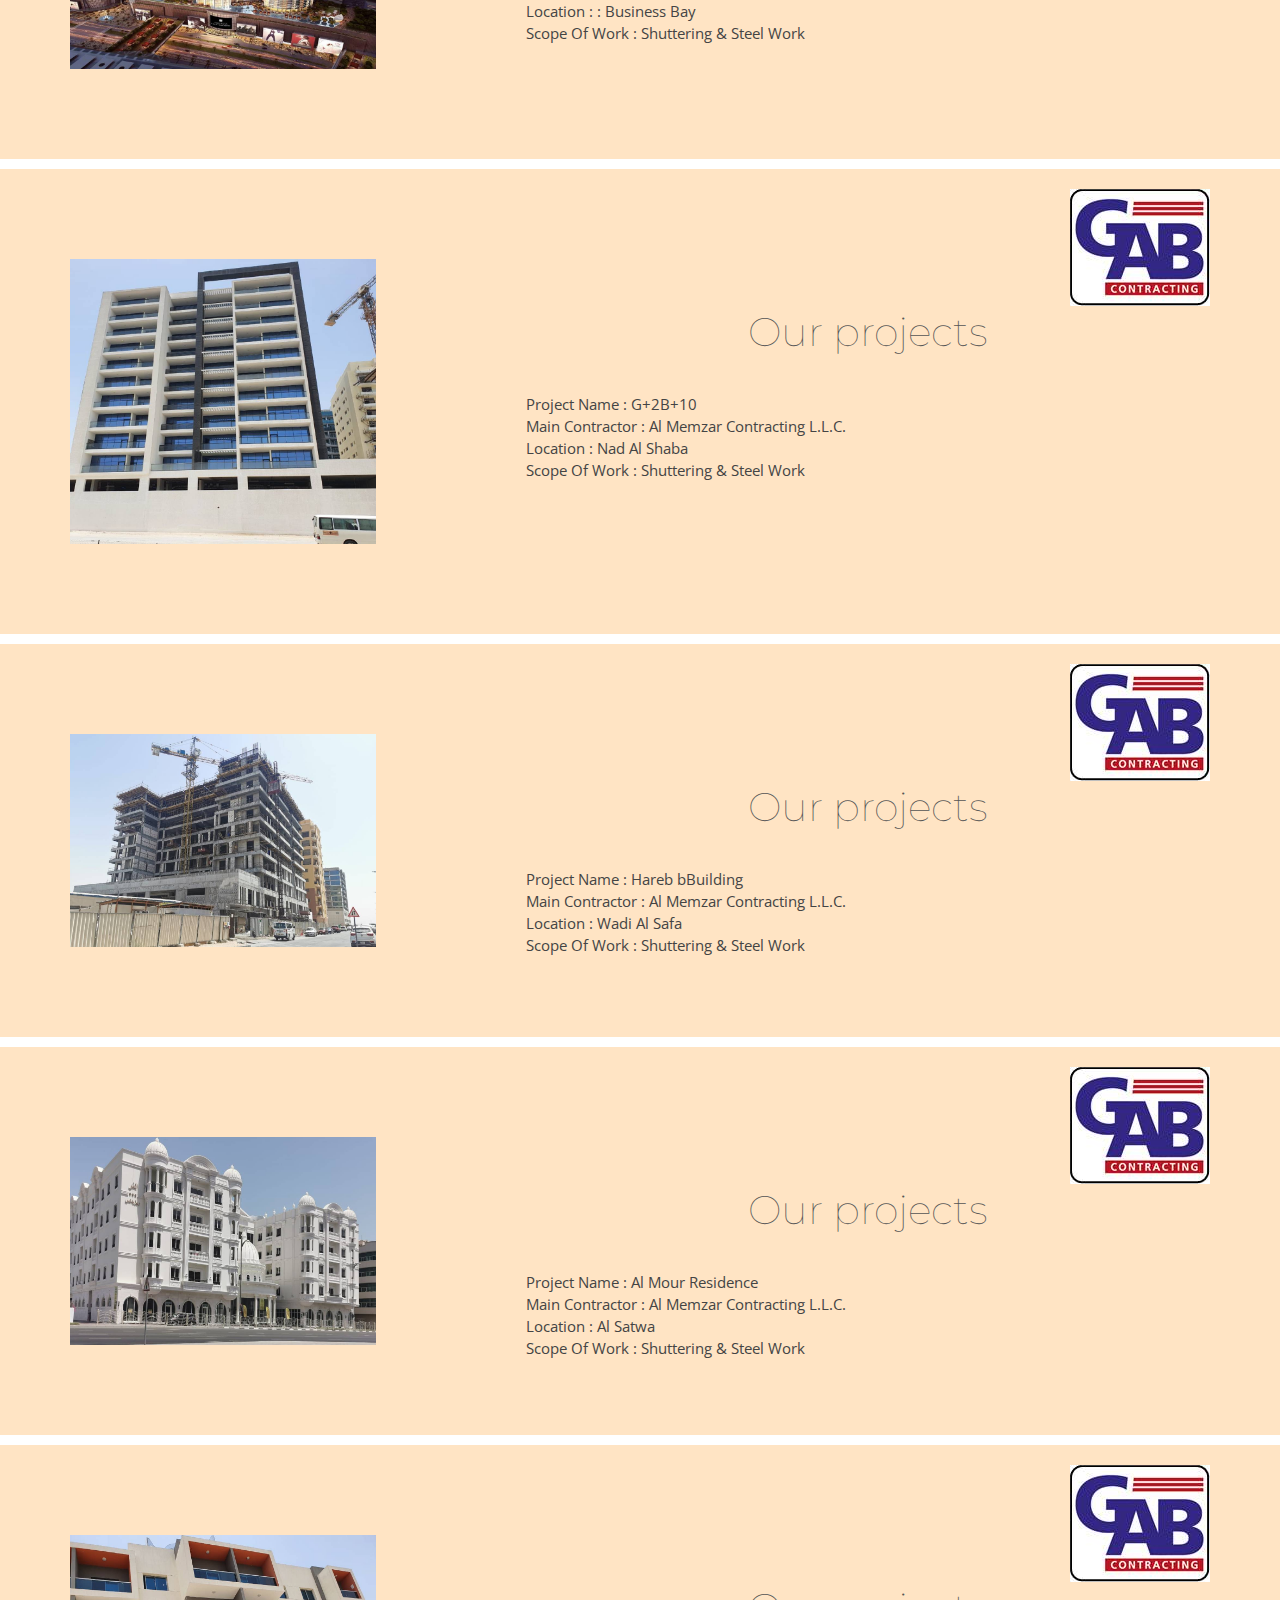
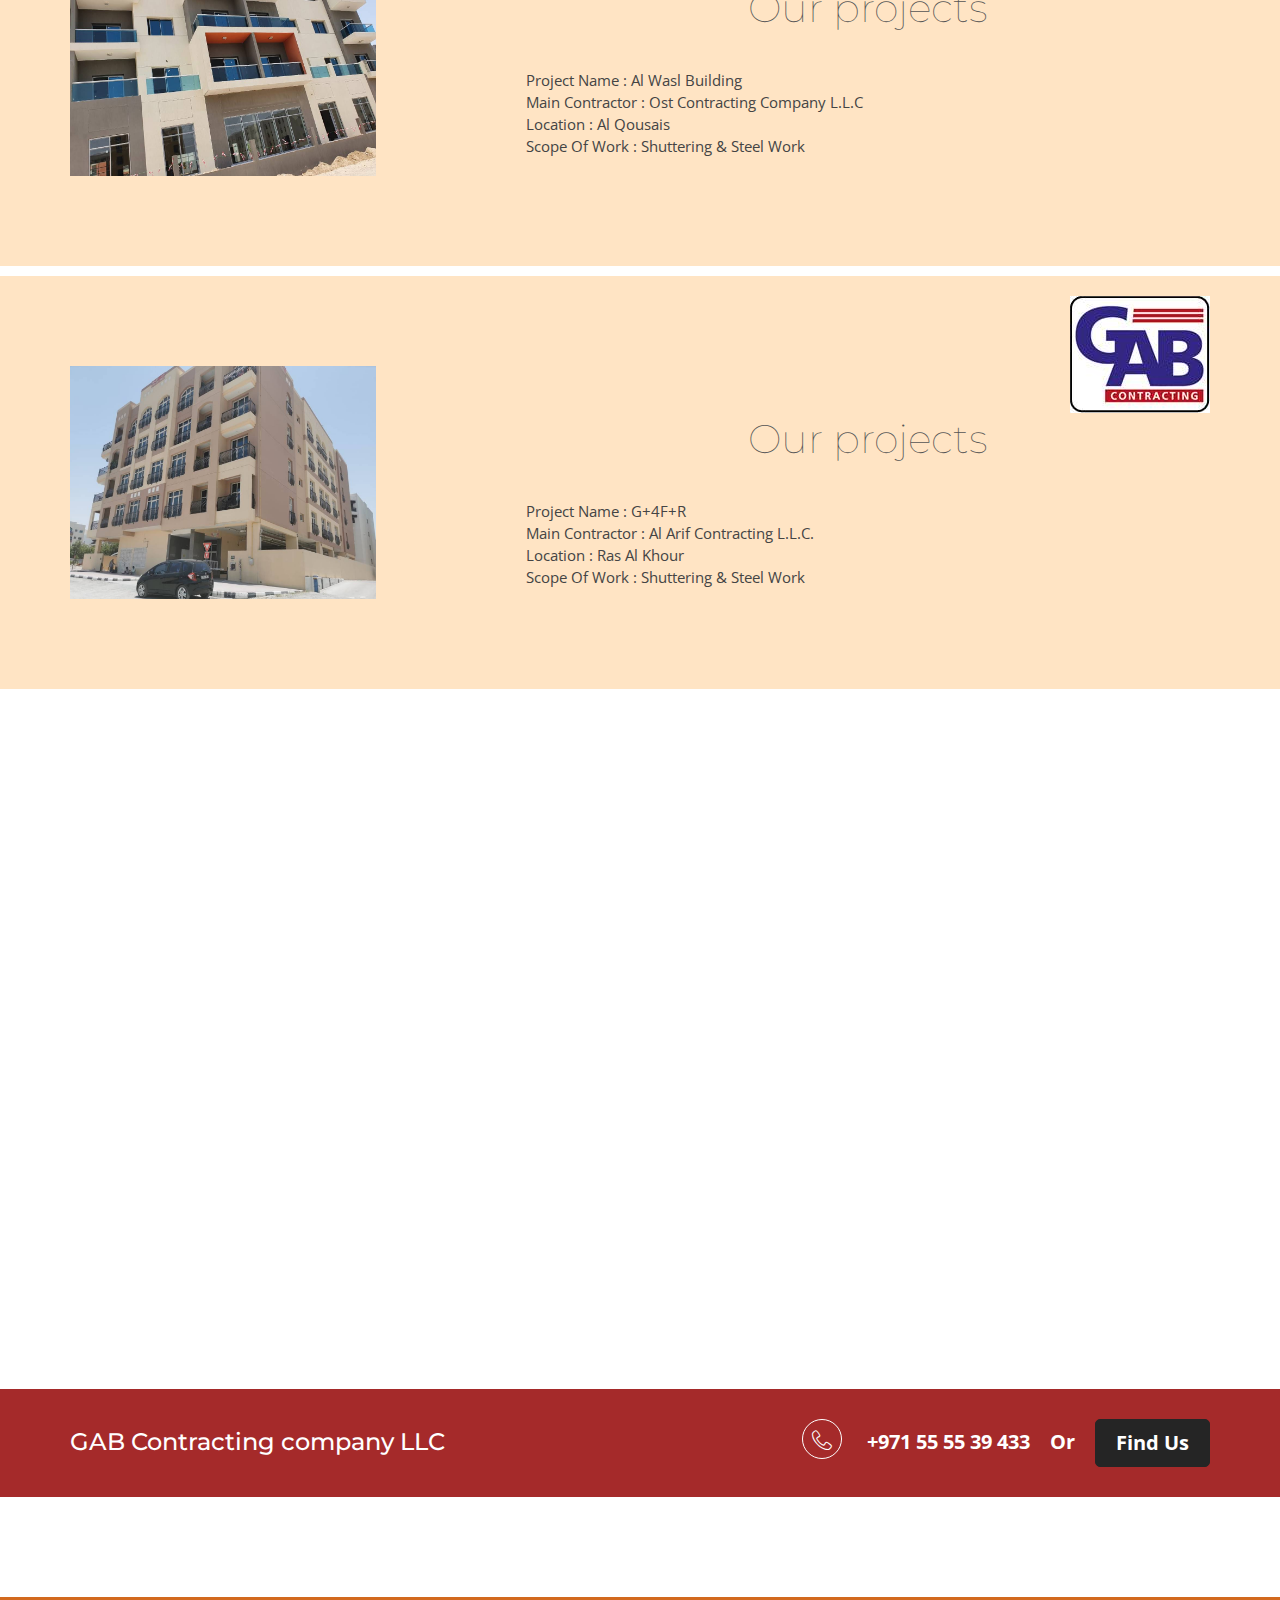
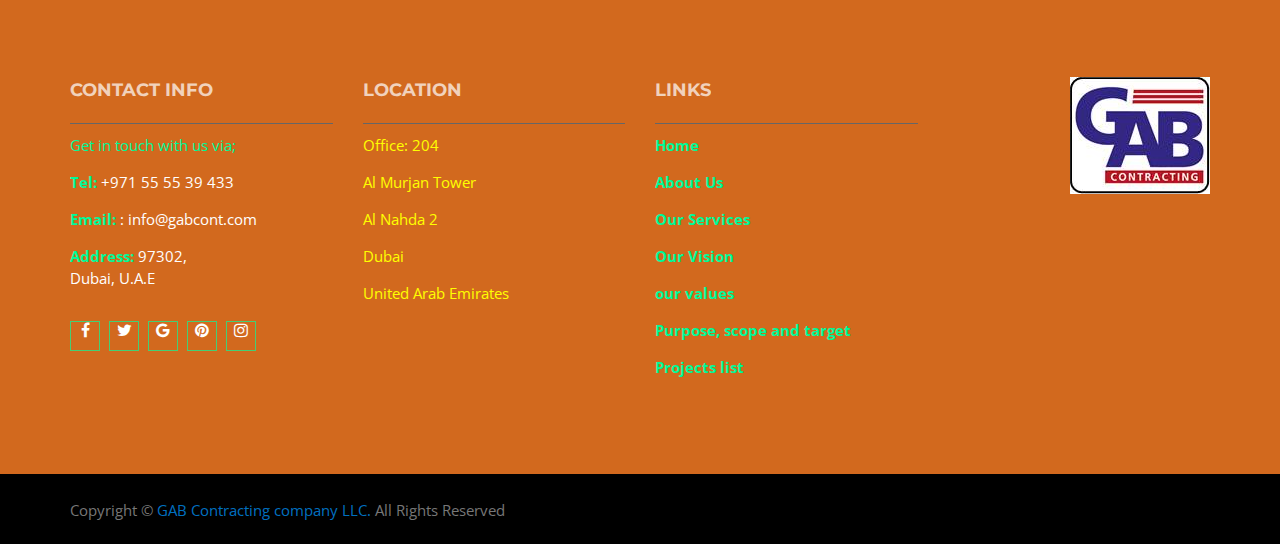
==== commit be3e1fcd: "Update index.html" ====
--- a/index.html
+++ b/index.html
@@ -1124,8 +1124,8 @@
                                 <div class="row">
                                     <div class="col-md-6 col-sm-6 col-xs-12">
                                         <div class="copyright">
-                                            <p>
-                                                Copyright © 2021
+                                              <p>
+                                                Copyright &copy;
                                                 <a href="index.html">GAB Contracting company LLC.
 </a> All Rights Reserved
                                             </p>
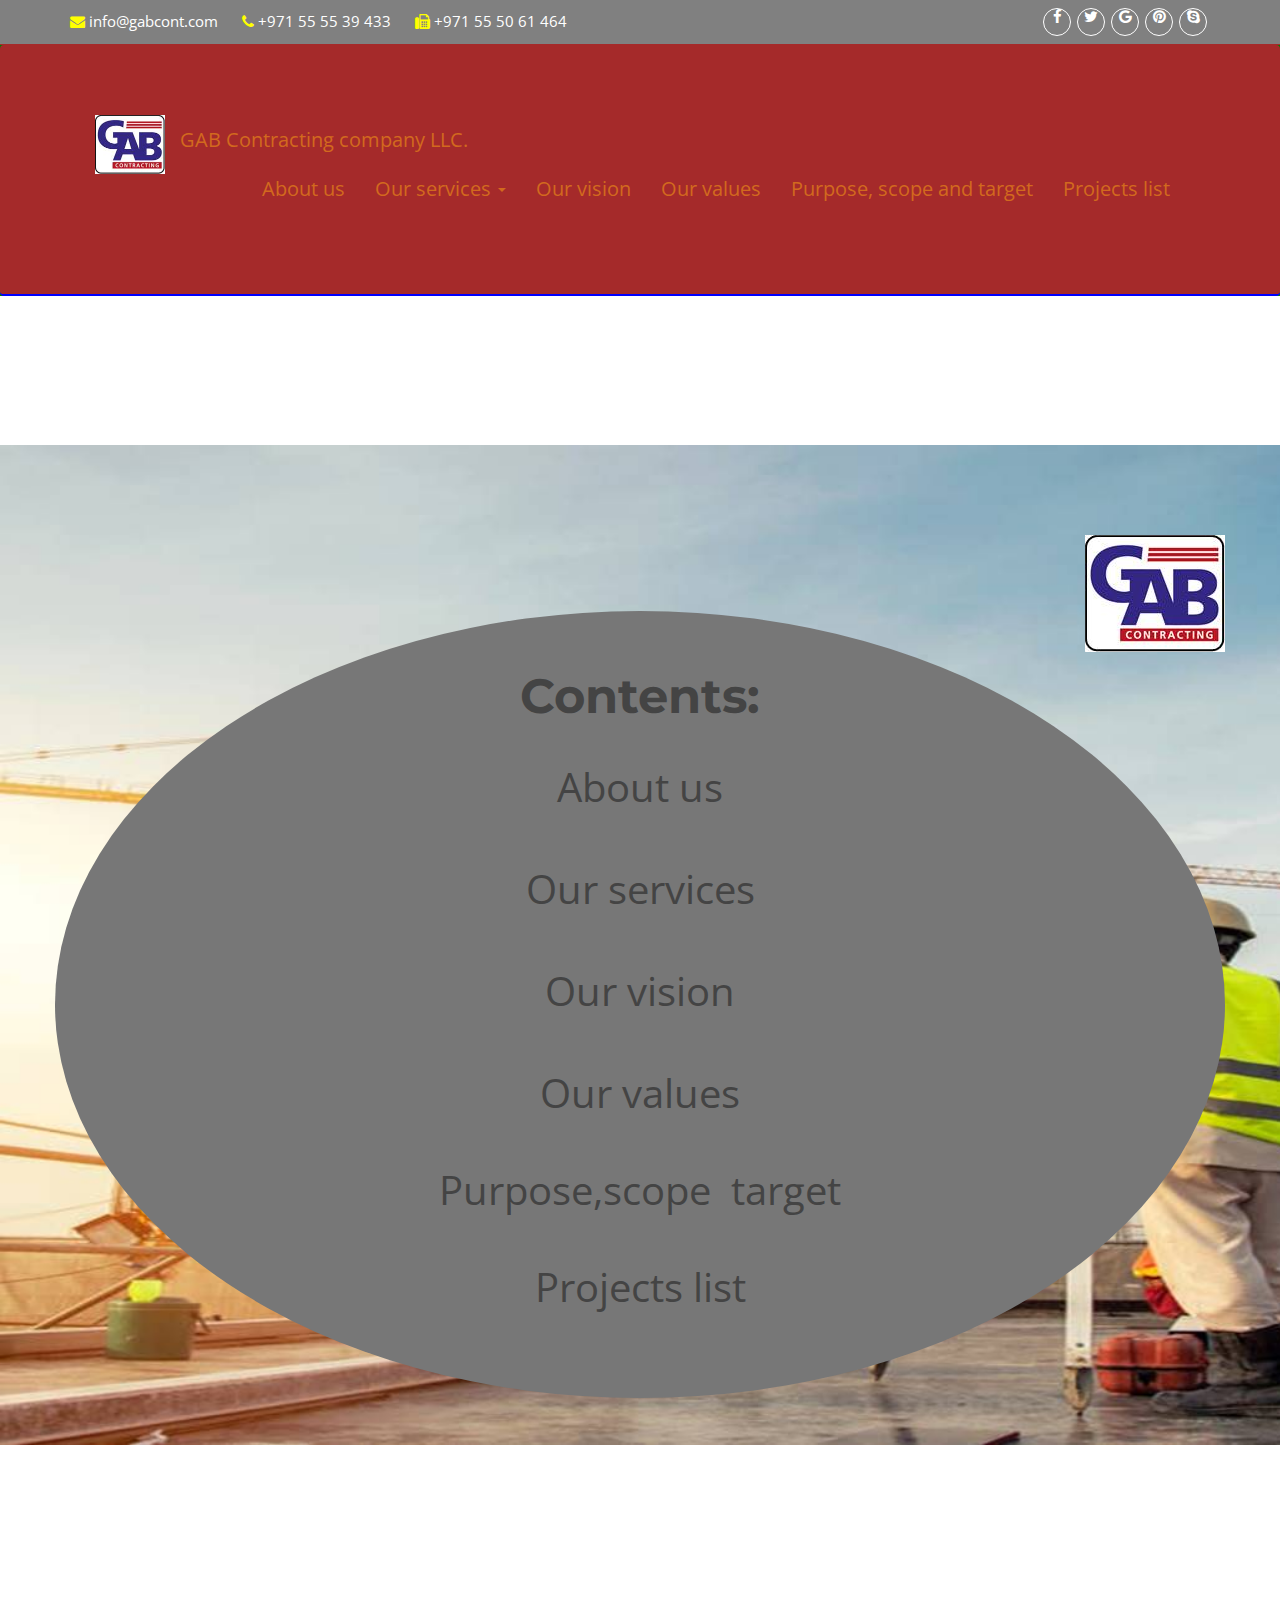
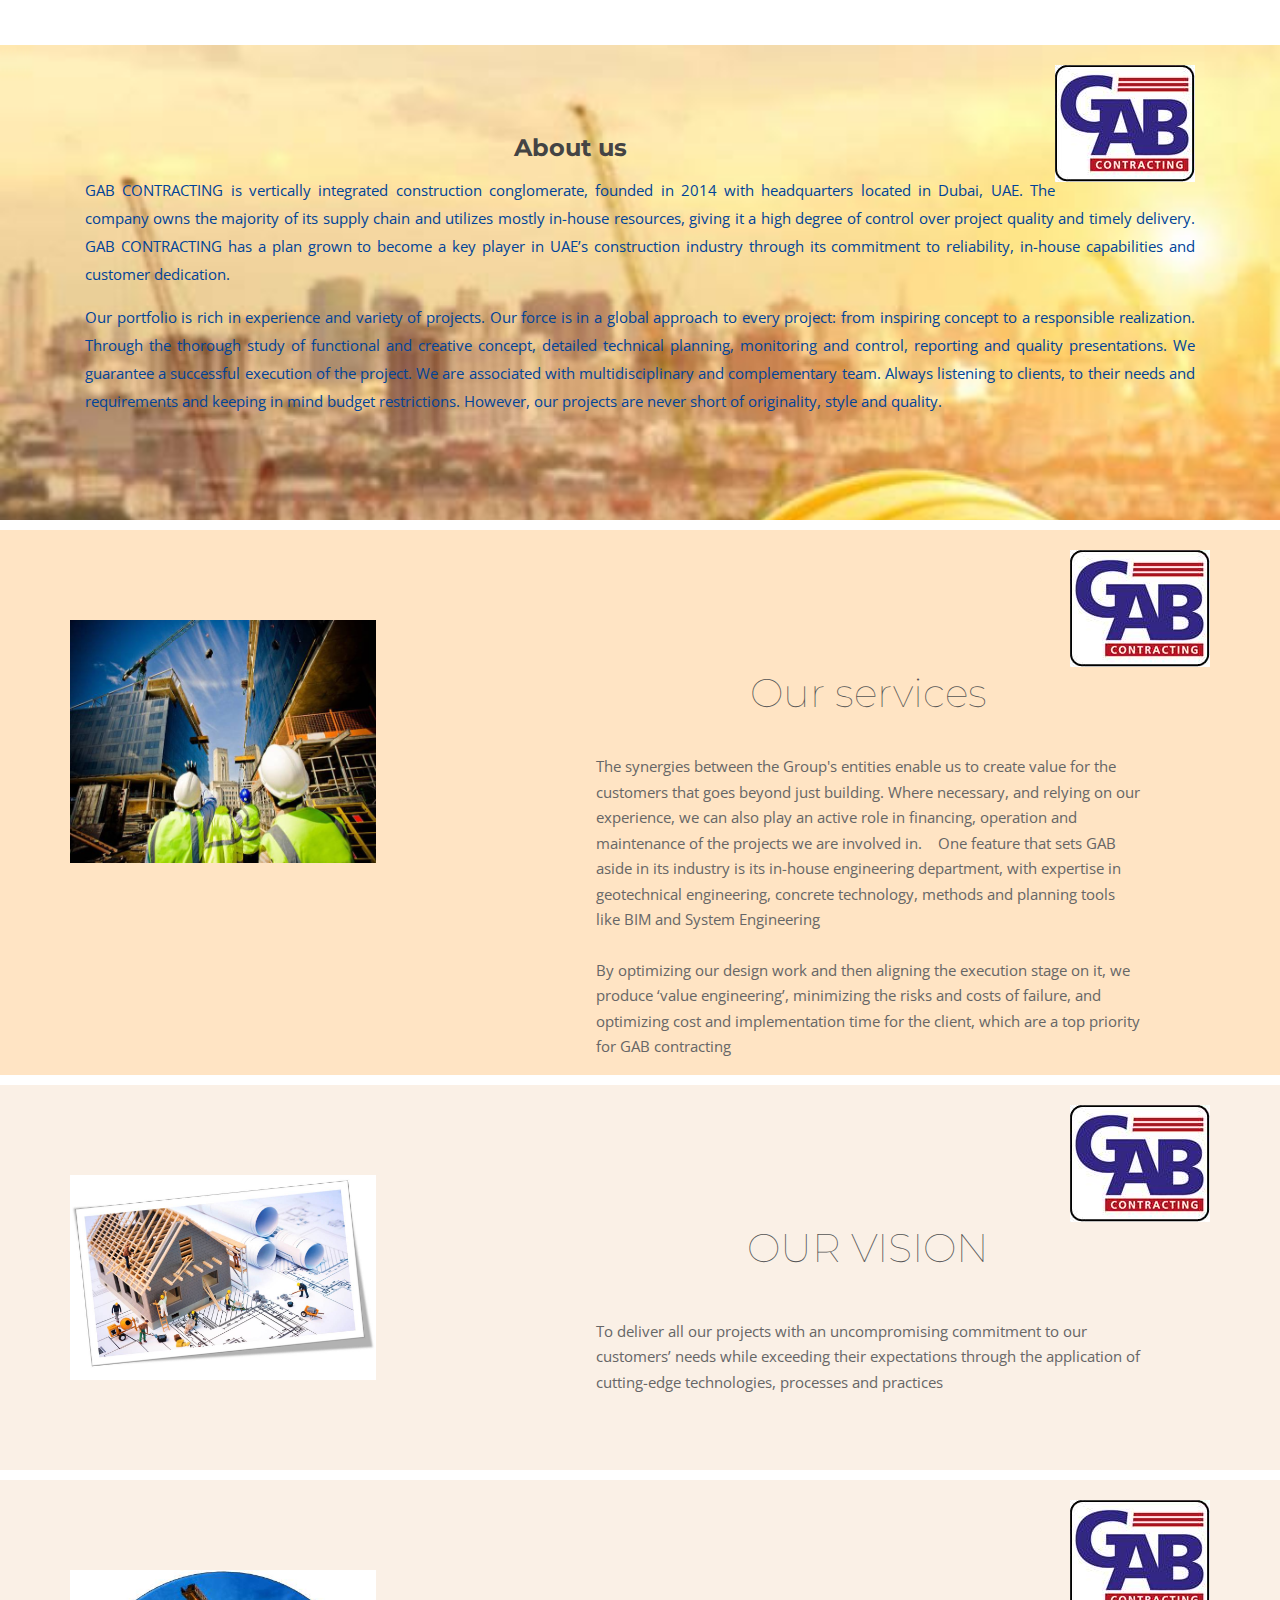
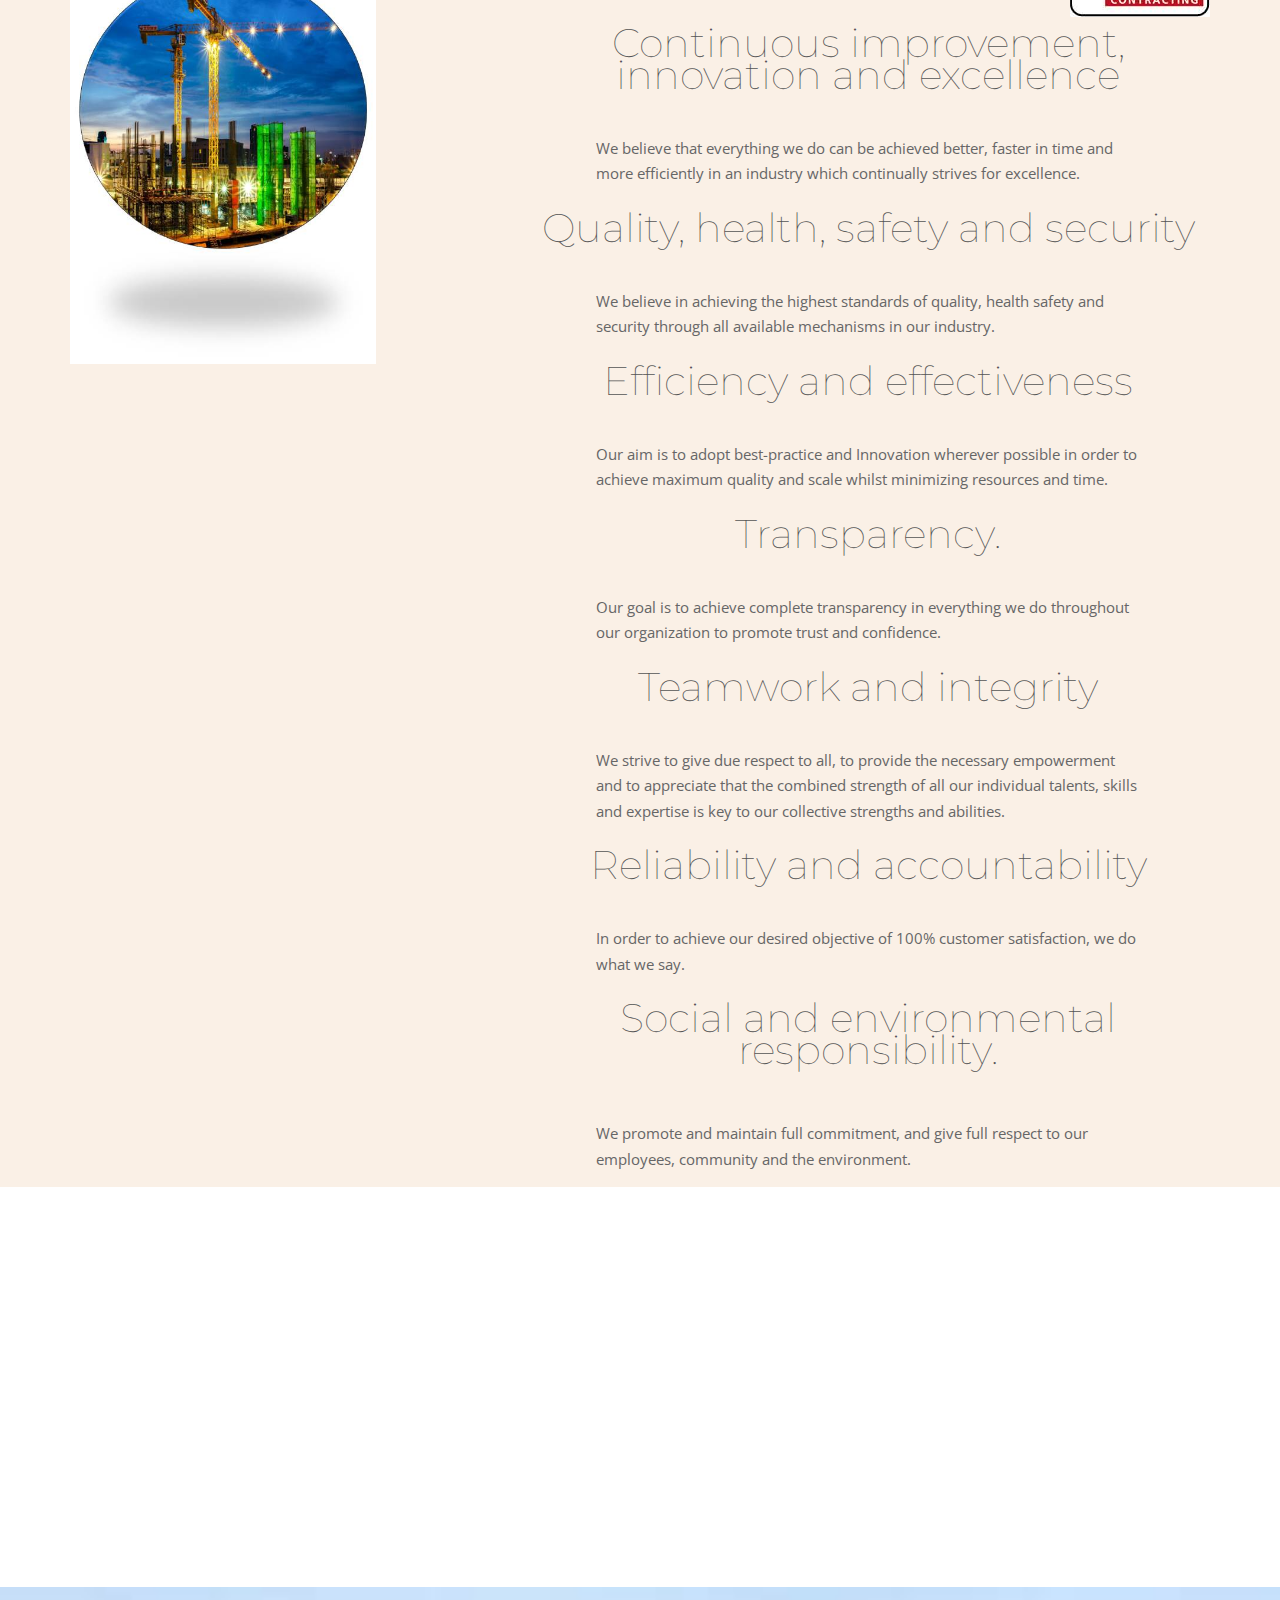
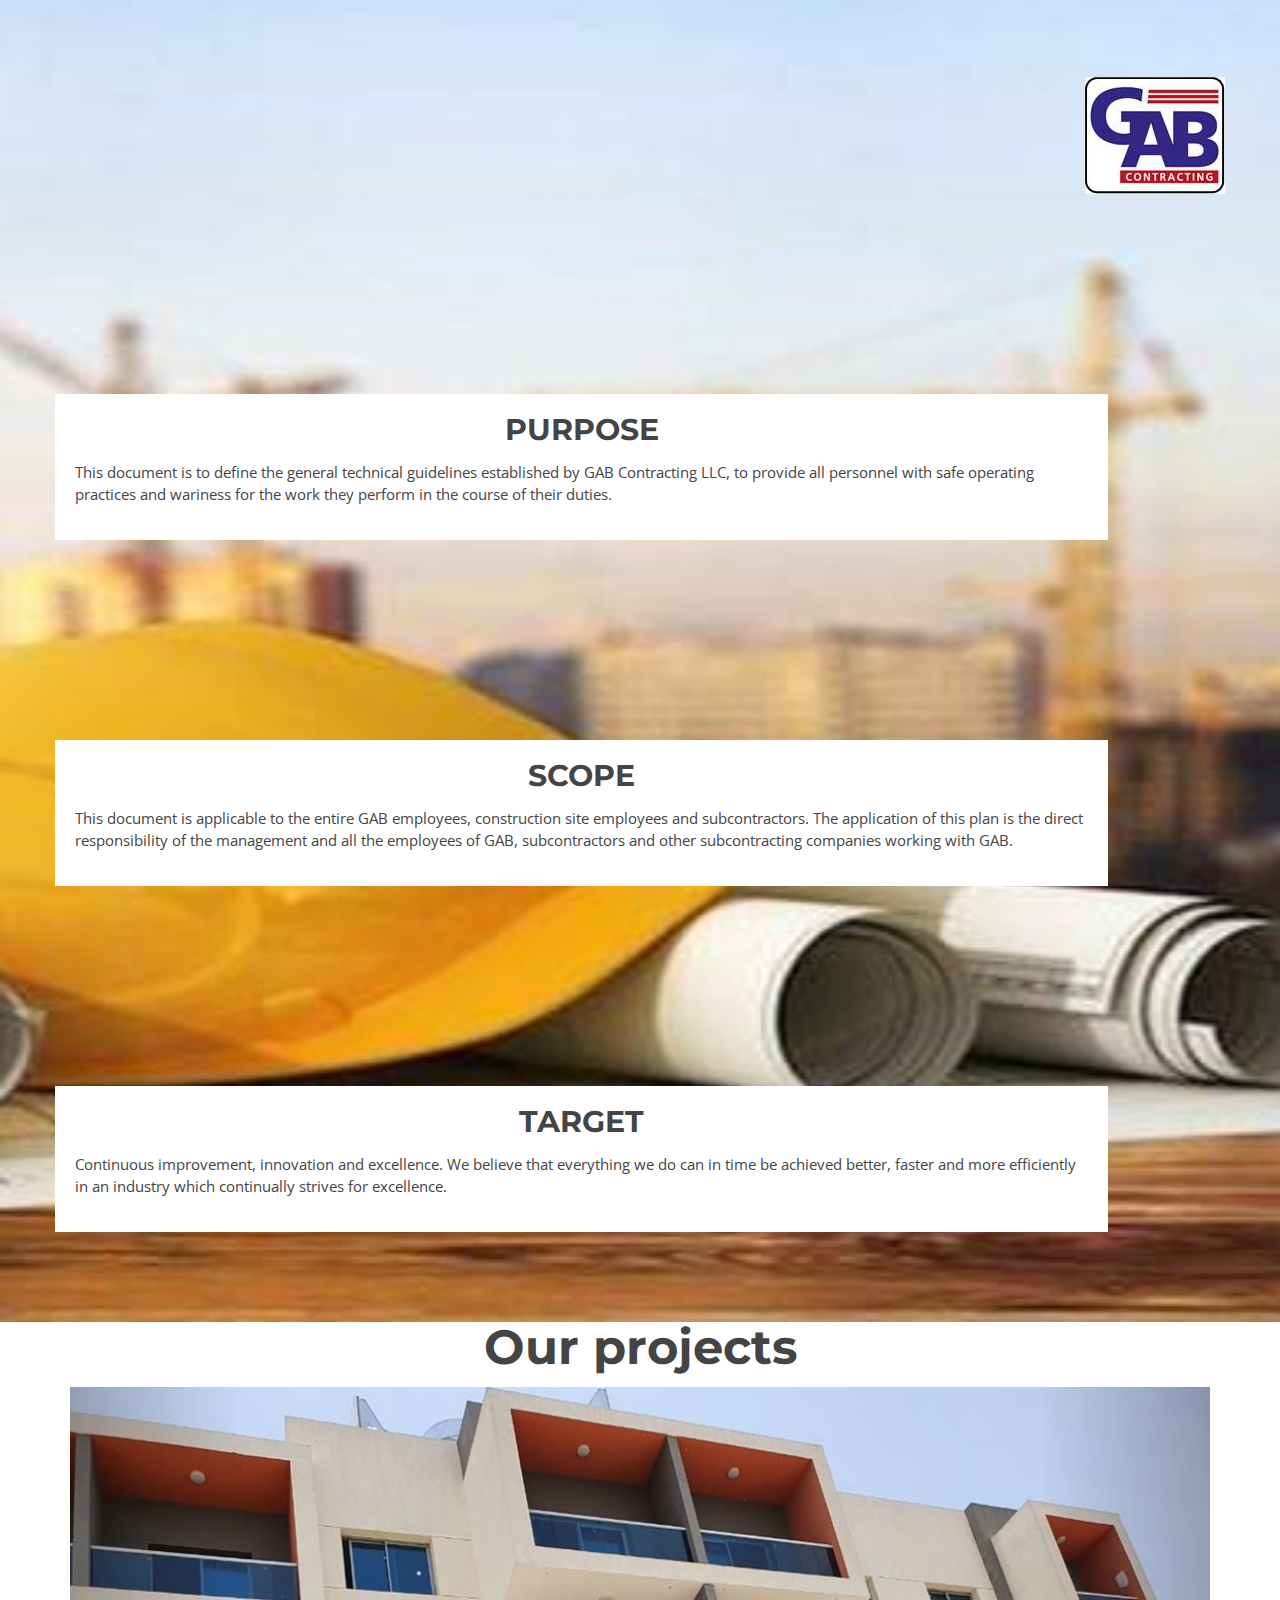
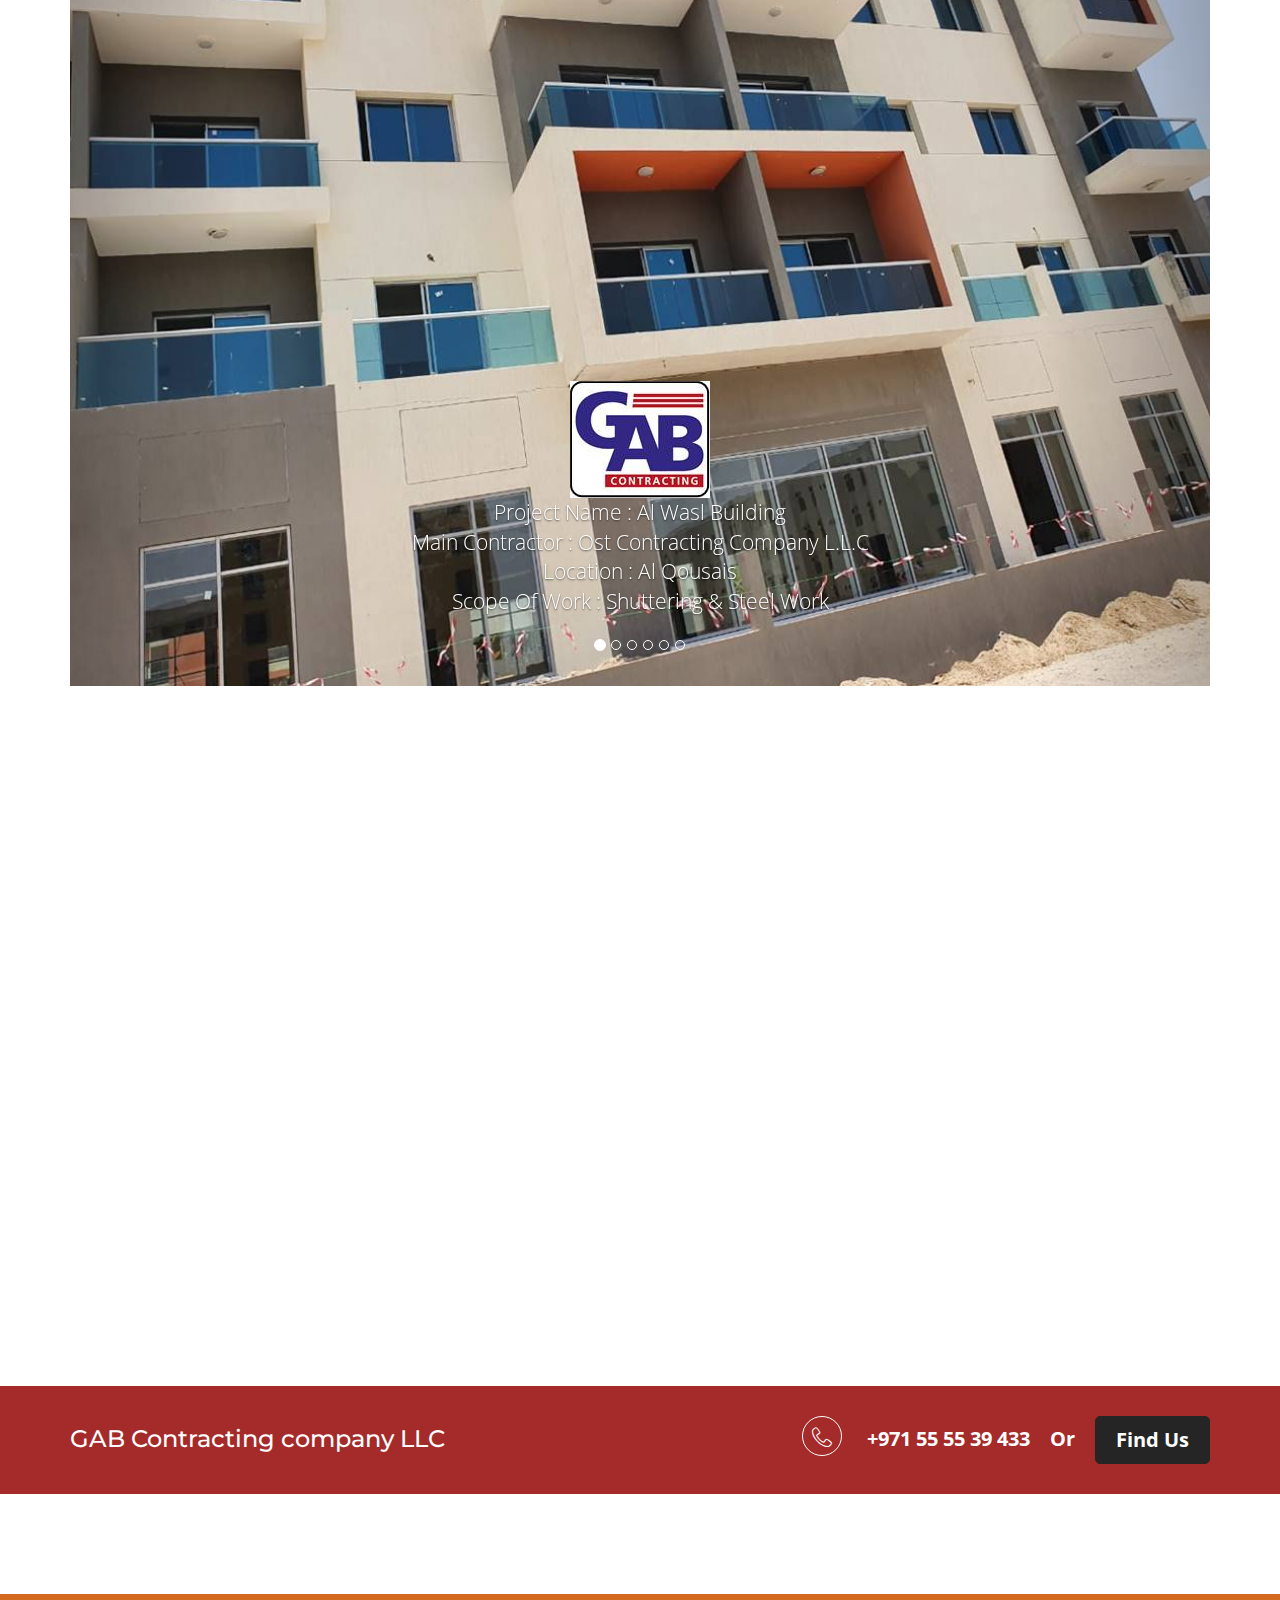
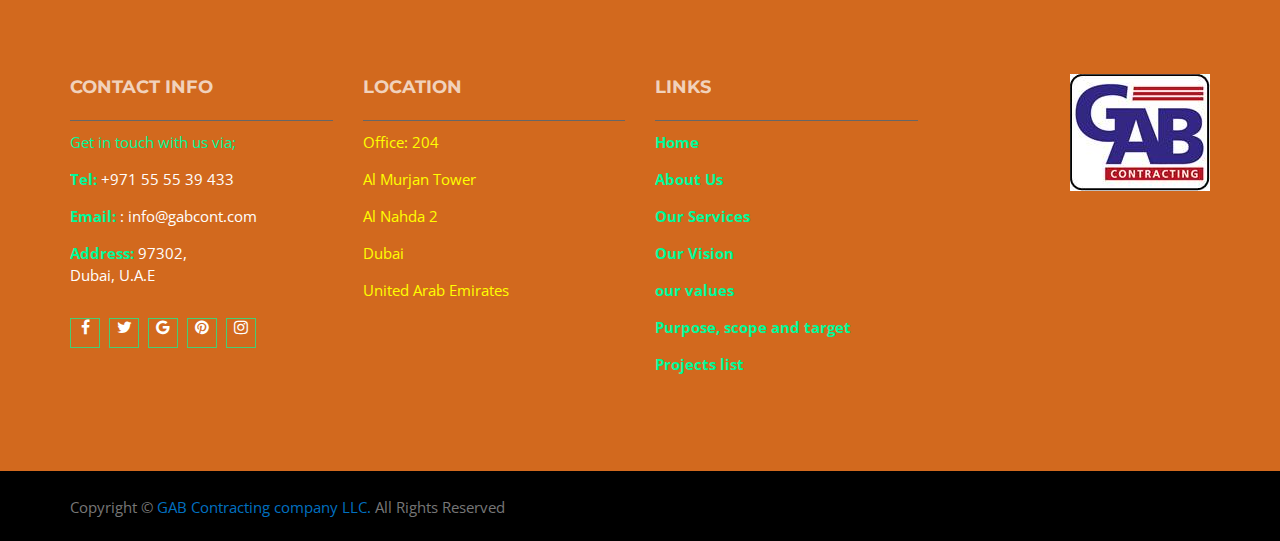
==== commit fe85dadc: "Update index.html" ====
--- a/index.html
+++ b/index.html
@@ -656,279 +656,122 @@
 			
 			
 			
-			
-			
-		
-			 <div id="abouts-me" style="background-color:bisque; margin-top: 10px">
-	<div class = "about-me ">
-	<div class="container">
-       <div class = "image ">
-		<img src= "img/11.jpg" alt="test">
-	   </div>
-	
-                                            <span class="frame-img" style="float: right;padding-top: 20px">
-                                                <img src="img/logo/%D8%B5%D9%88%D8%B1%D8%A91.jpg" alt="">
-                                            </span>
-	<div class ="info">
-	   <h3 style="text-align: center">Our projects
-</h3>
-	<span> Project Name   : </span>  The Address Residence –Fountain View 
-		
-		
-			
-<br>		
-<span> Main Contractor : </span>  Arabian Construction co.
-<br>
-<span>Location  : </span>  : Business Bay  
-
-		
-		
-			
-<br>		
-<span>Scope Of Work : </span>  Shuttering & Steel Work 
-
-
-		
-		
-		
-		
-		
-			
-
-	</div>	
-	      </div>	
-		 </div>
-	</div>	
-			
-						 <div id="abouts-me" style="background-color:bisque; margin-top: 10px">
-	<div class = "about-me ">
-	<div class="container">
-       <div class = "image ">
-		<img src= "img/444.jpg" alt="test">
-	   </div>
-	
-                                            <span class="frame-img" style="float: right;padding-top: 20px">
-                                                <img src="img/logo/%D8%B5%D9%88%D8%B1%D8%A91.jpg" alt="">
-                                            </span>
-	<div class ="info">
-	   <h3 style="text-align: center">Our projects
-</h3>
-	<span> Project Name   : </span> G+2B+10 
+			<section class="testimonials text-center">
+      <h1> Our projects</h1>
+  <div class="container">
+    <div id="carousel-testimonials" class="carousel slide" data-ride="carousel">
+
+  <ol class="carousel-indicators">
+    <li data-target="#carousel-testimonials" data-slide-to="0" class="active"></li>
+    <li data-target="#carousel-testimonials" data-slide-to="1"></li>
+    <li data-target="#carousel-testimonials" data-slide-to="2"></li>
+    <li data-target="#carousel-testimonials" data-slide-to="3"></li>
+	    <li data-target="#carousel-testimonials" data-slide-to="4"></li>
+	    <li data-target="#carousel-testimonials" data-slide-to="5"></li>
+  </ol>
+        
+
+  
+  <div class="carousel-inner" role="listbox">
+    <div class="item active">
+      <img  src="img/555.jpg"  alt="image 1" width="100%">
+				 
+
+      <div class="carousel-caption">
+		  			  <img src="img/logo/%D8%B5%D9%88%D8%B1%D8%A91.jpg">
+
+		  <p class="lead" style="color: white">  Project Name : Al Wasl Building<br>
+Main Contractor : Ost Contracting Company L.L.C<br>
+Location : Al Qousais  <br>
+Scope Of Work : Shuttering & Steel Work<br>
+      </div>
+    </div>
+    <div class="item">
+      <img   src="img/11.jpg" alt="image 2" width="100%">
+
+      <div class="carousel-caption">
+ 		  			  <img src="img/logo/%D8%B5%D9%88%D8%B1%D8%A91.jpg">
+
+		  <p class="lead" style="color: white">   Project Name : The Address Residence –Fountain View<br>
+Main Contractor : Arabian Construction co.<br>
+Location :Business Bay  <br>
+Scope Of Work : Shuttering & Steel Work 
  
-		
-		
-			
-<br>		
-<span> Main Contractor : </span> Al Memzar Contracting L.L.C.
-
-<br>
-<span>Location  : </span>  Nad Al Shaba  
-
-
-		
-		
-			
-<br>		
-<span>Scope Of Work : </span>  Shuttering & Steel Work 
-
-
-		
-		
-		
-		
-		
-			
-
-	</div>	
-	      </div>	
-		 </div>
-			</div>
-			
-					 <div id="abouts-me" style="background-color:bisque; margin-top: 10px">
-	<div class = "about-me ">
-	<div class="container">
-       <div class = "image ">
-		<img src= "img/333.jpg" alt="test">
-	   </div>
-	
-                                            <span class="frame-img" style="float: right;padding-top: 20px">
-                                                <img src="img/logo/%D8%B5%D9%88%D8%B1%D8%A91.jpg" alt="">
-                                            </span>
-	<div class ="info">
-	   <h3 style="text-align: center">Our projects
-</h3>
-	<span> Project Name   : </span> Hareb bBuilding 
-		
-		
-			
-<br>		
-<span> Main Contractor : </span>  Al Memzar Contracting L.L.C.
-
-<br>
-<span>Location  : </span>  Wadi Al Safa  
-
-
-		
-		
-			
-<br>		
-<span>Scope Of Work : </span>  Shuttering & Steel Work 
-
-
-		
-		
-		
-		
-		
-			
-
-	</div>	
-	      </div>	
-		 </div>
-			</div>
-			
-			
-				 <div id="abouts-me" style="background-color:bisque; margin-top: 10px">
-	<div class = "about-me ">
-	<div class="container">
-       <div class = "image ">
-		<img src= "img/222.jpg" alt="test">
-	   </div>
-	
-                                            <span class="frame-img" style="float: right;padding-top: 20px">
-                                                <img src="img/logo/%D8%B5%D9%88%D8%B1%D8%A91.jpg" alt="">
-                                            </span>
-	<div class ="info">
-	   <h3 style="text-align: center">Our projects
-</h3>
-	<span> Project Name   : </span>  Al Mour Residence   
-		
-		
-			
-<br>		
-<span> Main Contractor : </span> Al Memzar Contracting L.L.C.
-<br>
-<span>Location  : </span>  Al Satwa 
-
-
-		
-		
-			
-<br>		
-<span>Scope Of Work : </span>  Shuttering & Steel Work 
-
-
-		
-		
-		
-		
-		
-			
-
-	</div>	
-	      </div>	
-		 </div>
-			</div>
-			
-			
-			
-			
-			
-			 <div id="abouts-me" style="background-color:bisque; margin-top: 10px">
-	<div class = "about-me ">
-	<div class="container">
-       <div class = "image ">
-		<img src= "img/555.jpg" alt="test">
-	   </div>
-	
-                                            <span class="frame-img" style="float: right;padding-top: 20px">
-                                                <img src="img/logo/%D8%B5%D9%88%D8%B1%D8%A91.jpg" alt="">
-                                            </span>
-	<div class ="info">
-	   <h3 style="text-align: center">Our projects
-</h3>
-	<span> Project Name   : </span> Al Wasl Building  
-
- 
-		
-		
-			
-<br>		
-<span> Main Contractor : </span>  Ost Contracting Company L.L.C
-
-
-
-<br>
-<span>Location  : </span> Al Qousais    
-
-
-
-		
-		
-			
-<br>		
-<span>Scope Of Work : </span>  Shuttering & Steel Work 
-
-
-		
-		
-		
-		
-		
-			
-
-	</div>	
-	      </div>	
-		 </div>
-			</div>
-			
-			
-			 <div id="abouts-me" style="background-color:bisque; margin-top: 10px">
-	<div class = "about-me ">
-	<div class="container">
-       <div class = "image ">
-		<img src= "img/666.jpg" alt="test">
-	   </div>
-	
-                                            <span class="frame-img" style="float: right;padding-top: 20px">
-                                                <img src="img/logo/%D8%B5%D9%88%D8%B1%D8%A91.jpg" alt="">
-                                            </span>
-	<div class ="info">
-	   <h3 style="text-align: center">Our projects
-</h3>
-	<span> Project Name   : </span> G+4F+R
- 
-
- 
-		
-		
-			
-<br>		
-<span> Main Contractor : </span> Al Arif Contracting L.L.C.
-
-
-<br>
-<span>Location  : </span> Ras Al Khour  
-
-
-		
-		
-			
-<br>		
-<span>Scope Of Work : </span>  Shuttering & Steel Work 
-
-
-		
-		
-		
-		
-		
-			
-
-	</div>	
-	      </div>	
-		 </div>
-			</div>
+    
+      </div>
+      </div>
+     <div class="item">
+     <img   src="img/222.jpg" alt="image 3" width="100%">
+
+      <div class="carousel-caption">
+		  			  <img src="img/logo/%D8%B5%D9%88%D8%B1%D8%A91.jpg">
+
+		  <p class="lead" style="color: aqua">  Project Name : Al Mour Residence <br>
+Main Contractor : Al Memzar Contracting L.L.C.<br>
+Location : Al Satwa<br>
+Scope Of Work : Shuttering & Steel Work<br>
+
+      </div>
+    </div>
+     <div class="item">
+     <img  src="img/333.jpg" alt="image 4" width="100%">
+		 
+		 
+      <div class="carousel-caption">
+		  			  <img src="img/logo/%D8%B5%D9%88%D8%B1%D8%A91.jpg">
+
+       <p class="lead" style="color: azure">  Project Name : Hareb bBuilding <br>
+Main Contractor : Al Memzar Contracting L.L.C.<br>
+Location : Wadi Al Safa<br>
+Scope Of Work : Shuttering & Steel Work<br>
+      </div>
+    </div>
+<div class="item">
+     <img   src="img/444.jpg" alt="image 3" width="100%">
+
+      <div class="carousel-caption">
+		  			  <img src="img/logo/%D8%B5%D9%88%D8%B1%D8%A91.jpg">
+
+		  <p class="lead" style="color: brown">  Project Name : G+2B+10
+<br>Main Contractor : Al Memzar Contracting L.L.C.<br>
+Location : Nad Al Shaba<br>
+Scope Of Work : Shuttering & Steel Work<br>
+
+      </div>
+    </div>
+	  <div class="item">
+     <img   src="img/666.jpg" alt="image 3" width="100%">
+
+      <div class="carousel-caption">
+		  			  <img src="img/logo/%D8%B5%D9%88%D8%B1%D8%A91.jpg">
+
+		  <p class="lead" style="color:wheat"> Project Name : G+4F+R <br>
+Main Contractor : Al Arif Contracting L.L.C.<br>
+Location : Ras Al Khour<br>
+Scope Of Work : Shuttering & Steel Work<br>
+
+      </div>
+    </div>
+    
+  </div>
+
+  <a class="left carousel-control" href="#carousel-testimonials" role="button" data-slide="prev">
+    <span class="glyphicon glyphicon-chevron-left" aria-hidden="true"></span>
+    <span class="sr-only">Previous</span>
+  </a>
+  <a class="right carousel-control" href="#carousel-testimonials" role="button" data-slide="next">
+    <span class="glyphicon glyphicon-chevron-right" aria-hidden="true"></span>
+    <span class="sr-only">Next</span>
+  </a>
+</div>
+    
+    
+    
+    </div>
+
+</section>
+			
+			
 			
 			
 			
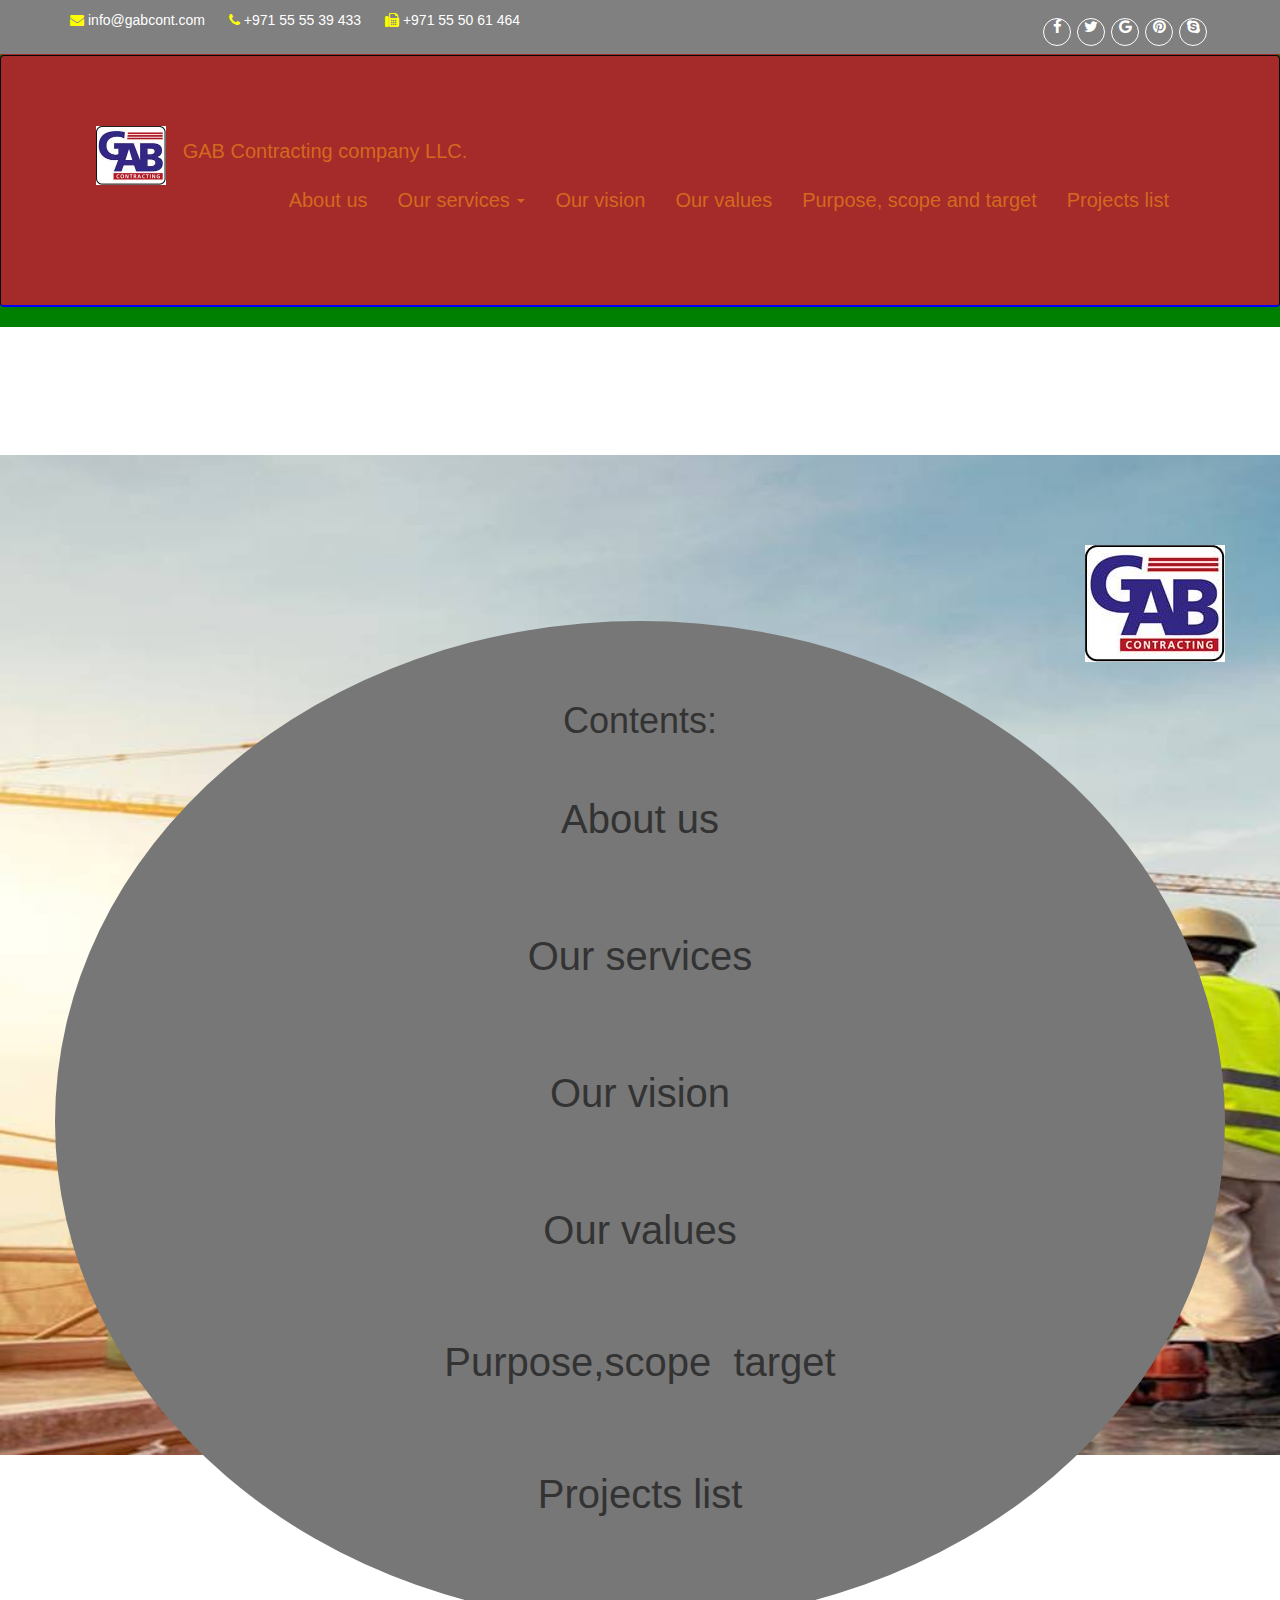
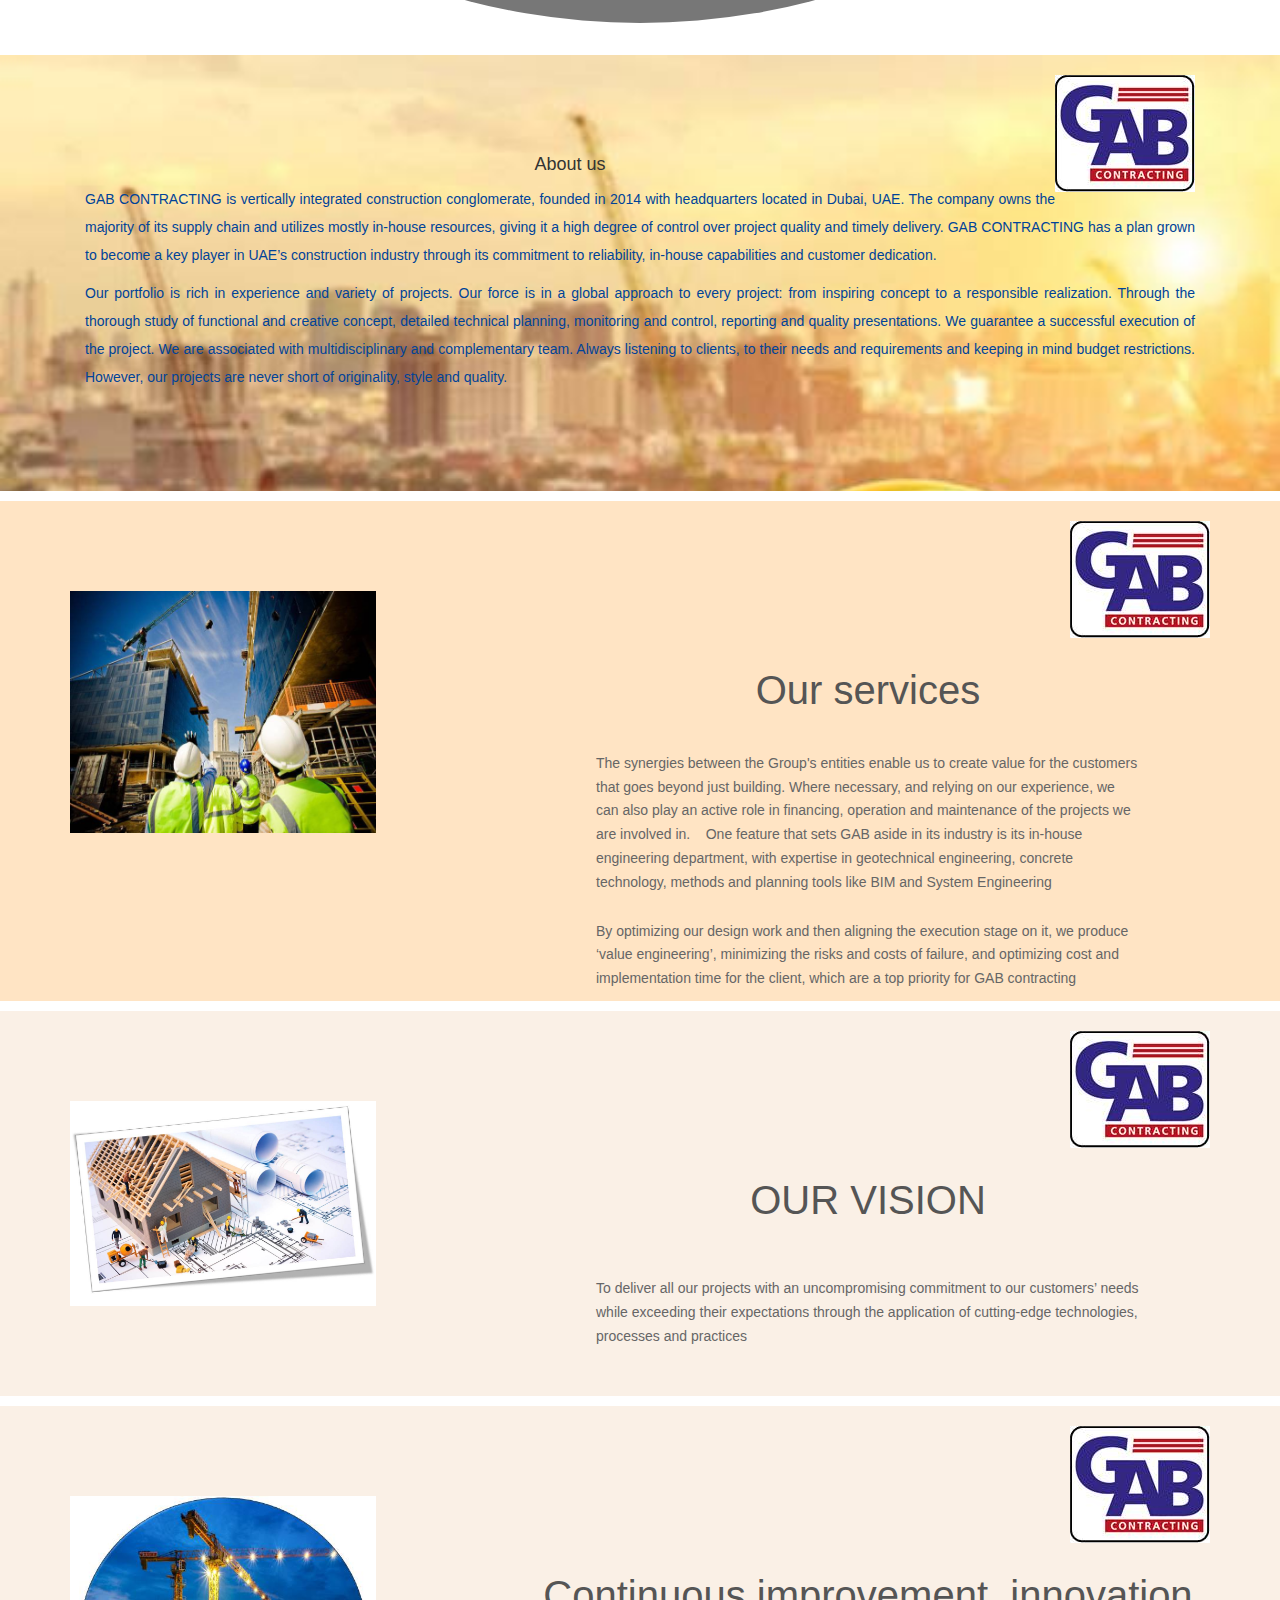
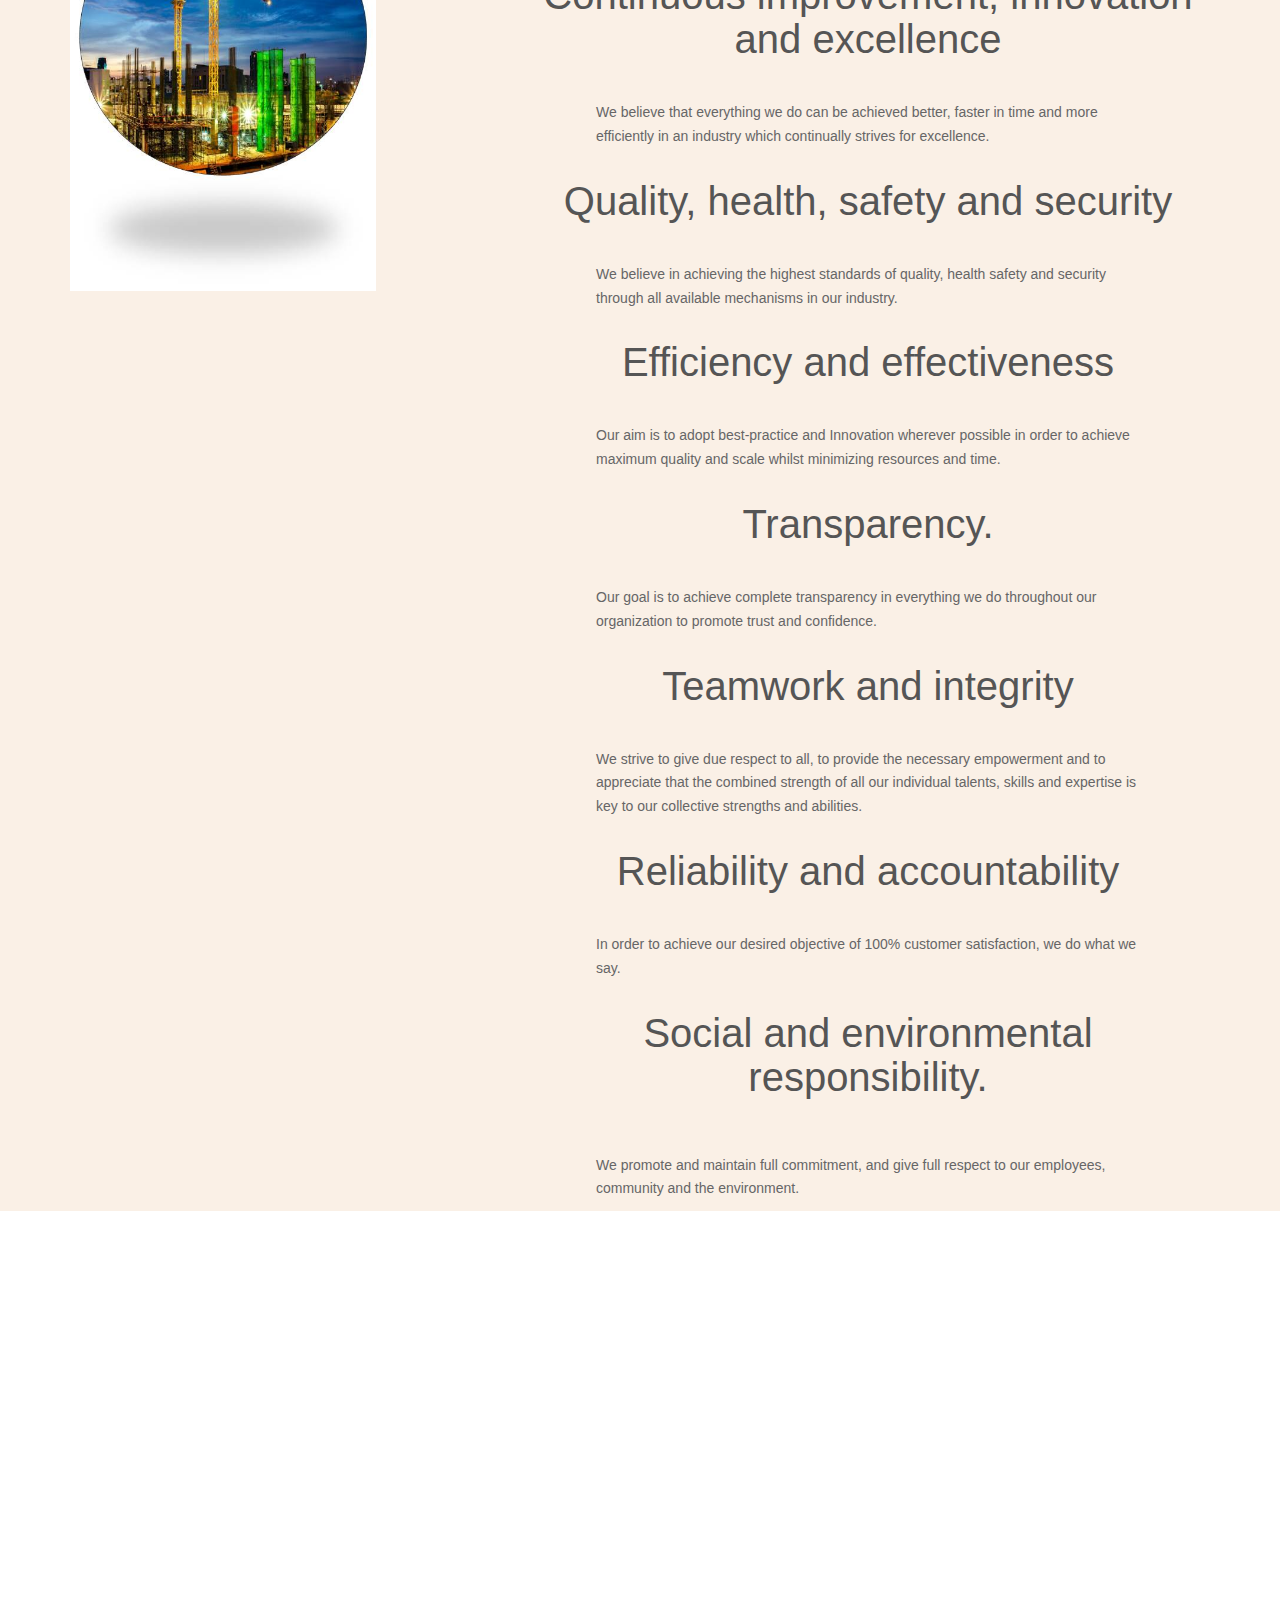
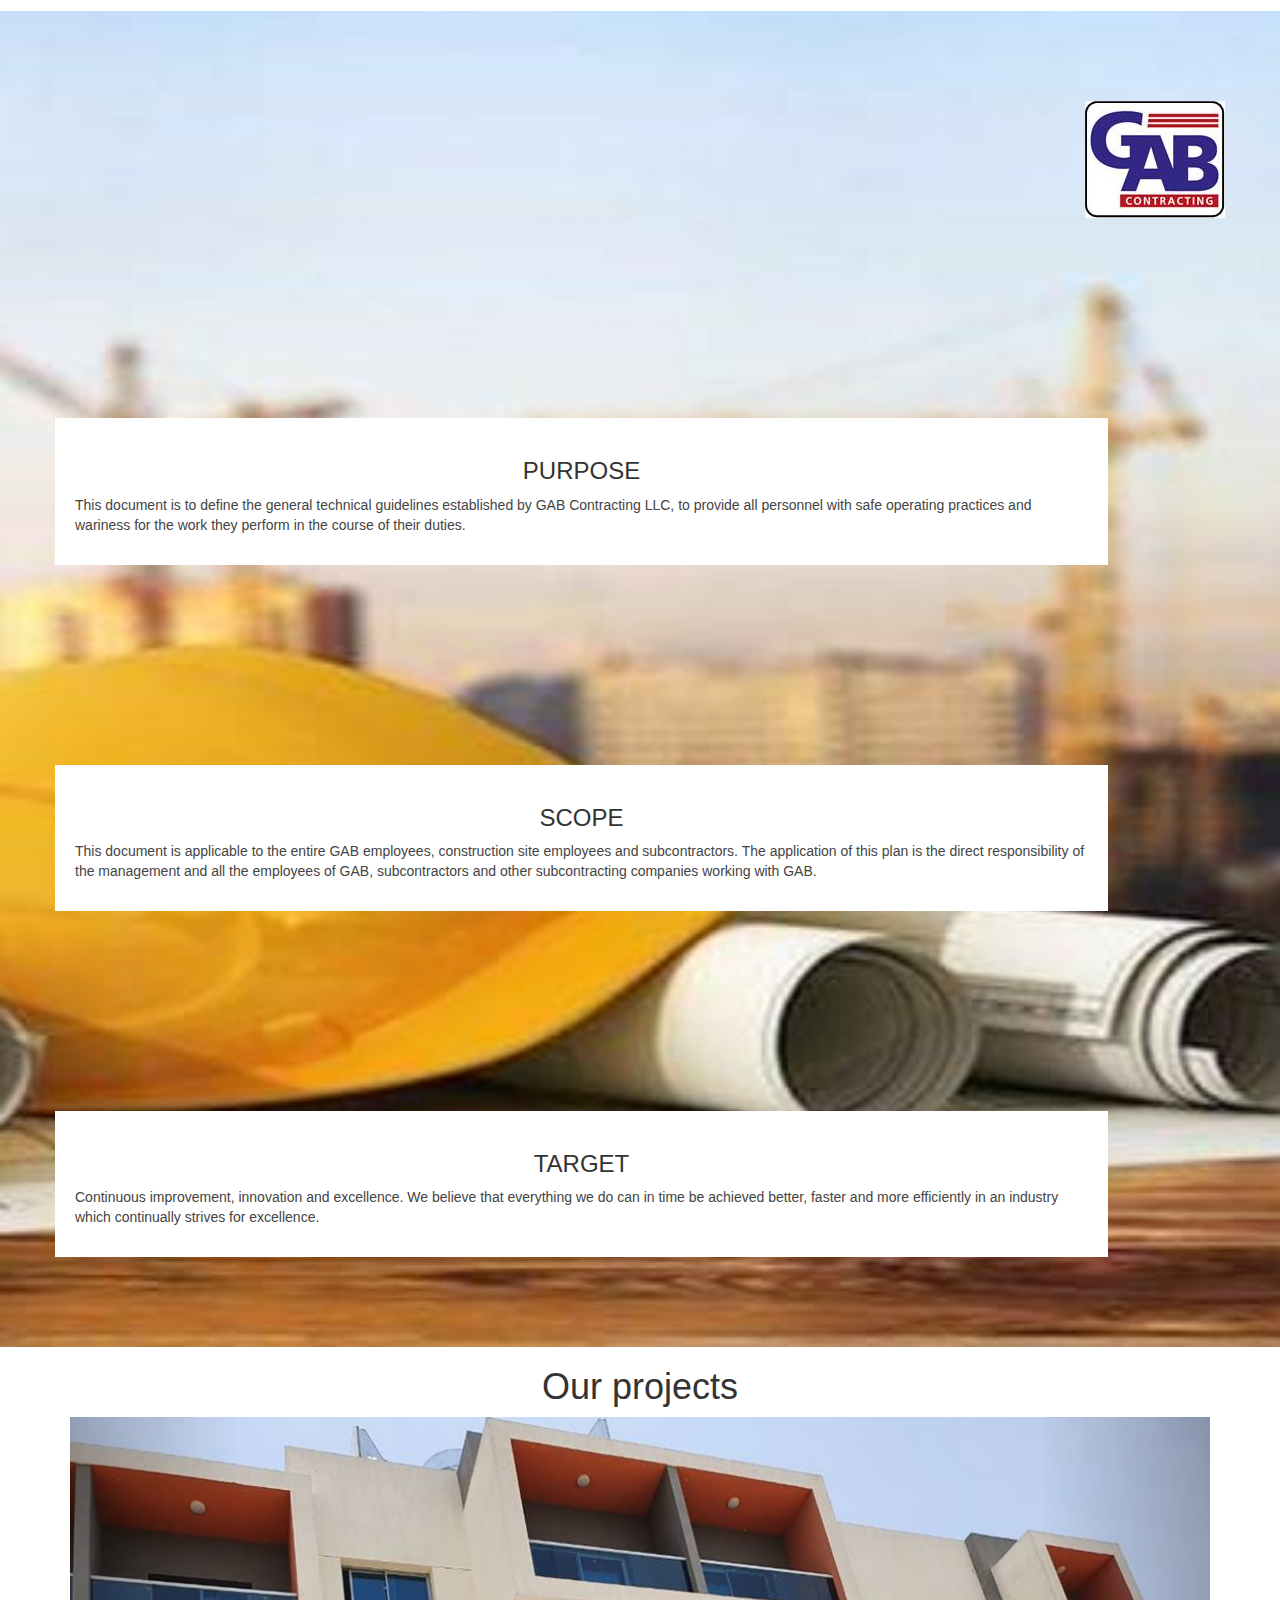
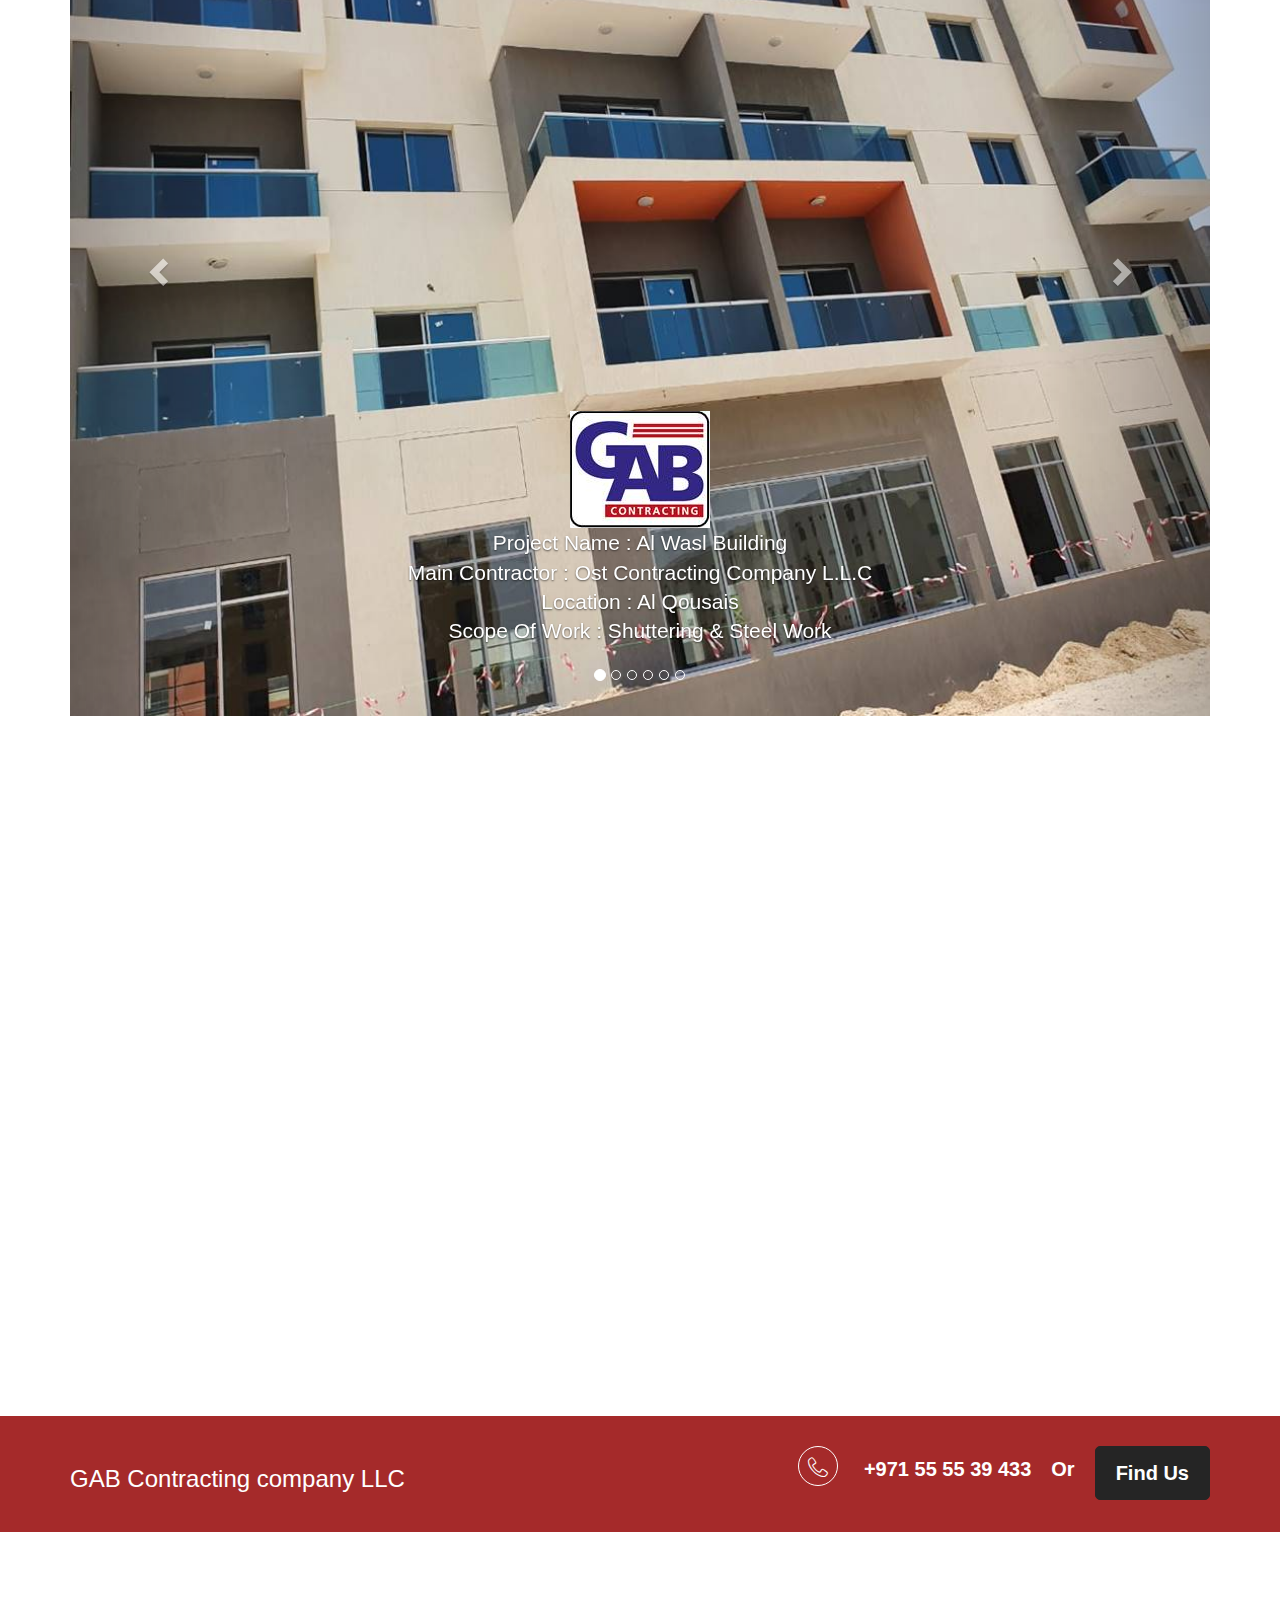
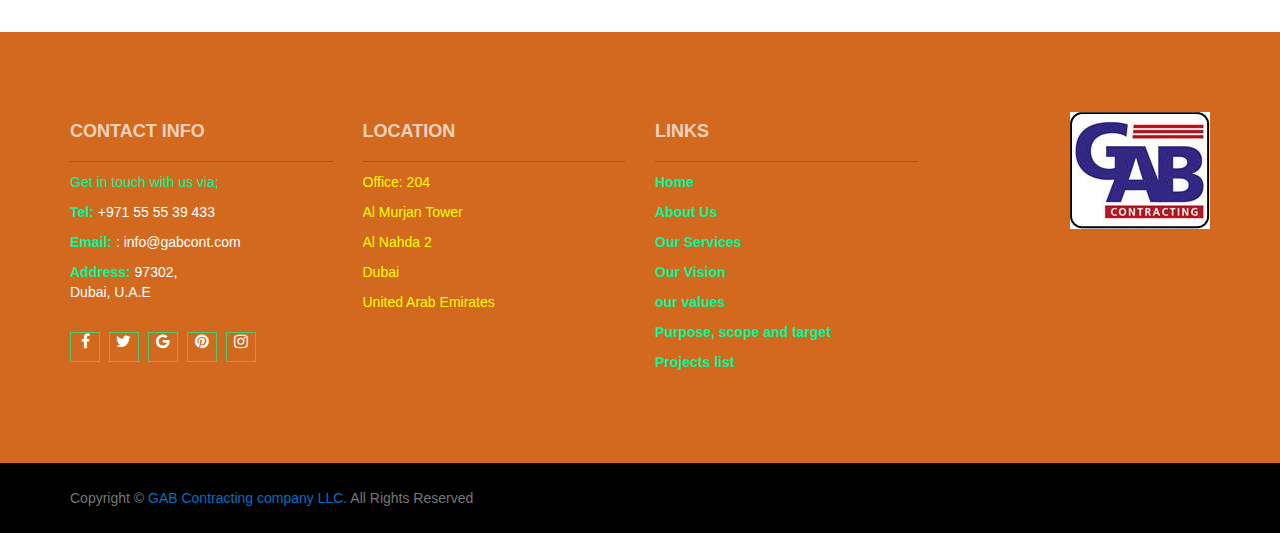
==== commit 74623fe4: "Update index.html" ====
--- a/index.html
+++ b/index.html
@@ -29,7 +29,7 @@
 		<link rel="stylesheet" href="style.css">
 		<!-- responsive css -->
 		<link rel="stylesheet" href="css/responsive.css">
-
+<link rel="stylesheet" href="https://maxcdn.bootstrapcdn.com/bootstrap/3.3.1/css/bootstrap.min.css">
 		<!-- modernizr css -->
 		<script src="js/vendor/modernizr-2.8.3.min.js"></script>
 	  <style>
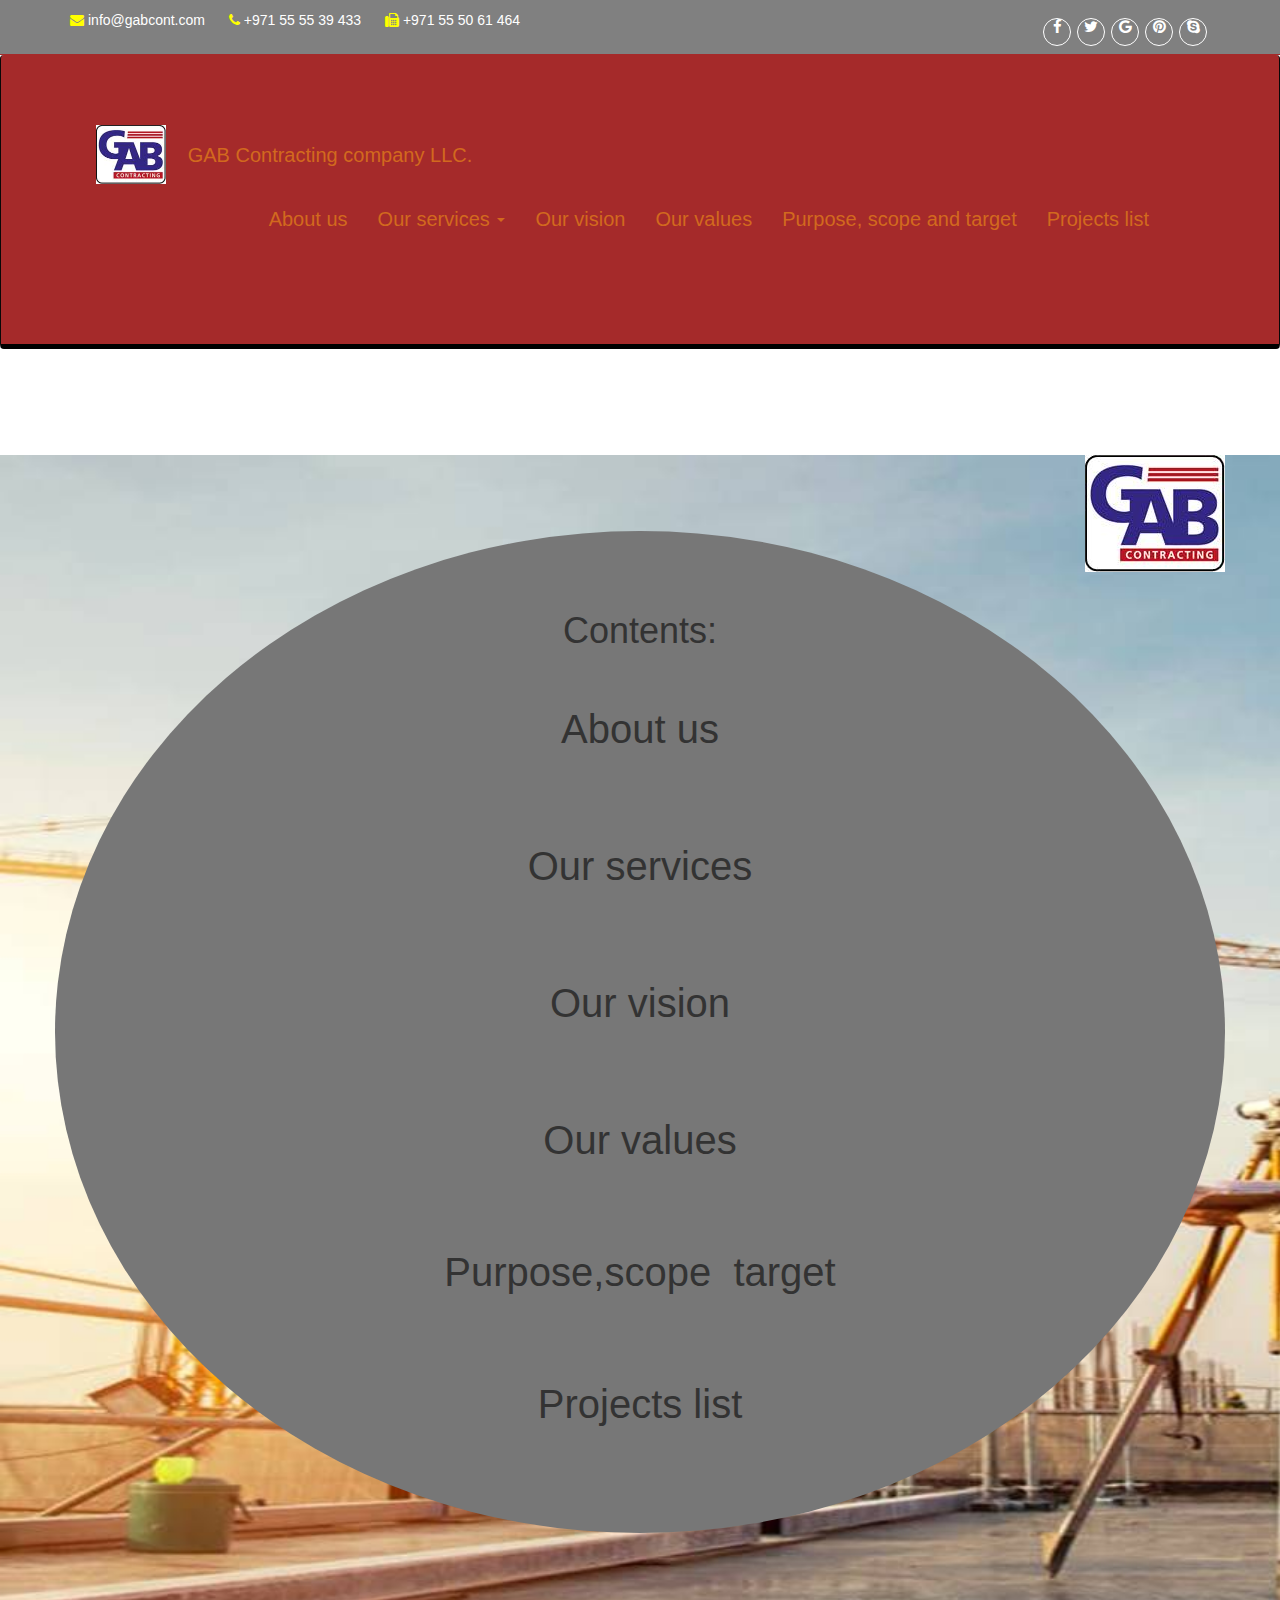
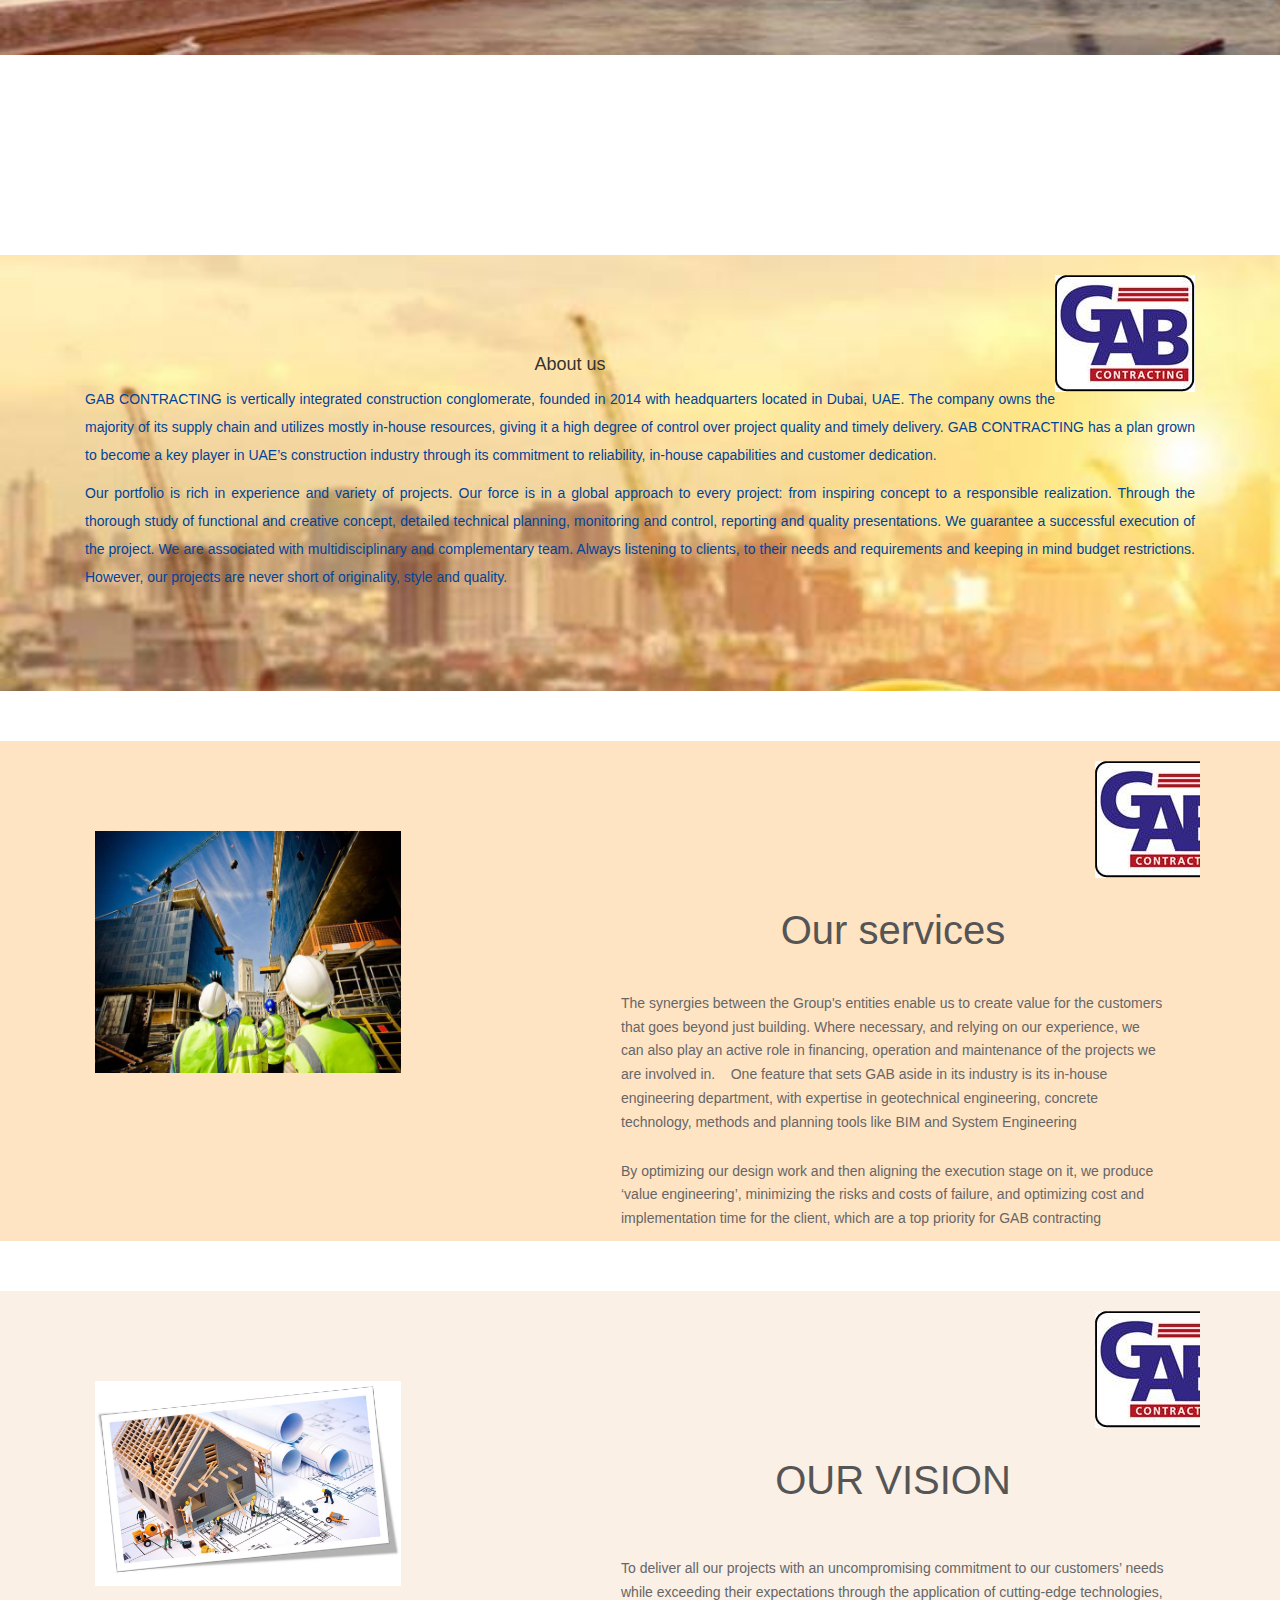
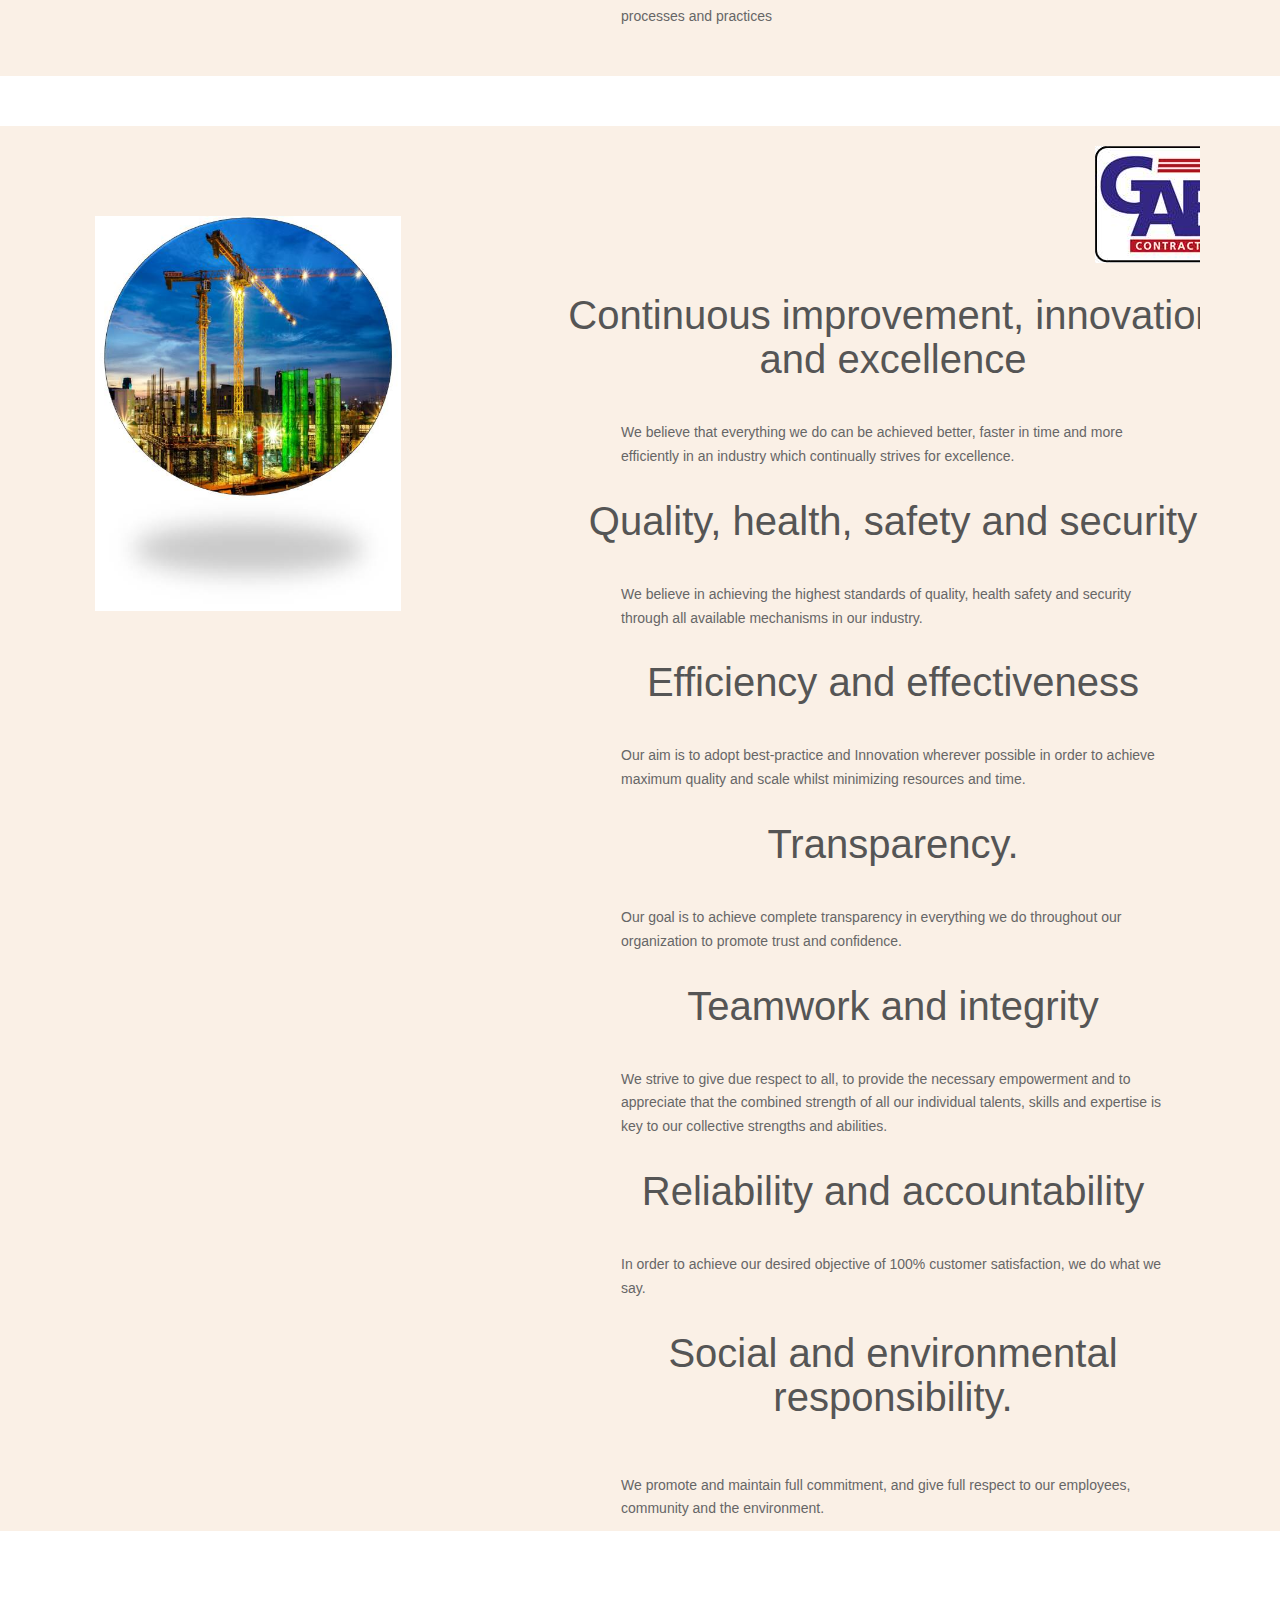
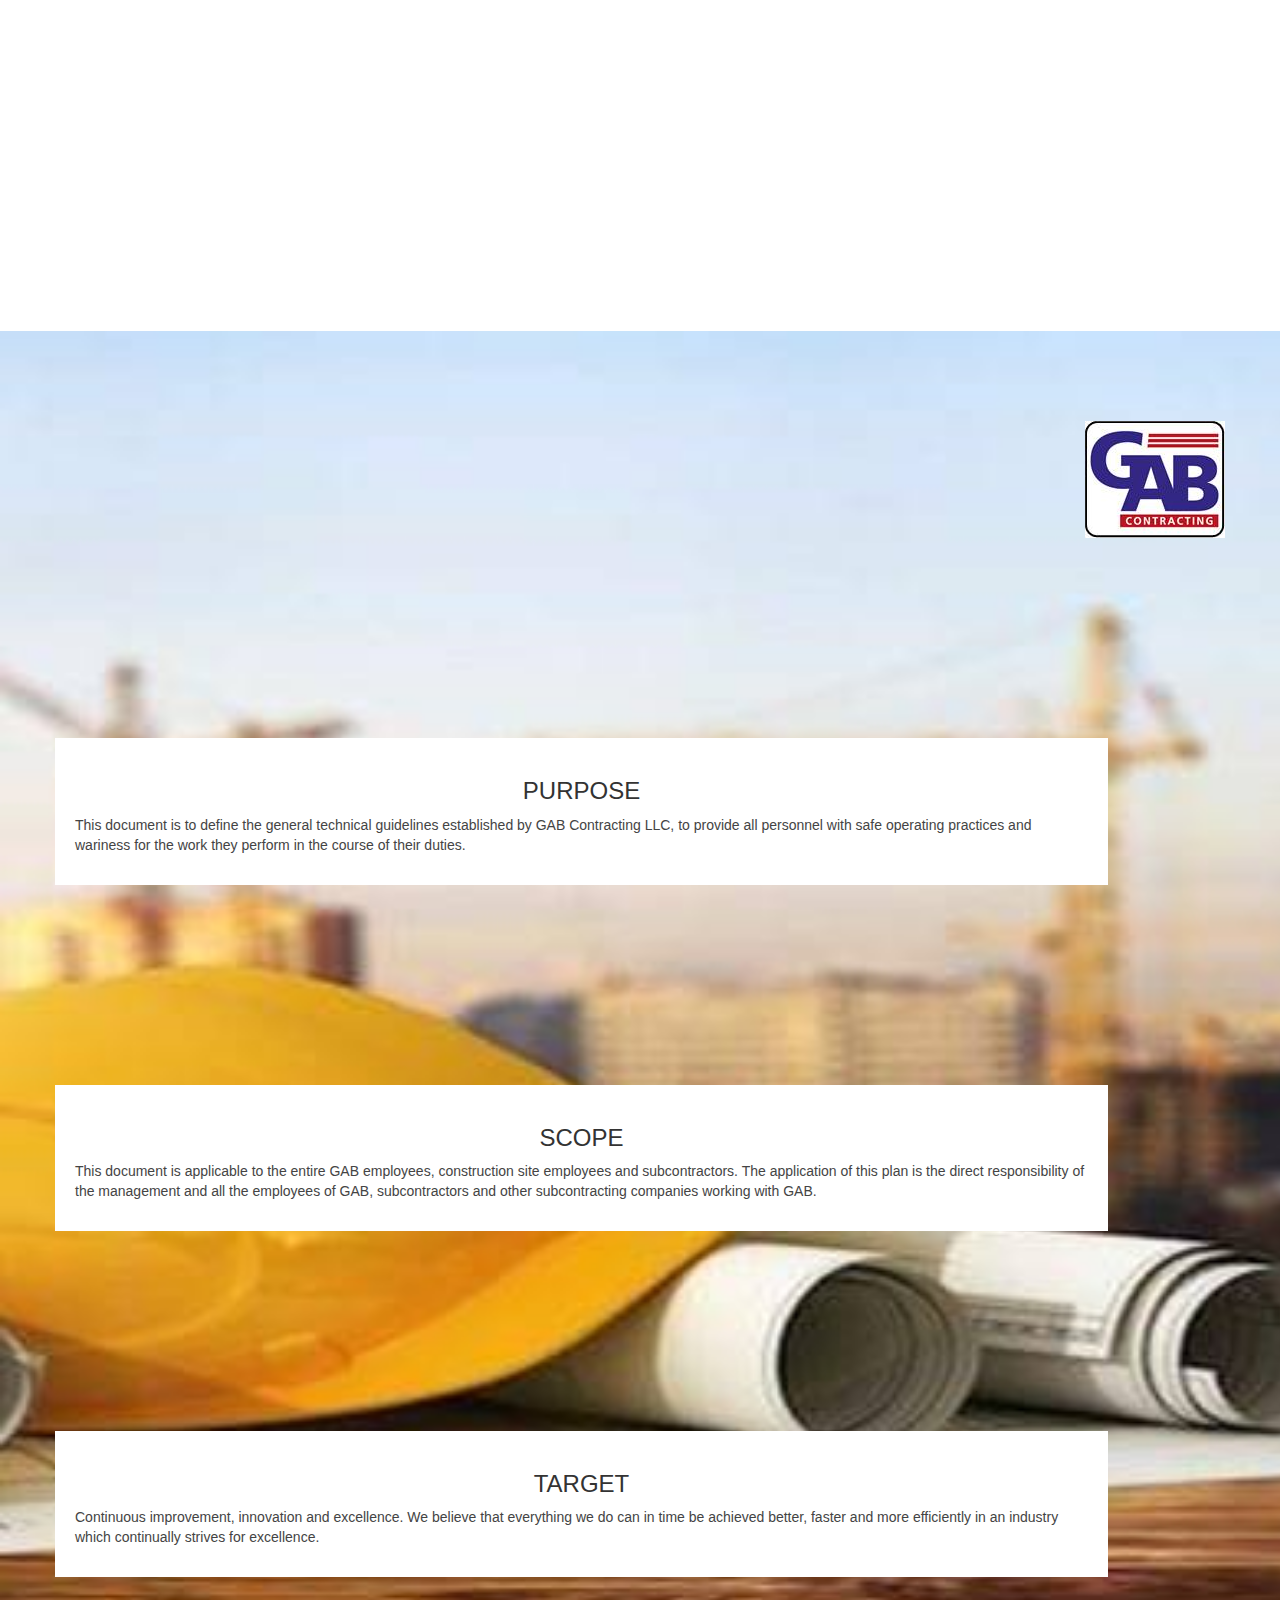
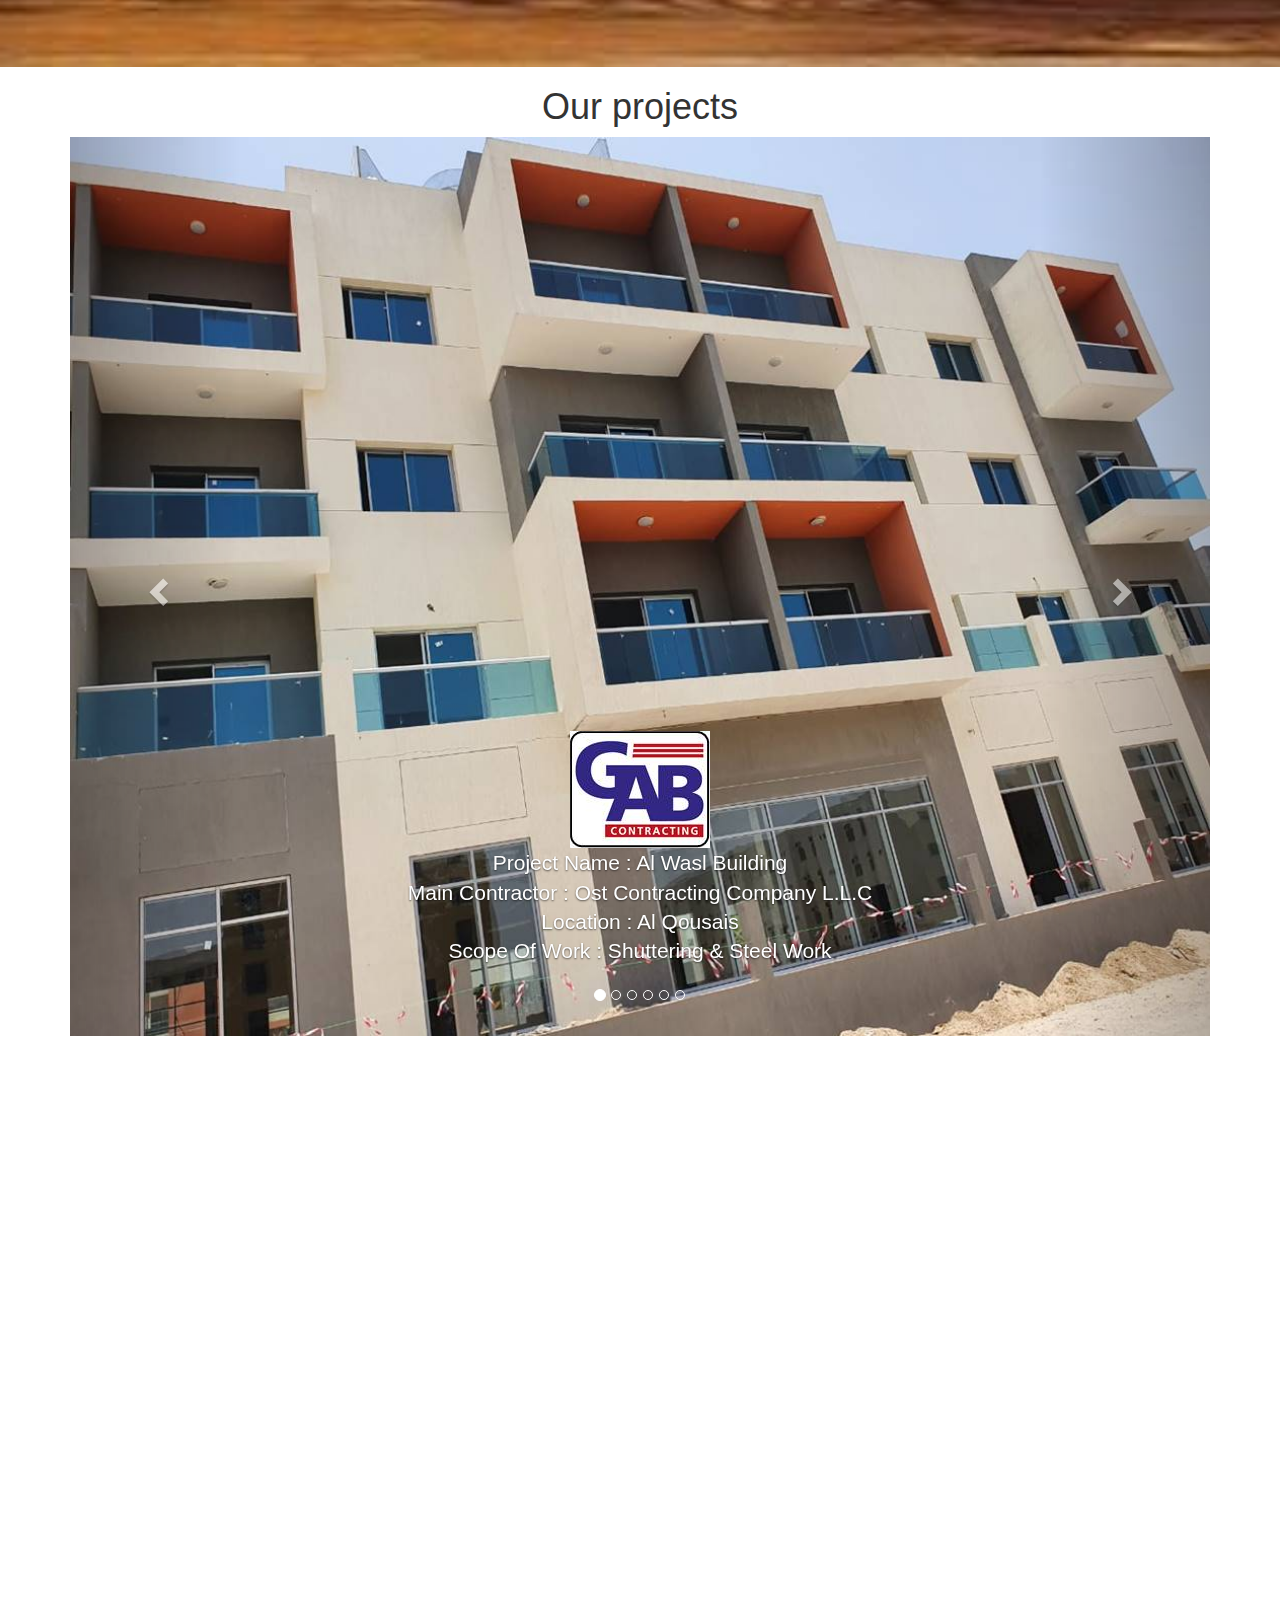
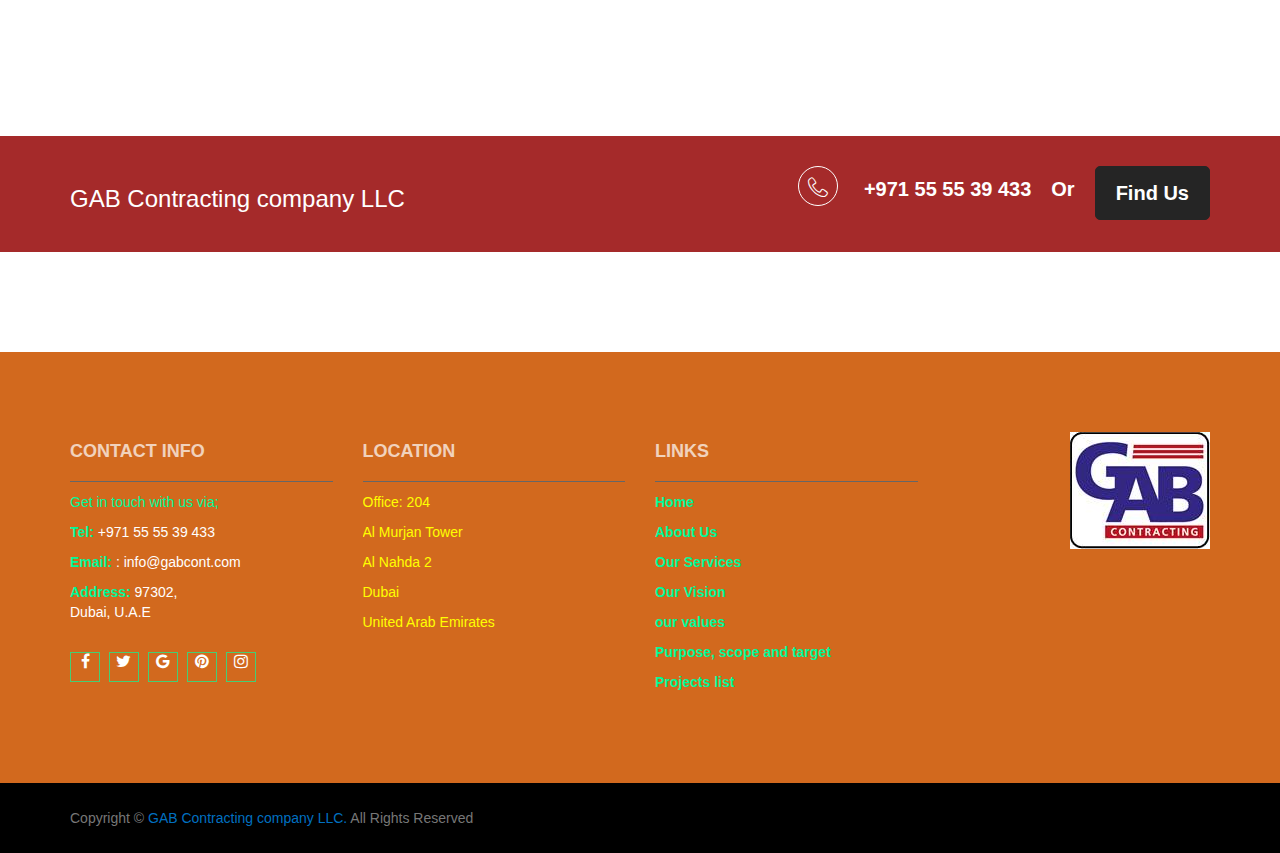
==== commit 76378c20: "Update index.html" ====
--- a/index.html
+++ b/index.html
@@ -1,10 +1,10 @@
-  <html class=" js flexbox canvas canvastext webgl no-touch geolocation postmessage websqldatabase indexeddb hashchange history draganddrop websockets rgba hsla multiplebgs backgroundsize borderimage borderradius boxshadow textshadow opacity cssanimations csscolumns cssgradients cssreflections csstransforms csstransforms3d csstransitions fontface generatedcontent video audio localstorage sessionstorage webworkers no-applicationcache svg inlinesvg smil svgclippaths" lang="en" style=""><head>
+   <html class=" js flexbox canvas canvastext webgl no-touch geolocation postmessage websqldatabase indexeddb hashchange history draganddrop websockets rgba hsla multiplebgs backgroundsize borderimage borderradius boxshadow textshadow opacity cssanimations csscolumns cssgradients cssreflections csstransforms csstransforms3d csstransitions fontface generatedcontent video audio localstorage sessionstorage webworkers no-applicationcache svg inlinesvg smil svgclippaths" lang="en" style=""><head>
 		<meta charset="utf-8">
 		<meta http-equiv="x-ua-compatible" content="ie=edge">
 		<title>GAB Contracting company LLC</title>
 		<meta name="description" content="">
 		<meta name="viewport" content="width=device-width, initial-scale=1">
-
+ 
 		<!-- favicon -->		
 		<link rel="shortcut icon" type="image/x-icon" href="img/logo/%D8%B5%D9%88%D8%B1%D8%A91.jpg">
 
@@ -29,18 +29,19 @@
 		<link rel="stylesheet" href="style.css">
 		<!-- responsive css -->
 		<link rel="stylesheet" href="css/responsive.css">
-<link rel="stylesheet" href="https://maxcdn.bootstrapcdn.com/bootstrap/3.3.1/css/bootstrap.min.css">
-		<!-- modernizr css -->
+  	<!-- modernizr css -->
 		<script src="js/vendor/modernizr-2.8.3.min.js"></script>
+<link rel="stylesheet" href="css/bootstrap.min.css">
+	  <!--
+	  <link rel="stylesheet" href="https://maxcdn.bootstrapcdn.com/bootstrap/3.3.1/css/bootstrap.min.css">
+---->
+	  	  <link rel="stylesheet" href="https://maxcdn.bootstrapcdn.com/bootstrap/3.3.1/css/bootstrap.min.css">
+
 	  <style>
-	  
-	  <style>
-		
-		
-
-		.about-me{
-	
-	background-color:aqua;
+		
+		
+.about-me{
+	
 	overflow: hidden;
 	margin-right: 80px;
 	margin-left: 80px;
@@ -137,7 +138,6 @@
 		  }
 	  .about-me1{
 	
-	background-color:aqua;
 	overflow: hidden;
 	margin-right: 80px;
 	margin-left: 80px;
@@ -232,10 +232,15 @@
 .about-me1 .info .hobbies .content .text h3 {
 	margin-bottom: 5px;
 		  }
+	
+
+
+
 	  
 	  
-	  
+	 
 	  </style>
+	 
 	</head>
     <body>
 		<header class="header-style-2">
@@ -268,7 +273,7 @@
                 </div>
             </div>
 		
-<header class="header-style-2"style="background: green">
+<header class="header-style-2">
             <!-- Start top bar -->
             <div class="topbar-area topbar-2 fix hidden-xs">
                 <div class="container">
@@ -298,20 +303,22 @@
                 </div>
             </div>
             <!-- End top bar -->
+			   
             <!-- header-area start -->
-<nav class="navbar navbar-inverse" style="background-color:brown; padding: 80px; border-bottom: 2px solid blue ;overflow: hidden">
+<nav class="navbar navbar-inverse" style="background-color:brown; padding: 80px;overflow: hidden ;border-top: #999;border-bottom: 5px solid black">
   <div class="container-fluid">
-    <div class="navbar-header">
+
+	<div class="navbar-header">
       <button type="button" class="navbar-toggle" data-toggle="collapse" data-target="#myNavbar">
         <span class="icon-bar"></span>
         <span class="icon-bar"></span>
         <span class="icon-bar"></span>
       </button> <img src="img/logo/%D8%B5%D9%88%D8%B1%D8%A91.jpg" height="70" width="70" style="float: left;margin-top:-10px">
-      <a class="navbar-brand" href="#" style="color: chocolate; font-size: 20px;margin-top:-10px">&nbsp; &nbsp;GAB Contracting company LLC.
+      <a class="navbar-brand" href="#" style="color: chocolate; font-size: 20px;margin-top:-10px;padding:20px">&nbsp; &nbsp;GAB Contracting company LLC.
 </a>
     </div>
     <div class="collapse navbar-collapse" id="myNavbar">
-      <ul  class="nav navbar-nav navbar-right" style="color: chocolate; margin-top:-10px">
+      <ul  class="nav navbar-nav navbar-right" style="color: chocolate; margin-top:-10px;padding: 20px">
         <li><a href="#" style="color: chocolate; font-size: 20px; margin-top:0px">About us
 </a></li>
       
@@ -340,9 +347,8 @@
     </div>
   
 </nav>
-       
+       </header>  
                  
-			</header>     
         <!--[if lt IE 8]>
         <p class="browserupgrade">You are using an <strong>outdated</strong> browser. Please upgrade your browser</a> to improve your experience.</p>
     <![endif]-->
@@ -357,11 +363,11 @@
                     <!-- end Brand Area -->
                    
 			
-			<div class="about-area area-padding" style="margin-top: 400px;background-image: url(img/coon.jpg);
+			<div id="about-area area-padding" style="margin-top: 400px;background-image: url(img/coon.jpg);
 	-webkit-background-size: cover;
 	-moz-background-size: cover;
 -o-background-size : cover;
-	background-size: cover;height: 1000px">
+	background-size: cover;height: 1200px">
                         <div class="container">
                             <div class="row">
                                    <div class="about-image">
@@ -396,6 +402,7 @@
 
                         </div>
 			
+
                     <div class="about-area area-padding" style="margin-top: 200px;background-image: url(img/ann1.jpg);-webkit-background-size: cover;
 	-moz-background-size: cover;
 -o-background-size : cover;
@@ -426,6 +433,8 @@
                             </div>
 
                         </div>
+                    
+
 		
 			 <div id="abouts-me" style="background-color:bisque">
 	<div class = "about-me ">
@@ -655,7 +664,6 @@
 			
 			
 			
-			
 			<section class="testimonials text-center">
       <h1> Our projects</h1>
   <div class="container">
@@ -770,12 +778,6 @@
     </div>
 
 </section>
-			
-			
-			
-			
-			
-			
 			
 			
 			
@@ -967,7 +969,7 @@
                                 <div class="row">
                                     <div class="col-md-6 col-sm-6 col-xs-12">
                                         <div class="copyright">
-                                              <p>
+                                            <p>
                                                 Copyright &copy;
                                                 <a href="index.html">GAB Contracting company LLC.
 </a> All Rights Reserved
@@ -984,6 +986,8 @@
                         </div>
                     </footer>
 
+
+    
                     <!-- all js here -->
                     <!-- jquery latest version -->
                     <script src="js/vendor/jquery-1.12.4.min.js"></script>
@@ -1013,4 +1017,5 @@
                     <script src="js/main.js"></script><a id="scrollUp" href="#top" style="display: none; position: fixed; z-index: 2147483647;"><i class="fa fa-angle-up"></i></a>
 
 
-</body></html>
+</body>
+</html>
